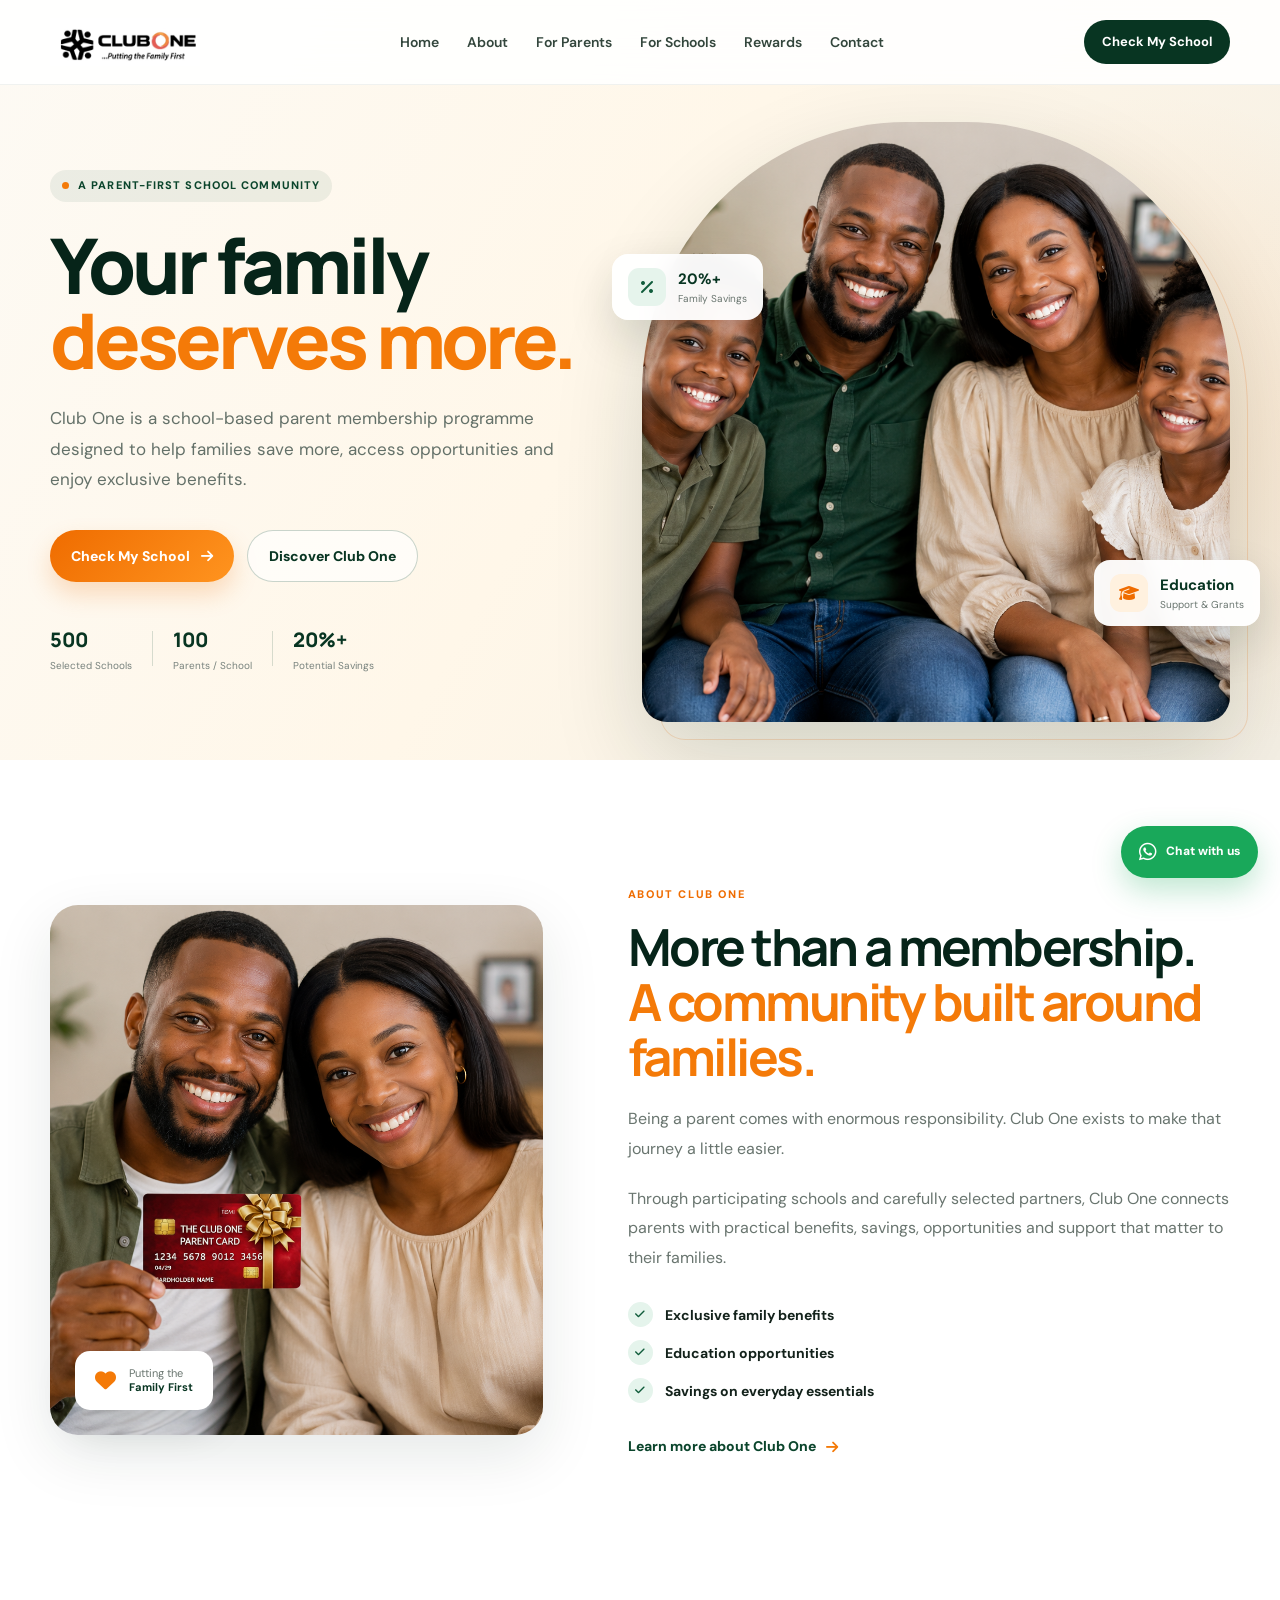
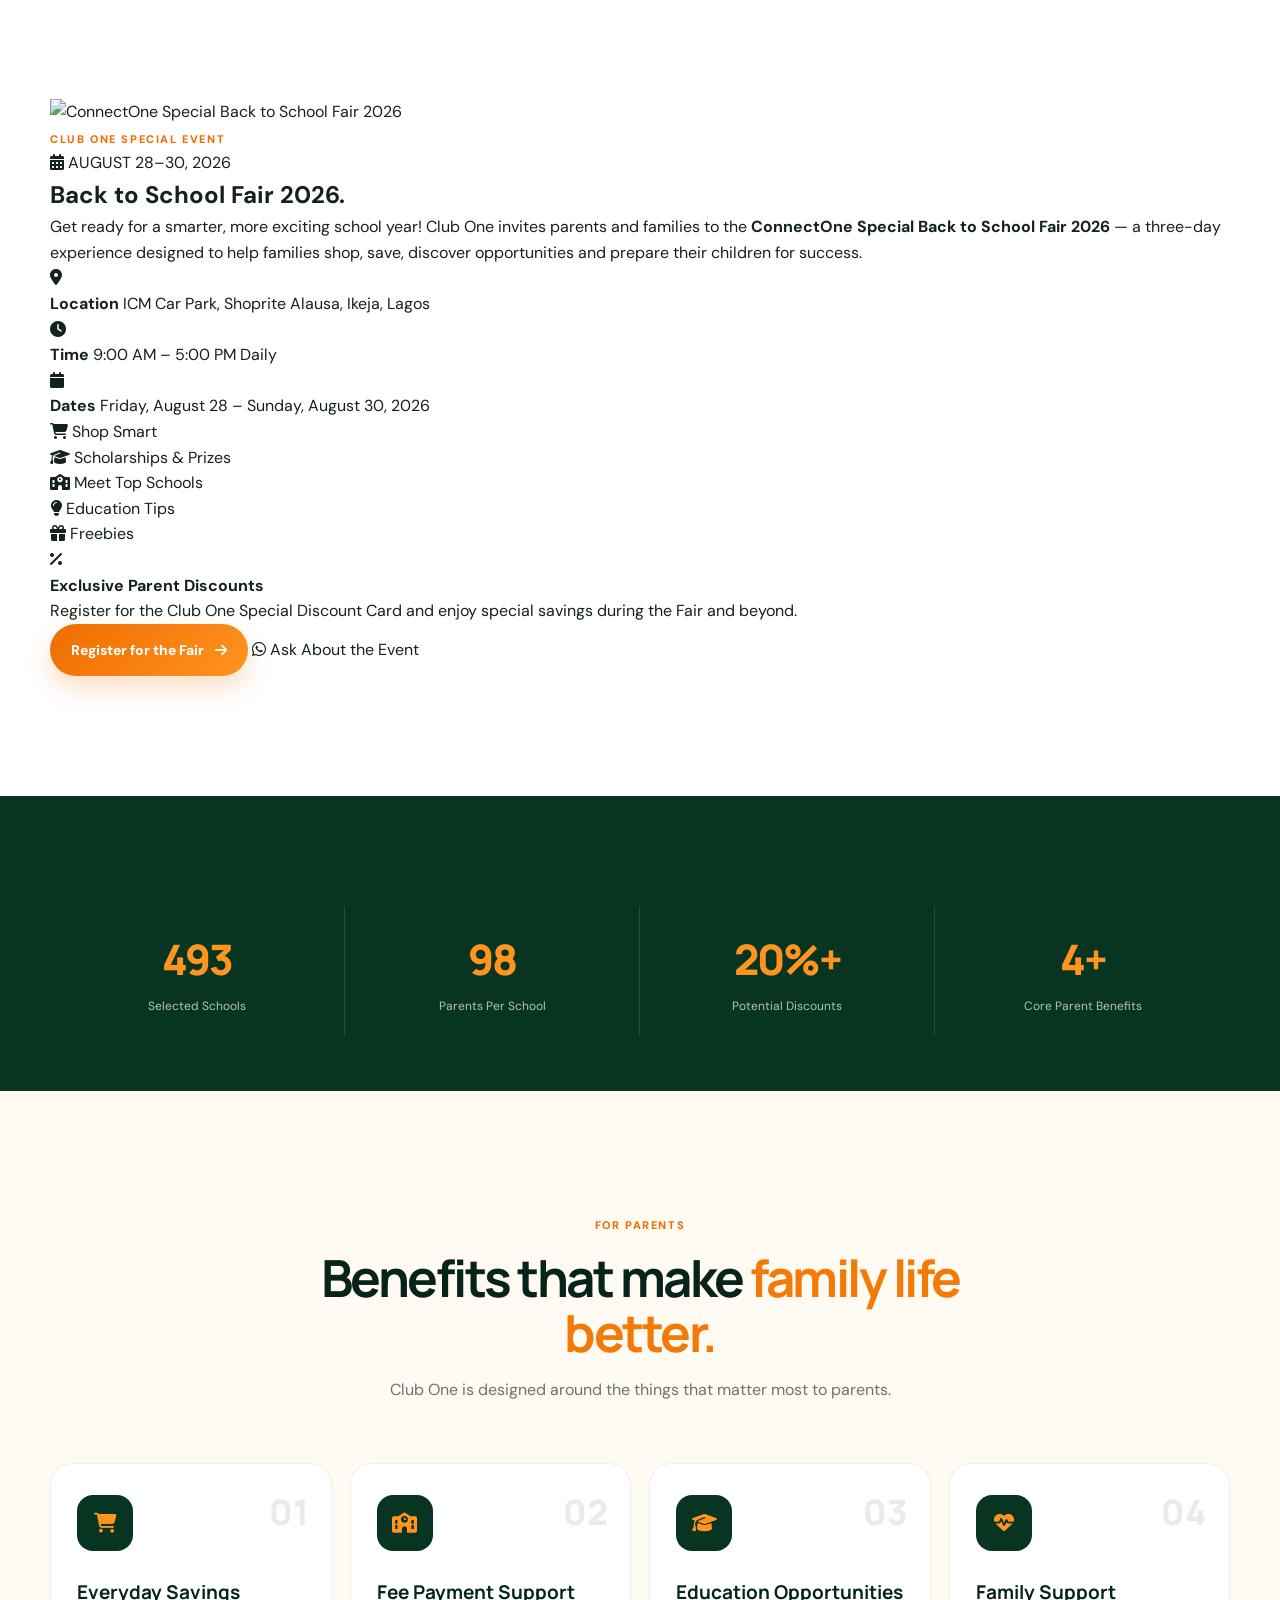
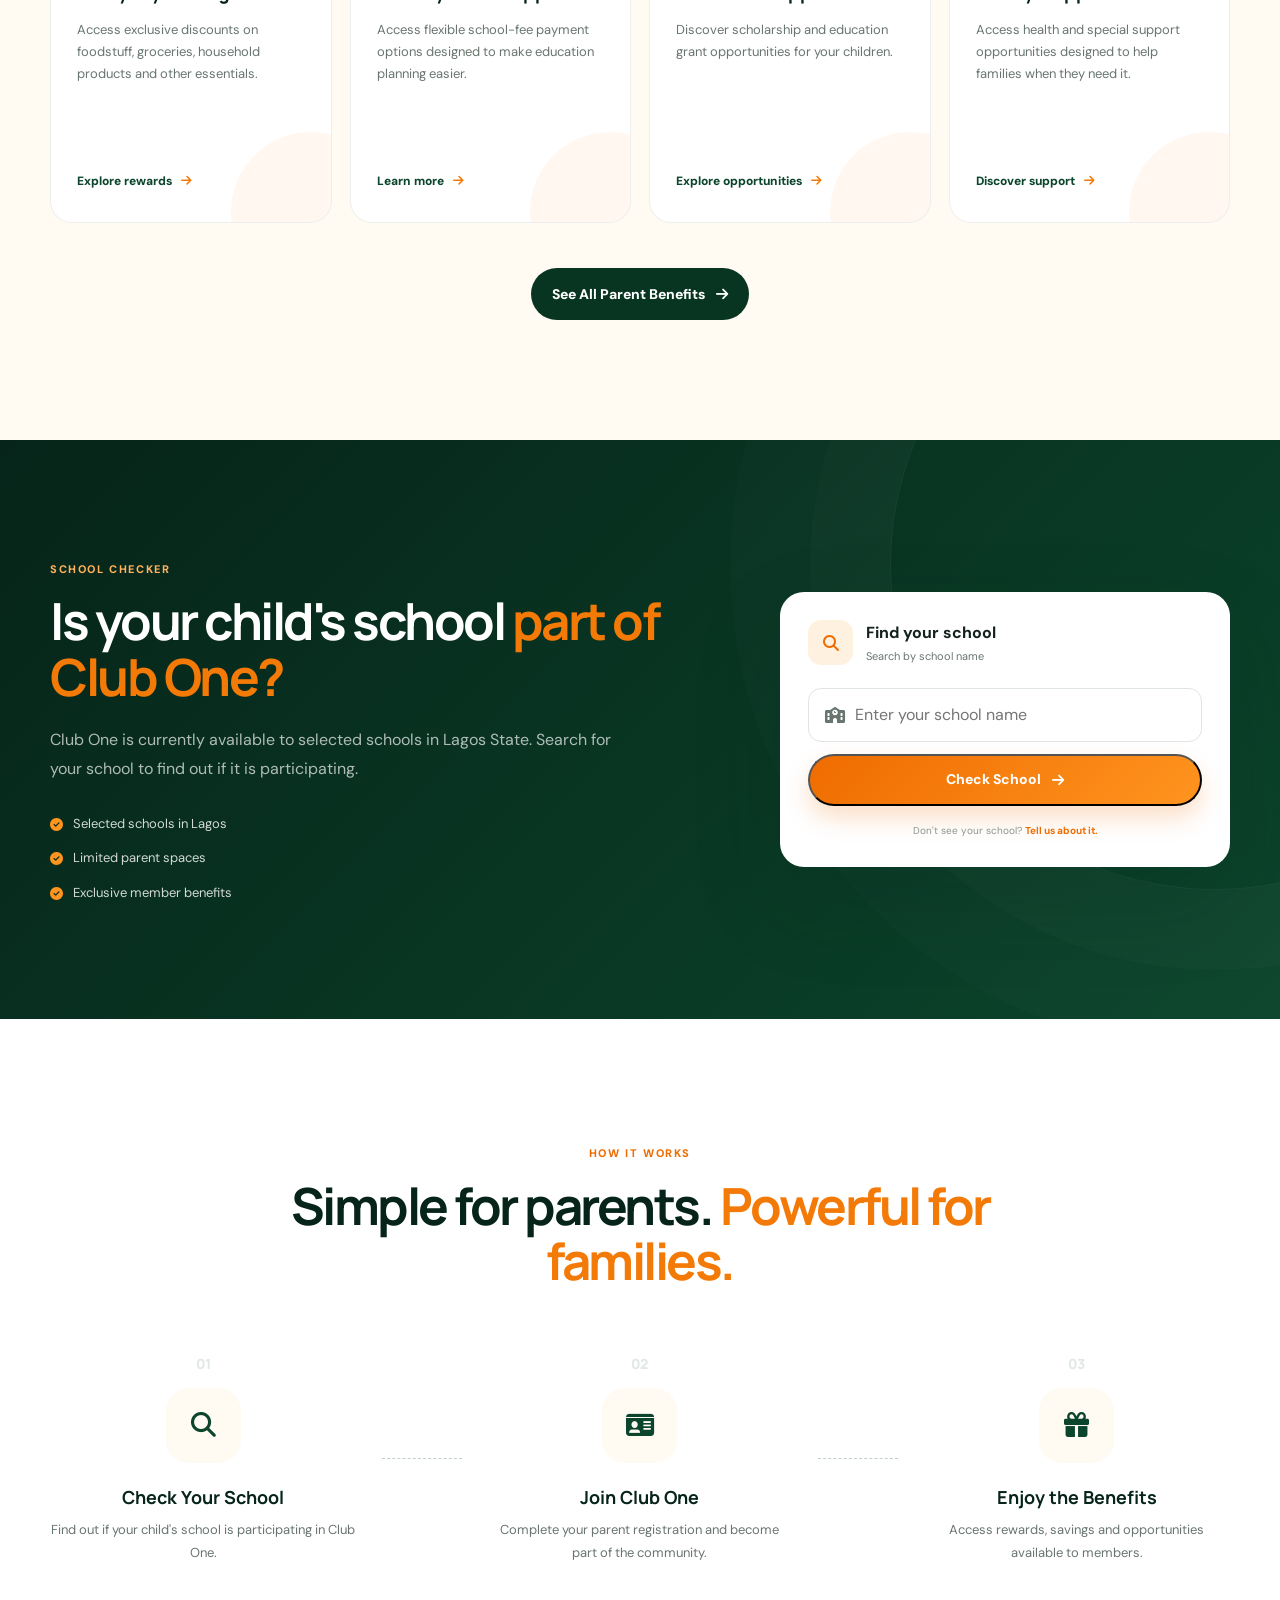
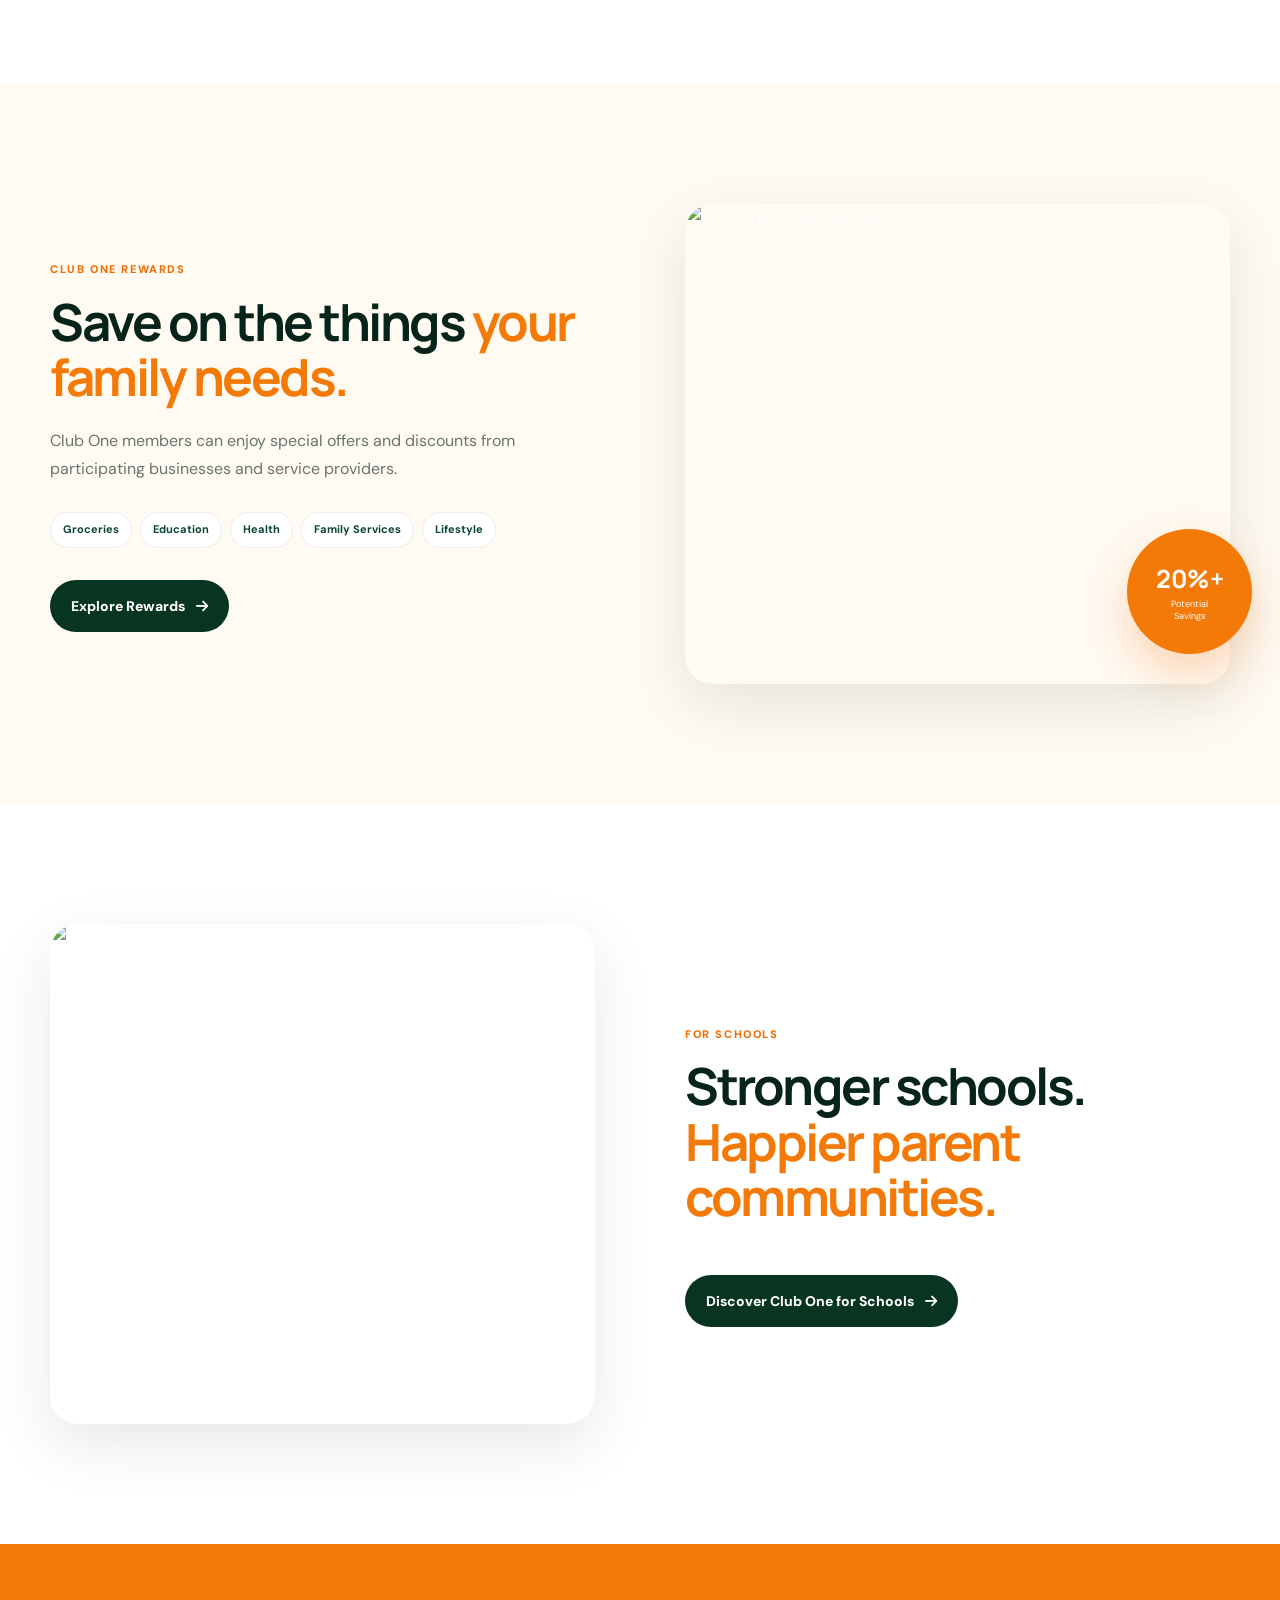
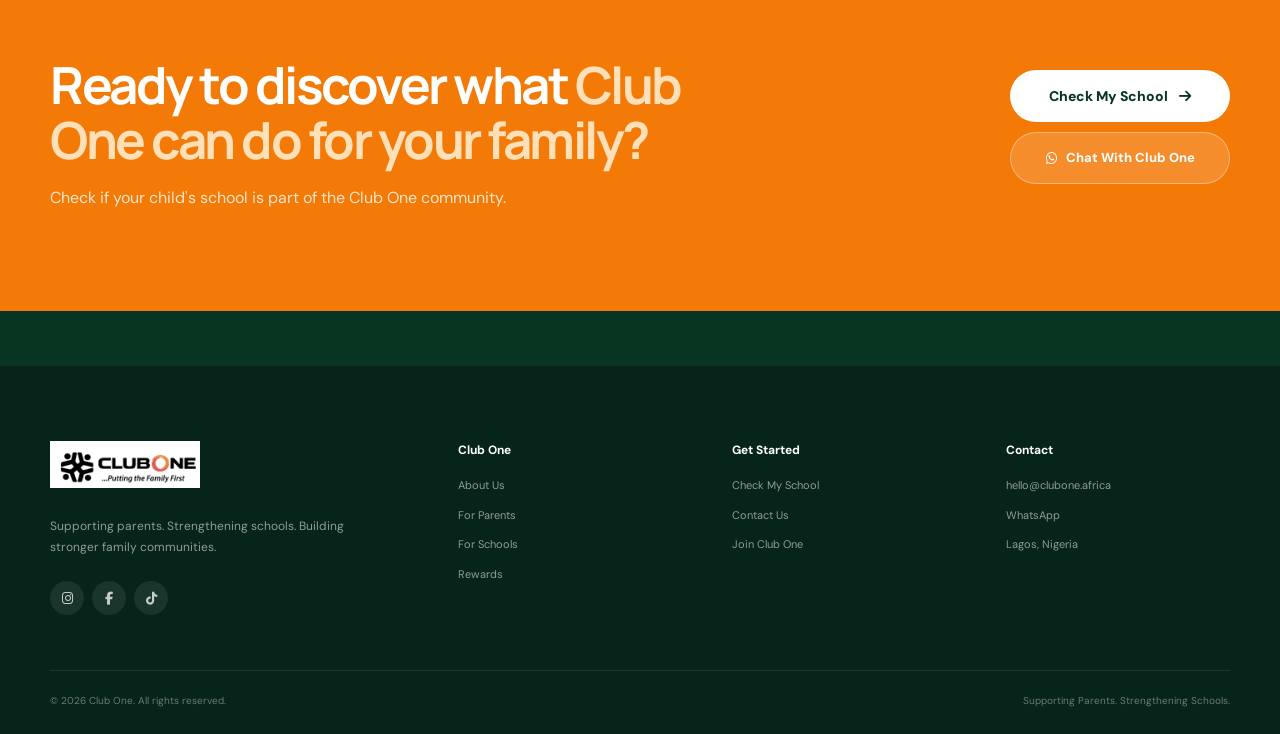
==== index.html @ 0be7a928 "Update index.html" ====
<!DOCTYPE html>
<html lang="en">
<head>

    <meta charset="UTF-8">

    <meta name="viewport"
          content="width=device-width, initial-scale=1.0">

    <meta name="theme-color"
          content="#0b3b28">

    <title>
        Club One | Supporting Parents. Strengthening Schools.
    </title>

    <meta
        name="description"
        content="Club One is a school-based parent membership and rewards programme designed to help families save more, access opportunities and enjoy exclusive benefits."
    >

    <meta
        name="keywords"
        content="Club One, ClubOne Africa, parents Nigeria, Lagos parents, school benefits, school rewards, scholarships Nigeria, school fee support"
    >

    <meta name="author"
          content="Club One">

    <meta property="og:title"
          content="Club One | Your Family Deserves More">

    <meta property="og:description"
          content="A school-based parent membership programme designed to support families while strengthening schools.">

    <meta property="og:type"
          content="website">

    <meta property="og:url"
          content="https://clubone.africa/home">

    <meta property="og:image"
          content="https://clubone.africa/assets/hero-family.png">

    <link rel="icon"
          href="favicon.svg">

    <link rel="preconnect"
          href="https://fonts.googleapis.com">

    <link rel="preconnect"
          href="https://fonts.gstatic.com"
          crossorigin>

    <link
        href="https://fonts.googleapis.com/css2?family=DM+Sans:wght@400;500;600;700&family=Manrope:wght@400;500;600;700;800&display=swap"
        rel="stylesheet"
    >

    <link
        rel="stylesheet"
        href="https://cdnjs.cloudflare.com/ajax/libs/font-awesome/6.5.2/css/all.min.css"
    >

    <link rel="stylesheet"
          href="style.css">

</head>

<body>


<!-- =====================================================
HEADER
===================================================== -->
              
<header class="site-header" id="siteHeader"><div class="container nav-container">

    <!-- Logo -->
    <a href="/home" class="brand">
        <img
            src="/assets/clubone-logo.jpg"
            alt="ClubOne — Together we achieve more!"
            class="site-logo"
        >
    </a>

    <!-- Desktop Navigation -->
    <nav class="desktop-nav" aria-label="Main Navigation">

        <a href="/home">Home</a>

        <a href="/about">About</a>

        <a href="/parents">For Parents</a>

        <a href="/schools">For Schools</a>

        <a href="/rewards">Rewards</a>

        <a href="/contact">Contact</a>

    </nav>

    <!-- Navigation Actions -->
    <div class="nav-actions">

        <a href="/school-checker" class="nav-cta">
            Check My School
        </a>

        <button
            class="menu-toggle"
            id="menuToggle"
            aria-label="Open navigation menu"
            aria-expanded="false"
            type="button">

            <span></span>
            <span></span>
            <span></span>

        </button>

    </div>

</div>

<!-- Mobile Navigation -->
<div class="mobile-nav" id="mobileNav">

    <a href="/home">Home</a>

    <a href="/about">About</a>

    <a href="/parents">For Parents</a>

    <a href="/schools">For Schools</a>

    <a href="/rewards">Rewards</a>

    <a href="/contact">Contact</a>

    <a href="/school-checker" class="mobile-nav-cta">
        Check My School
    </a>

</div>

</header>



<main>


<!-- =====================================================
HERO
===================================================== -->

<section class="hero"
         id="home">

    <div class="hero-background"></div>


    <div class="container hero-grid">


        <div class="hero-content reveal">

            <div class="eyebrow">

                <span class="eyebrow-dot"></span>

                A PARENT-FIRST SCHOOL COMMUNITY

            </div>


            <h1>

                Your family
                <span>deserves more.</span>

            </h1>


            <p class="hero-description">

                Club One is a school-based parent membership
                programme designed to help families save more,
                access opportunities and enjoy exclusive benefits.

            </p>


            <div class="hero-buttons">

                <a href="/school-checker"
                   class="btn btn-primary">

                    Check My School

                    <i class="fa-solid fa-arrow-right"></i>

                </a>


                <a href="/about"
                   class="btn btn-outline">

                    Discover Club One

                </a>

            </div>


            <div class="hero-trust">

                <div class="trust-item">

                    <strong>500</strong>

                    <span>
                        Selected Schools
                    </span>

                </div>


                <div class="trust-divider"></div>


                <div class="trust-item">

                    <strong>100</strong>

                    <span>
                        Parents / School
                    </span>

                </div>


                <div class="trust-divider"></div>


                <div class="trust-item">

                    <strong>20%+</strong>

                    <span>
                        Potential Savings
                    </span>

                </div>

            </div>

        </div>



        <div class="hero-visual reveal reveal-delay">

            <div class="hero-image-wrapper">

                <img
                    src="assets/hero-family.png"
                    alt="Happy Nigerian family representing Club One"
                    class="hero-image"
                >


                <div class="floating-card card-one">

                    <div class="floating-icon">

                        <i class="fa-solid fa-percent"></i>

                    </div>

                    <div>

                        <strong>
                            20%+
                        </strong>

                        <span>
                            Family Savings
                        </span>

                    </div>

                </div>


                <div class="floating-card card-two">

                    <div class="floating-icon orange">

                        <i class="fa-solid fa-graduation-cap"></i>

                    </div>

                    <div>

                        <strong>
                            Education
                        </strong>

                        <span>
                            Support & Grants
                        </span>

                    </div>

                </div>

            </div>

        </div>

    </div>

</section>



<!-- =====================================================
ABOUT PREVIEW
===================================================== -->

<section class="about section">

    <div class="container">

        <div class="section-grid">

            <div class="section-image reveal">

                <img
                    src="assets/parents.png"
                    alt="Club One parents and children"
                >

                <div class="image-badge">

                    <i class="fa-solid fa-heart"></i>

                    <span>

                        Putting the<br>

                        <strong>
                            Family First
                        </strong>

                    </span>

                </div>

            </div>



            <div class="section-content reveal">

                <div class="section-label">
                    ABOUT CLUB ONE
                </div>


                <h2>

                    More than a membership.

                    <span>
                        A community built around families.
                    </span>

                </h2>


                <p>

                    Being a parent comes with enormous
                    responsibility. Club One exists to make
                    that journey a little easier.

                </p>


                <p>

                    Through participating schools and carefully
                    selected partners, Club One connects parents
                    with practical benefits, savings, opportunities
                    and support that matter to their families.

                </p>


                <div class="check-list">

                    <div class="check-item">

                        <span class="check-icon">
                            <i class="fa-solid fa-check"></i>
                        </span>

                        Exclusive family benefits

                    </div>


                    <div class="check-item">

                        <span class="check-icon">
                            <i class="fa-solid fa-check"></i>
                        </span>

                        Education opportunities

                    </div>


                    <div class="check-item">

                        <span class="check-icon">
                            <i class="fa-solid fa-check"></i>
                        </span>

                        Savings on everyday essentials

                    </div>

                </div>


                <a href="/about"
                   class="text-link">

                    Learn more about Club One

                    <i class="fa-solid fa-arrow-right"></i>

                </a>

            </div>

        </div>

    </div>

</section>

</section>


<!-- =====================================================
CLUB ONE EVENT — BACK TO SCHOOL FAIR 2026
===================================================== -->

<section class="event-feature section">

    <div class="container">

        <div class="event-card reveal">

            <!-- EVENT IMAGE -->

            <div class="event-image">

                <img
                    src="assets/back-to-school-fair-2026.jpg"
                    alt="ConnectOne Special Back to School Fair 2026"
                >

            </div>



            <!-- EVENT CONTENT -->

            <div class="event-content">

                <div class="section-label">
                    CLUB ONE SPECIAL EVENT
                </div>


                <div class="event-badge">

                    <i class="fa-solid fa-calendar-days"></i>

                    AUGUST 28–30, 2026

                </div>


                <h2>

                    Back to School

                    <span>
                        Fair 2026.
                    </span>

                </h2>


                <p class="event-intro">

                    Get ready for a smarter, more exciting
                    school year! Club One invites parents and
                    families to the <strong>ConnectOne Special
                    Back to School Fair 2026</strong> — a three-day
                    experience designed to help families shop,
                    save, discover opportunities and prepare
                    their children for success.

                </p>



                <!-- EVENT DETAILS -->

                <div class="event-details">

                    <div class="event-detail">

                        <div class="event-detail-icon">

                            <i class="fa-solid fa-location-dot"></i>

                        </div>

                        <div>

                            <strong>
                                Location
                            </strong>

                            <span>
                                ICM Car Park, Shoprite Alausa,
                                Ikeja, Lagos
                            </span>

                        </div>

                    </div>



                    <div class="event-detail">

                        <div class="event-detail-icon">

                            <i class="fa-solid fa-clock"></i>

                        </div>

                        <div>

                            <strong>
                                Time
                            </strong>

                            <span>
                                9:00 AM – 5:00 PM Daily
                            </span>

                        </div>

                    </div>



                    <div class="event-detail">

                        <div class="event-detail-icon">

                            <i class="fa-solid fa-calendar"></i>

                        </div>

                        <div>

                            <strong>
                                Dates
                            </strong>

                            <span>
                                Friday, August 28 –
                                Sunday, August 30, 2026
                            </span>

                        </div>

                    </div>

                </div>



                <!-- EVENT HIGHLIGHTS -->

                <div class="event-highlights">

                    <div class="event-highlight">

                        <i class="fa-solid fa-cart-shopping"></i>

                        <span>
                            Shop Smart
                        </span>

                    </div>


                    <div class="event-highlight">

                        <i class="fa-solid fa-graduation-cap"></i>

                        <span>
                            Scholarships & Prizes
                        </span>

                    </div>


                    <div class="event-highlight">

                        <i class="fa-solid fa-school"></i>

                        <span>
                            Meet Top Schools
                        </span>

                    </div>


                    <div class="event-highlight">

                        <i class="fa-solid fa-lightbulb"></i>

                        <span>
                            Education Tips
                        </span>

                    </div>


                    <div class="event-highlight">

                        <i class="fa-solid fa-gift"></i>

                        <span>
                            Freebies
                        </span>

                    </div>

                </div>



                <!-- DISCOUNT CARD MESSAGE -->

                <div class="event-discount">

                    <div class="event-discount-icon">

                        <i class="fa-solid fa-percent"></i>

                    </div>

                    <div>

                        <strong>
                            Exclusive Parent Discounts
                        </strong>

                        <p>

                            Register for the Club One Special
                            Discount Card and enjoy special savings
                            during the Fair and beyond.

                        </p>

                    </div>

                </div>



                <!-- CTA -->

                <div class="event-actions">

                    <a
                        href="https://wa.me/2347037170129?text=Hello%20Club%20One%2C%20I%20would%20like%20to%20register%20for%20the%20ConnectOne%20Special%20Back%20to%20School%20Fair%202026."
                        target="_blank"
                        rel="noopener"
                        class="btn btn-primary">

                        Register for the Fair

                        <i class="fa-solid fa-arrow-right"></i>

                    </a>


                    <a
                        href="https://wa.me/2347037170129?text=Hello%20Club%20One%2C%20I%20would%20like%20to%20know%20more%20about%20the%20Back%20to%20School%20Fair%202026."
                        target="_blank"
                        rel="noopener"
                        class="event-whatsapp">

                        <i class="fa-brands fa-whatsapp"></i>

                        Ask About the Event

                    </a>

                </div>

            </div>

        </div>

    </div>

</section>


<!-- =====================================================
STATS
===================================================== -->

<section class="stats-section">



<!-- =====================================================
STATS
===================================================== -->

<section class="stats-section">

    <div class="container">

        <div class="stats-grid">

            <div class="stat reveal">

                <strong class="counter"
                        data-target="500">

                    0

                </strong>

                <span>
                    Selected Schools
                </span>

            </div>


            <div class="stat reveal">

                <strong class="counter"
                        data-target="100">

                    0

                </strong>

                <span>
                    Parents Per School
                </span>

            </div>


            <div class="stat reveal">

                <strong>
                    20%+
                </strong>

                <span>
                    Potential Discounts
                </span>

            </div>


            <div class="stat reveal">

                <strong>
                    4+
                </strong>

                <span>
                    Core Parent Benefits
                </span>

            </div>

        </div>

    </div>

</section>



<!-- =====================================================
BENEFITS PREVIEW
===================================================== -->

<section class="benefits section">

    <div class="container">

        <div class="section-heading center reveal">

            <div class="section-label">
                FOR PARENTS
            </div>

            <h2>

                Benefits that make
                <span>
                    family life better.
                </span>

            </h2>

            <p>

                Club One is designed around the things
                that matter most to parents.

            </p>

        </div>


        <div class="benefits-grid">


            <article class="benefit-card reveal">

                <div class="benefit-number">
                    01
                </div>

                <div class="benefit-icon">

                    <i class="fa-solid fa-cart-shopping"></i>

                </div>

                <h3>
                    Everyday Savings
                </h3>

                <p>

                    Access exclusive discounts on
                    foodstuff, groceries, household
                    products and other essentials.

                </p>

                <a href="/rewards">

                    Explore rewards

                    <i class="fa-solid fa-arrow-right"></i>

                </a>

            </article>



            <article class="benefit-card reveal">

                <div class="benefit-number">
                    02
                </div>

                <div class="benefit-icon">

                    <i class="fa-solid fa-school"></i>

                </div>

                <h3>
                    Fee Payment Support
                </h3>

                <p>

                    Access flexible school-fee
                    payment options designed
                    to make education planning easier.

                </p>

                <a href="/parents">

                    Learn more

                    <i class="fa-solid fa-arrow-right"></i>

                </a>

            </article>



            <article class="benefit-card reveal">

                <div class="benefit-number">
                    03
                </div>

                <div class="benefit-icon">

                    <i class="fa-solid fa-graduation-cap"></i>

                </div>

                <h3>
                    Education Opportunities
                </h3>

                <p>

                    Discover scholarship and
                    education grant opportunities
                    for your children.

                </p>

                <a href="/parents">

                    Explore opportunities

                    <i class="fa-solid fa-arrow-right"></i>

                </a>

            </article>



            <article class="benefit-card reveal">

                <div class="benefit-number">
                    04
                </div>

                <div class="benefit-icon">

                    <i class="fa-solid fa-heart-pulse"></i>

                </div>

                <h3>
                    Family Support
                </h3>

                <p>

                    Access health and special
                    support opportunities designed
                    to help families when they need it.

                </p>

                <a href="/parents">

                    Discover support

                    <i class="fa-solid fa-arrow-right"></i>

                </a>

            </article>

        </div>


        <div class="center-button">

            <a href="/parents"
               class="btn btn-dark">

                See All Parent Benefits

                <i class="fa-solid fa-arrow-right"></i>

            </a>

        </div>

    </div>

</section>



<!-- =====================================================
SCHOOL CHECKER CTA
===================================================== -->

<section class="school-checker">

    <div class="checker-pattern"></div>

    <div class="container checker-grid">

        <div class="checker-content reveal">

            <div class="section-label light">
                SCHOOL CHECKER
            </div>

            <h2>

                Is your child's school
                <span>
                    part of Club One?
                </span>

            </h2>

            <p>

                Club One is currently available to selected
                schools in Lagos State. Search for your school
                to find out if it is participating.

            </p>


            <div class="checker-points">

                <div>
                    <i class="fa-solid fa-circle-check"></i>
                    Selected schools in Lagos
                </div>

                <div>
                    <i class="fa-solid fa-circle-check"></i>
                    Limited parent spaces
                </div>

                <div>
                    <i class="fa-solid fa-circle-check"></i>
                    Exclusive member benefits
                </div>

            </div>

        </div>



        <div class="checker-box reveal">

            <div class="checker-box-header">

                <span class="checker-icon">

                    <i class="fa-solid fa-magnifying-glass"></i>

                </span>

                <div>

                    <strong>
                        Find your school
                    </strong>

                    <small>
                        Search by school name
                    </small>

                </div>

            </div>


            <form id="schoolSearchForm">

                <div class="input-wrapper">

                    <i class="fa-solid fa-school"></i>

                    <input
                        type="text"
                        id="schoolInput"
                        placeholder="Enter your school name"
                        autocomplete="off"
                        required
                    >

                </div>


                <button
                    type="submit"
                    class="btn btn-primary full">

                    Check School

                    <i class="fa-solid fa-arrow-right"></i>

                </button>

            </form>


            <div
                class="checker-result"
                id="checkerResult"
                aria-live="polite">
            </div>


            <small class="checker-note">

                Don't see your school?

                <a href="/contact">
                    Tell us about it.
                </a>

            </small>

        </div>

    </div>

</section>



<!-- =====================================================
HOW IT WORKS
===================================================== -->

<section class="how-it-works section">

    <div class="container">

        <div class="section-heading center reveal">

            <div class="section-label">
                HOW IT WORKS
            </div>

            <h2>

                Simple for parents.

                <span>
                    Powerful for families.
                </span>

            </h2>

        </div>


        <div class="steps">


            <div class="step reveal">

                <div class="step-number">
                    01
                </div>

                <div class="step-icon">

                    <i class="fa-solid fa-magnifying-glass"></i>

                </div>

                <h3>
                    Check Your School
                </h3>

                <p>

                    Find out if your child's school
                    is participating in Club One.

                </p>

            </div>


            <div class="step-line"></div>


            <div class="step reveal">

                <div class="step-number">
                    02
                </div>

                <div class="step-icon">

                    <i class="fa-solid fa-id-card"></i>

                </div>

                <h3>
                    Join Club One
                </h3>

                <p>

                    Complete your parent registration
                    and become part of the community.

                </p>

            </div>


            <div class="step-line"></div>


            <div class="step reveal">

                <div class="step-number">
                    03
                </div>

                <div class="step-icon">

                    <i class="fa-solid fa-gift"></i>

                </div>

                <h3>
                    Enjoy the Benefits
                </h3>

                <p>

                    Access rewards, savings and
                    opportunities available to members.

                </p>

            </div>

        </div>

    </div>

</section>



<!-- =====================================================
REWARDS PREVIEW
===================================================== -->

<section class="rewards section">

    <div class="container">

        <div class="rewards-grid">

            <div class="rewards-content reveal">

                <div class="section-label">
                    CLUB ONE REWARDS
                </div>

                <h2>

                    Save on the things
                    <span>
                        your family needs.
                    </span>

                </h2>

                <p>

                    Club One members can enjoy special
                    offers and discounts from participating
                    businesses and service providers.

                </p>


                <div class="reward-tags">

                    <span>
                        Groceries
                    </span>

                    <span>
                        Education
                    </span>

                    <span>
                        Health
                    </span>

                    <span>
                        Family Services
                    </span>

                    <span>
                        Lifestyle
                    </span>

                </div>


                <a href="/rewards"
                   class="btn btn-dark">

                    Explore Rewards

                    <i class="fa-solid fa-arrow-right"></i>

                </a>

            </div>


            <div class="rewards-image-wrap reveal">

                <img
                    src="assets/rewards.png"
                    alt="Club One family rewards"
                >

                <div class="discount-badge">

                    <strong>
                        20%+
                    </strong>

                    <span>
                        Potential<br>
                        Savings
                    </span>

                </div>

            </div>

        </div>

    </div>

</section>



<!-- =====================================================
SCHOOLS CTA
===================================================== -->

<section class="section schools">

    <div class="container">

        <div class="schools-grid">

            <div class="schools-visual reveal">

                <img
                    src="assets/schools.png"
                    alt="School community"
                >

            </div>


            <div class="schools-content reveal">

                <div class="section-label">
                    FOR SCHOOLS
                </div>

                <h2>

                    Stronger schools.
                    <span>
                        Happier parent communities.
                    </span>

                </h2>


                <p>

                    Club One helps participating schools
                    create additional value for their parent
                    communities while strengthening engagement
                    and loyalty.

                </p>


                <a href="/schools"
                   class="btn btn-dark">

                    Discover Club One for Schools

                    <i class="fa-solid fa-arrow-right"></i>

                </a>

            </div>

        </div>

    </div>

</section>



<!-- =====================================================
FINAL CTA
===================================================== -->

<section class="final-cta">

    <div class="container cta-inner">

        <div class="cta-content">

            <h2>

                Ready to discover what
                <span>
                    Club One can do for your family?
                </span>

            </h2>

            <p>

                Check if your child's school is part
                of the Club One community.

            </p>

        </div>


        <div class="cta-actions">

            <a href="/school-checker"
               class="btn btn-white">

                Check My School

                <i class="fa-solid fa-arrow-right"></i>

            </a>


            <a
                href="https://wa.me/2347037170129?text=Hello%20Club%20One%2C%20I%20would%20like%20to%20learn%20more%20about%20Club%20One"
                target="_blank"
                rel="noopener"
                class="whatsapp-btn">

                <i class="fa-brands fa-whatsapp"></i>

                Chat With Club One

            </a>

        </div>

    </div>

</section>

</main>



<!-- =====================================================
FOOTER
===================================================== -->

<footer class="site-footer">

    <div class="container footer-grid">


        <div class="footer-brand">

             <a href="/home" class="brand">
                  <img
                    src="/assets/clubone-logo.jpg"
                    alt="ClubOne — Together we achieve more!"
                    class="site-logo"
                  >
             </a>


            <p>

                Supporting parents.
                Strengthening schools.
                Building stronger family communities.

            </p>


            <div class="social-links">

                <a href="#"
                   aria-label="Instagram">

                    <i class="fa-brands fa-instagram"></i>

                </a>

                <a href="#"
                   aria-label="Facebook">

                    <i class="fa-brands fa-facebook-f"></i>

                </a>

                <a href="#"
                   aria-label="TikTok">

                    <i class="fa-brands fa-tiktok"></i>

                </a>

            </div>

        </div>



        <div class="footer-column">

            <h4>
                Club One
            </h4>

            <a href="/about">
                About Us
            </a>

            <a href="/parents">
                For Parents
            </a>

            <a href="/schools">
                For Schools
            </a>

            <a href="/rewards">
                Rewards
            </a>

        </div>



        <div class="footer-column">

            <h4>
                Get Started
            </h4>

            <a href="/school-checker">
                Check My School
            </a>

            <a href="/contact">
                Contact Us
            </a>

            <a href="/contact">
                Join Club One
            </a>

        </div>



        <div class="footer-column">

            <h4>
                Contact
            </h4>

            <a href="mailto:hello@clubone.africa">
                hello@clubone.africa
            </a>

            <a
                href="https://wa.me/2347037170129"
                target="_blank"
                rel="noopener">

                WhatsApp

            </a>

            <span>
                Lagos, Nigeria
            </span>

        </div>

    </div>


    <div class="container footer-bottom">

        <span>

            © <span id="currentYear"></span>
            Club One. All rights reserved.

        </span>

        <span>
            Supporting Parents. Strengthening Schools.
        </span>

    </div>

</footer>



<a
    href="https://wa.me/2347037170129?text=Hello%20Club%20One%2C%20I%20would%20like%20to%20learn%20more"
    class="floating-whatsapp"
    target="_blank"
    rel="noopener"
    aria-label="Chat with Club One on WhatsApp">

    <i class="fa-brands fa-whatsapp"></i>

    <span>
        Chat with us
    </span>

</a>



<script src="script.js"></script>

</body>
</html>
---- style.css ----
/* =====================================================
   CLUB ONE
   MAIN STYLESHEET
===================================================== */


/* =====================================================
   ROOT VARIABLES
===================================================== */

:root {

    --green-950: #062419;
    --green-900: #083522;
    --green-800: #0b452c;
    --green-700: #105c3b;
    --green-600: #177449;

    --orange-600: #ef6c00;
    --orange-500: #f47a08;
    --orange-400: #ff941f;
    --orange-light: #fff1df;

    --cream: #fffaf2;
    --cream-dark: #f7efe3;

    --white: #ffffff;

    --text: #13221b;
    --muted: #69756f;

    --border: rgba(13, 61, 39, 0.12);

    --shadow:
        0 20px 60px rgba(6, 36, 25, 0.10);

    --shadow-large:
        0 35px 90px rgba(6, 36, 25, 0.16);

    --radius-sm: 10px;
    --radius-md: 18px;
    --radius-lg: 28px;
    --radius-xl: 40px;

    --container: 1180px;

    --transition:
        0.35s cubic-bezier(.2,.8,.2,1);

}

.site-logo {
    width: 150px;
    height: auto;
    display: block;
    object-fit: contain;
}

/* =====================================================
   RESET
===================================================== */

*,
*::before,
*::after {
    box-sizing: border-box;
    margin: 0;
    padding: 0;
}


html {
    scroll-behavior: smooth;
}


body {

    font-family:
        "DM Sans",
        system-ui,
        -apple-system,
        BlinkMacSystemFont,
        "Segoe UI",
        sans-serif;

    color: var(--text);

    background: var(--white);

    line-height: 1.6;

    overflow-x: hidden;

}


img {

    display: block;

    max-width: 100%;

}


a {

    color: inherit;

    text-decoration: none;

}


button,
input {

    font: inherit;

}


button {

    cursor: pointer;

}


.container {

    width: min(
        calc(100% - 40px),
        var(--container)
    );

    margin-inline: auto;

}


/* =====================================================
   HEADER
===================================================== */

.site-header {

    position: fixed;

    top: 0;
    left: 0;

    width: 100%;

    z-index: 1000;

    background:
        rgba(255,255,255,0.88);

    backdrop-filter:
        blur(18px);

    border-bottom:
        1px solid rgba(6,36,25,0.06);

    transition:
        var(--transition);

}


.site-header.scrolled {

    box-shadow:
        0 8px 35px rgba(6,36,25,0.08);

}


.nav-container {

    height: 84px;

    display: flex;

    align-items: center;

    justify-content: space-between;

    gap: 30px;

}


/* =====================================================
   BRAND
===================================================== */

.brand {

    display: inline-flex;

    align-items: center;

    gap: 10px;

    flex-shrink: 0;

}


.brand-mark {

    width: 38px;

    height: 38px;

    border-radius: 50%;

    display: grid;

    place-items: center;

    background:
        linear-gradient(
            135deg,
            var(--orange-500),
            var(--orange-400)
        );

    position: relative;

}


.brand-ring {

    width: 23px;

    height: 23px;

    border: 5px solid var(--white);

    border-left-color:
        rgba(255,255,255,0.25);

    border-radius: 50%;

}


.brand-text {

    display: flex;

    flex-direction: column;

    line-height: 1;

}


.brand-text strong {

    font-family:
        "Manrope",
        sans-serif;

    font-size: 19px;

    font-weight: 800;

    letter-spacing: -0.5px;

    color: var(--green-900);

}


.brand-text strong span {

    color: var(--orange-500);

}


.brand-text small {

    font-size: 8px;

    margin-top: 5px;

    color: var(--muted);

    letter-spacing: .2px;

}


/* =====================================================
   DESKTOP NAV
===================================================== */

.desktop-nav {

    display: flex;

    align-items: center;

    gap: 28px;

}


.desktop-nav a {

    font-size: 14px;

    font-weight: 600;

    color: #33463c;

    position: relative;

    transition: var(--transition);

}


.desktop-nav a::after {

    content: "";

    position: absolute;

    left: 0;

    bottom: -7px;

    width: 0;

    height: 2px;

    background: var(--orange-500);

    transition: var(--transition);

}


.desktop-nav a:hover {

    color: var(--green-800);

}


.desktop-nav a:hover::after {

    width: 100%;

}


/* =====================================================
   NAV ACTIONS
===================================================== */

.nav-actions {

    display: flex;

    align-items: center;

    gap: 15px;

}


.nav-cta {

    background:
        var(--green-900);

    color: white;

    padding: 12px 18px;

    border-radius: 100px;

    font-size: 13px;

    font-weight: 700;

    transition: var(--transition);

}


.nav-cta:hover {

    background:
        var(--orange-500);

    transform: translateY(-2px);

}


.menu-toggle {

    display: none;

    width: 44px;

    height: 44px;

    border: none;

    background: transparent;

    flex-direction: column;

    justify-content: center;

    align-items: center;

    gap: 5px;

}


.menu-toggle span {

    width: 24px;

    height: 2px;

    background: var(--green-900);

    transition: var(--transition);

}


/* =====================================================
   MOBILE NAV
===================================================== */

.mobile-nav {

    display: none;

    flex-direction: column;

    gap: 5px;

    padding: 15px 20px 25px;

    background: white;

    border-top:
        1px solid var(--border);

}


.mobile-nav a {

    padding: 14px;

    border-radius: 10px;

    font-weight: 600;

}


.mobile-nav a:hover {

    background: var(--cream-dark);

}


.mobile-nav.active {

    display: flex;

}


.mobile-nav-cta {

    background: var(--orange-500);

    color: white !important;

    text-align: center;

    margin-top: 8px;

}


/* =====================================================
   HERO
===================================================== */

.hero {

    min-height: 760px;

    padding-top: 84px;

    background:
        linear-gradient(
            120deg,
            #fdfaf4 0%,
            #fff7e9 48%,
            #f4efe4 100%
        );

    position: relative;

    overflow: hidden;

}


.hero-background {

    position: absolute;

    width: 700px;

    height: 700px;

    border-radius: 50%;

    right: -220px;

    top: 80px;

    background:
        radial-gradient(
            circle,
            rgba(244,122,8,0.13),
            transparent 68%
        );

}


.hero-grid {

    min-height: 676px;

    display: grid;

    grid-template-columns:
        0.95fr 1.05fr;

    align-items: center;

    gap: 60px;

    position: relative;

    z-index: 2;

}


.eyebrow {

    display: inline-flex;

    align-items: center;

    gap: 9px;

    padding: 7px 12px;

    background:
        rgba(11,69,44,0.07);

    border-radius: 100px;

    color: var(--green-800);

    font-size: 11px;

    font-weight: 800;

    letter-spacing: 1.1px;

}


.eyebrow-dot {

    width: 7px;

    height: 7px;

    border-radius: 50%;

    background: var(--orange-500);

}


.hero h1 {

    margin-top: 25px;

    font-family:
        "Manrope",
        sans-serif;

    font-size:
        clamp(52px, 6vw, 82px);

    line-height: .98;

    letter-spacing: -4px;

    font-weight: 800;

    color: var(--green-950);

}


.hero h1 span {

    display: block;

    color: var(--orange-500);

}


.hero-description {

    max-width: 560px;

    margin-top: 26px;

    color: #647169;

    font-size: 17px;

    line-height: 1.8;

}


.hero-buttons {

    display: flex;

    align-items: center;

    gap: 13px;

    margin-top: 35px;

    flex-wrap: wrap;

}


/* =====================================================
   BUTTONS
===================================================== */

.btn {

    min-height: 52px;

    padding:
        0 21px;

    display: inline-flex;

    align-items: center;

    justify-content: center;

    gap: 11px;

    border-radius: 100px;

    font-size: 14px;

    font-weight: 800;

    transition: var(--transition);

}


.btn i {

    transition: var(--transition);

}


.btn:hover i {

    transform: translateX(4px);

}


.btn-primary {

    color: white;

    background:
        linear-gradient(
            135deg,
            var(--orange-600),
            var(--orange-400)
        );

    box-shadow:
        0 12px 25px rgba(239,108,0,0.22);

}


.btn-primary:hover {

    transform: translateY(-3px);

    box-shadow:
        0 18px 35px rgba(239,108,0,0.28);

}


.btn-outline {

    border:
        1px solid rgba(11,69,44,.22);

    color: var(--green-900);

    background: rgba(255,255,255,.65);

}


.btn-outline:hover {

    background: white;

    transform: translateY(-3px);

}


.btn-dark {

    background: var(--green-900);

    color: white;

}


.btn-dark:hover {

    background: var(--orange-500);

    transform: translateY(-3px);

}


.btn-white {

    background: white;

    color: var(--green-900);

}


.btn-white:hover {

    transform: translateY(-3px);

}


.btn.full {

    width: 100%;

}


/* =====================================================
   HERO TRUST
===================================================== */

.hero-trust {

    display: flex;

    align-items: center;

    gap: 20px;

    margin-top: 42px;

}


.trust-item {

    display: flex;

    flex-direction: column;

}


.trust-item strong {

    font-family:
        "Manrope",
        sans-serif;

    font-size: 20px;

    font-weight: 800;

    color: var(--green-900);

}


.trust-item span {

    font-size: 10px;

    color: #77827d;

    margin-top: 2px;

}


.trust-divider {

    height: 35px;

    width: 1px;

    background:
        rgba(11,69,44,.16);

}


/* =====================================================
   HERO IMAGE
===================================================== */

.hero-image-wrapper {

    position: relative;

    max-width: 610px;

    margin-left: auto;

}


.hero-image {

    width: 100%;

    height: 600px;

    object-fit: cover;

    border-radius:
        45% 45% 25px 25px;

    box-shadow:
        var(--shadow-large);

}


.hero-image-wrapper::after {

    content: "";

    position: absolute;

    inset: 18px -18px -18px 18px;

    border:
        1px solid rgba(239,108,0,.18);

    border-radius:
        45% 45% 25px 25px;

    z-index: -1;

}


/* =====================================================
   FLOATING CARDS
===================================================== */

.floating-card {

    position: absolute;

    display: flex;

    align-items: center;

    gap: 12px;

    background: rgba(255,255,255,.96);

    padding: 13px 16px;

    border-radius: 16px;

    box-shadow:
        0 18px 45px rgba(6,36,25,.14);

    backdrop-filter:
        blur(10px);

}


.floating-card strong {

    display: block;

    color: var(--green-900);

    font-size: 15px;

}


.floating-card span {

    display: block;

    color: var(--muted);

    font-size: 10px;

}


.floating-icon {

    width: 38px;

    height: 38px;

    display: grid;

    place-items: center;

    border-radius: 11px;

    background:
        #e6f4ec;

    color: var(--green-700);

}


.floating-icon.orange {

    background:
        var(--orange-light);

    color: var(--orange-600);

}


.card-one {

    left: -30px;

    top: 22%;

}


.card-two {

    right: -30px;

    bottom: 16%;

}


/* =====================================================
   SECTION
===================================================== */

.section {

    padding:
        120px 0;

}


.section-grid {

    display: grid;

    grid-template-columns:
        .9fr 1.1fr;

    gap: 85px;

    align-items: center;

}


.section-image {

    position: relative;

}


.section-image img {

    width: 100%;

    height: 530px;

    object-fit: cover;

    border-radius:
        28px;

    box-shadow: var(--shadow);

}


.image-badge {

    position: absolute;

    left: 25px;

    bottom: 25px;

    display: flex;

    align-items: center;

    gap: 13px;

    padding: 15px 20px;

    border-radius: 15px;

    background: white;

    box-shadow:
        0 15px 40px rgba(6,36,25,.15);

}


.image-badge i {

    color: var(--orange-500);

    font-size: 21px;

}


.image-badge span {

    font-size: 11px;

    line-height: 1.3;

    color: var(--muted);

}


.image-badge strong {

    color: var(--green-900);

}


.section-label {

    display: inline-block;

    color: var(--orange-600);

    font-size: 11px;

    letter-spacing: 1.6px;

    font-weight: 800;

}


.section-label.light {

    color: #ffb15b;

}


.section-content h2,
.section-heading h2,
.rewards-content h2,
.schools-content h2,
.checker-content h2,
.cta-content h2 {

    margin-top: 13px;

    font-family:
        "Manrope",
        sans-serif;

    color: var(--green-950);

    font-size:
        clamp(36px, 4vw, 55px);

    line-height: 1.08;

    letter-spacing: -2.5px;

}


.section-content h2 span,
.section-heading h2 span,
.rewards-content h2 span,
.schools-content h2 span,
.checker-content h2 span,
.cta-content h2 span {

    color: var(--orange-500);

}


.section-content p {

    margin-top: 20px;

    color: var(--muted);

    font-size: 16px;

    line-height: 1.85;

}


.check-list {

    margin-top: 30px;

    display: grid;

    gap: 13px;

}


.check-item {

    display: flex;

    align-items: center;

    gap: 12px;

    font-size: 14px;

    font-weight: 700;

}


.check-icon {

    width: 25px;

    height: 25px;

    display: grid;

    place-items: center;

    background:
        #e5f4ec;

    color: var(--green-700);

    border-radius: 50%;

    font-size: 11px;

}


.text-link {

    display: inline-flex;

    align-items: center;

    gap: 10px;

    margin-top: 32px;

    color: var(--green-800);

    font-weight: 800;

    font-size: 14px;

}


.text-link i {

    color: var(--orange-500);

    transition: var(--transition);

}


.text-link:hover i {

    transform: translateX(5px);

}


/* =====================================================
   STATS
===================================================== */

.stats-section {

    padding: 55px 0;

    background:
        var(--green-900);

    color: white;

}


.stats-grid {

    display: grid;

    grid-template-columns:
        repeat(4, 1fr);

}


.stat {

    text-align: center;

    padding: 20px;

    border-right:
        1px solid rgba(255,255,255,.12);

}


.stat:last-child {

    border-right: none;

}


.stat strong {

    display: block;

    font-family:
        "Manrope",
        sans-serif;

    font-size: 42px;

    font-weight: 800;

    color: var(--orange-400);

    letter-spacing: -2px;

}


.stat span {

    display: block;

    margin-top: 4px;

    font-size: 12px;

    color:
        rgba(255,255,255,.7);

}


/* =====================================================
   SECTION HEADING
===================================================== */

.section-heading {

    max-width: 720px;

    margin-inline: auto;

}


.section-heading.center {

    text-align: center;

}


.section-heading p {

    margin-top: 17px;

    color: var(--muted);

    font-size: 16px;

}


/* =====================================================
   BENEFITS
===================================================== */

.benefits {

    background:
        var(--cream);

}


.benefits-grid {

    margin-top: 60px;

    display: grid;

    grid-template-columns:
        repeat(4, 1fr);

    gap: 18px;

}


.benefit-card {

    position: relative;

    padding: 31px 26px;

    background: white;

    border:
        1px solid rgba(6,36,25,.07);

    border-radius: 22px;

    min-height: 360px;

    display: flex;

    flex-direction: column;

    transition: var(--transition);

    overflow: hidden;

}


.benefit-card::after {

    content: "";

    position: absolute;

    right: -60px;

    bottom: -70px;

    width: 160px;

    height: 160px;

    border-radius: 50%;

    background:
        rgba(244,122,8,.06);

}


.benefit-card:hover {

    transform: translateY(-8px);

    box-shadow: var(--shadow);

}


.benefit-number {

    position: absolute;

    right: 22px;

    top: 20px;

    font-family:
        "Manrope",
        sans-serif;

    color:
        rgba(11,69,44,.10);

    font-size: 35px;

    font-weight: 800;

}


.benefit-icon {

    width: 56px;

    height: 56px;

    display: grid;

    place-items: center;

    border-radius: 16px;

    background:
        var(--green-900);

    color: var(--orange-400);

    font-size: 20px;

}


.benefit-card h3 {

    margin-top: 26px;

    font-family:
        "Manrope",
        sans-serif;

    font-size: 19px;

    color: var(--green-950);

}


.benefit-card p {

    margin-top: 12px;

    color: var(--muted);

    font-size: 13px;

    line-height: 1.7;

}


.benefit-card a {

    margin-top: auto;

    padding-top: 25px;

    color: var(--green-800);

    font-size: 12px;

    font-weight: 800;

}


.benefit-card a i {

    margin-left: 6px;

    color: var(--orange-500);

}


/* =====================================================
   SCHOOL CHECKER
===================================================== */

.school-checker {

    padding:
        115px 0;

    background:
        linear-gradient(
            135deg,
            var(--green-950),
            var(--green-800)
        );

    position: relative;

    overflow: hidden;

    color: white;

}


.checker-pattern {

    position: absolute;

    width: 650px;

    height: 650px;

    border-radius: 50%;

    right: -260px;

    top: -200px;

    border:
        1px solid rgba(255,255,255,.06);

    box-shadow:
        0 0 0 80px rgba(255,255,255,.015),
        0 0 0 160px rgba(255,255,255,.01);

}


.checker-grid {

    position: relative;

    z-index: 2;

    display: grid;

    grid-template-columns:
        1fr 450px;

    gap: 90px;

    align-items: center;

}


.checker-content h2 {

    color: white;

}


.checker-content p {

    margin-top: 22px;

    max-width: 570px;

    color:
        rgba(255,255,255,.68);

    font-size: 16px;

    line-height: 1.8;

}


.checker-points {

    margin-top: 30px;

    display: grid;

    gap: 14px;

}


.checker-points div {

    display: flex;

    align-items: center;

    gap: 10px;

    color:
        rgba(255,255,255,.82);

    font-size: 13px;

}


.checker-points i {

    color: var(--orange-400);

}


.checker-box {

    background: white;

    color: var(--text);

    border-radius: 24px;

    padding: 28px;

    box-shadow:
        var(--shadow-large);

}


.checker-box-header {

    display: flex;

    align-items: center;

    gap: 13px;

    margin-bottom: 22px;

}


.checker-icon {

    width: 45px;

    height: 45px;

    display: grid;

    place-items: center;

    background: var(--orange-light);

    color: var(--orange-600);

    border-radius: 13px;

}


.checker-box-header strong {

    display: block;

    font-size: 16px;

}


.checker-box-header small {

    display: block;

    color: var(--muted);

    font-size: 11px;

    margin-top: 2px;

}


.input-wrapper {

    position: relative;

}


.input-wrapper i {

    position: absolute;

    left: 17px;

    top: 50%;

    transform: translateY(-50%);

    color: var(--muted);

}


.input-wrapper input {

    width: 100%;

    height: 54px;

    padding:
        0 17px 0 46px;

    border:
        1px solid #dfe6e2;

    border-radius: 13px;

    outline: none;

    color: var(--text);

    transition: var(--transition);

}


.input-wrapper input:focus {

    border-color:
        var(--orange-500);

    box-shadow:
        0 0 0 4px rgba(244,122,8,.08);

}


.checker-box .btn {

    margin-top: 12px;

}


.checker-result {

    display: none;

    margin-top: 16px;

    padding: 16px;

    border-radius: 13px;

    font-size: 13px;

}


.checker-result.show {

    display: block;

}


.checker-result.success {

    background: #e8f7ed;

    color: var(--green-900);

}


.checker-result.warning {

    background: #fff2e4;

    color: #9b4d00;

}


.checker-note {

    display: block;

    text-align: center;

    margin-top: 17px;

    color: #8a958f;

    font-size: 10px;

}


.checker-note a {

    color: var(--orange-600);

    font-weight: 700;

}


/* =====================================================
   HOW IT WORKS
===================================================== */

.how-it-works {

    background: white;

}


.steps {

    margin-top: 65px;

    display: grid;

    grid-template-columns:
        1fr auto 1fr auto 1fr;

    align-items: center;

    gap: 25px;

}


.step {

    text-align: center;

    position: relative;

}


.step-number {

    color:
        rgba(11,69,44,.12);

    font-family:
        "Manrope",
        sans-serif;

    font-size: 14px;

    font-weight: 800;

}


.step-icon {

    width: 75px;

    height: 75px;

    margin: 12px auto 20px;

    display: grid;

    place-items: center;

    border-radius: 23px;

    background:
        var(--cream);

    color: var(--green-800);

    font-size: 25px;

}


.step h3 {

    font-family:
        "Manrope",
        sans-serif;

    color: var(--green-950);

    font-size: 18px;

}


.step p {

    margin-top: 8px;

    color: var(--muted);

    font-size: 13px;

    line-height: 1.7;

}


.step-line {

    height: 1px;

    width: 80px;

    border-top:
        1px dashed rgba(11,69,44,.25);

}


/* =====================================================
   REWARDS
===================================================== */

.rewards {

    background:
        var(--cream);

}


.rewards-grid {

    display: grid;

    grid-template-columns:
        1fr 1fr;

    gap: 90px;

    align-items: center;

}


.rewards-content p {

    max-width: 530px;

    margin-top: 22px;

    color: var(--muted);

    line-height: 1.8;

}


.reward-tags {

    display: flex;

    flex-wrap: wrap;

    gap: 8px;

    margin-top: 28px;

    margin-bottom: 32px;

}


.reward-tags span {

    padding: 8px 12px;

    background: white;

    border-radius: 100px;

    font-size: 11px;

    font-weight: 700;

    color: var(--green-800);

    border:
        1px solid rgba(11,69,44,.08);

}


.rewards-image-wrap {

    position: relative;

}


.rewards-image-wrap img {

    width: 100%;

    height: 480px;

    object-fit: cover;

    border-radius: 28px;

    box-shadow: var(--shadow);

}


.discount-badge {

    position: absolute;

    right: -22px;

    bottom: 30px;

    width: 125px;

    height: 125px;

    border-radius: 50%;

    display: flex;

    flex-direction: column;

    justify-content: center;

    align-items: center;

    background:
        var(--orange-500);

    color: white;

    box-shadow:
        0 20px 45px rgba(239,108,0,.25);

    text-align: center;

}


.discount-badge strong {

    font-family:
        "Manrope",
        sans-serif;

    font-size: 25px;

}


.discount-badge span {

    font-size: 9px;

    line-height: 1.3;

}


/* =====================================================
   SCHOOLS
===================================================== */

.schools {

    background: white;

}


.schools-grid {

    display: grid;

    grid-template-columns:
        1fr 1fr;

    gap: 90px;

    align-items: center;

}


.schools-visual {

    position: relative;

}


.schools-visual img {

    width: 100%;

    height: 500px;

    object-fit: cover;

    border-radius: 28px;

    box-shadow: var(--shadow);

}


.school-floating-card {

    position: absolute;

    right: -25px;

    bottom: 30px;

    display: flex;

    align-items: center;

    gap: 12px;

    padding: 15px 18px;

    border-radius: 15px;

    background: white;

    box-shadow:
        0 18px 45px rgba(6,36,25,.14);

}


.school-floating-card > i {

    color: var(--orange-500);

    font-size: 22px;

}


.school-floating-card strong {

    display: block;

    font-size: 12px;

}


.school-floating-card span {

    display: block;

    font-size: 9px;

    color: var(--muted);

}


.school-benefits {

    display: grid;

    gap: 20px;

    margin-top: 28px;

    margin-bottom: 32px;

}


.school-benefit {

    display: flex;

    align-items: flex-start;

    gap: 14px;

}


.mini-icon {

    width: 42px;

    height: 42px;

    flex-shrink: 0;

    display: grid;

    place-items: center;

    background:
        var(--cream);

    color: var(--green-800);

    border-radius: 12px;

}


.school-benefit strong {

    display: block;

    font-size: 13px;

    color: var(--green-950);

}


.school-benefit span {

    display: block;

    margin-top: 3px;

    color: var(--muted);

    font-size: 11px;

}


/* =====================================================
   PARTNERS
===================================================== */

.partners {

    background:
        #f8f9f7;

}


.partner-logos {

    display: grid;

    grid-template-columns:
        repeat(6, 1fr);

    gap: 15px;

    margin-top: 50px;

}


.partner-logo {

    height: 90px;

    display: grid;

    place-items: center;

    background: white;

    border-radius: 14px;

    color:
        #8a948f;

    font-size: 11px;

    font-weight: 800;

    letter-spacing: 1px;

    border:
        1px solid rgba(6,36,25,.05);

}


/* =====================================================
   FINAL CTA
===================================================== */

.final-cta {

    padding:
        100px 0;

    background:
        var(--orange-500);

}


.cta-inner {

    display: flex;

    align-items: center;

    justify-content: space-between;

    gap: 50px;

}


.cta-content h2 {

    color: white;

    max-width: 650px;

}


.cta-content h2 span {

    color: #ffe0b8;

}


.cta-content p {

    max-width: 570px;

    margin-top: 18px;

    color:
        rgba(255,255,255,.8);

}


.cta-actions {

    display: flex;

    flex-direction: column;

    gap: 10px;

    min-width: 220px;

}


.whatsapp-btn {

    min-height: 52px;

    padding: 0 20px;

    border-radius: 100px;

    display: flex;

    align-items: center;

    justify-content: center;

    gap: 9px;

    color: white;

    background:
        rgba(255,255,255,.15);

    border:
        1px solid rgba(255,255,255,.35);

    font-size: 13px;

    font-weight: 800;

    transition: var(--transition);

}


.whatsapp-btn:hover {

    background: white;

    color: var(--green-900);

}


/* =====================================================
   FOOTER
===================================================== */

.site-footer {

    padding:
        75px 0 25px;

    background:
        var(--green-950);

    color: white;

}


.footer-grid {

    display: grid;

    grid-template-columns:
        1.6fr 1fr 1fr 1fr;

    gap: 50px;

}


.footer-brand p {

    max-width: 320px;

    margin-top: 20px;

    color:
        rgba(255,255,255,.55);

    font-size: 12px;

    line-height: 1.8;

}


.footer-logo .brand-text strong {

    color: white;

}


.footer-logo .brand-text small {

    color:
        rgba(255,255,255,.55);

}


.social-links {

    display: flex;

    gap: 8px;

    margin-top: 22px;

}


.social-links a {

    width: 34px;

    height: 34px;

    display: grid;

    place-items: center;

    border-radius: 50%;

    background:
        rgba(255,255,255,.08);

    color:
        rgba(255,255,255,.75);

    font-size: 13px;

    transition: var(--transition);

}


.social-links a:hover {

    background: var(--orange-500);

    color: white;

    transform: translateY(-3px);

}


.footer-column {

    display: flex;

    flex-direction: column;

    align-items: flex-start;

    gap: 12px;

}


.footer-column h4 {

    margin-bottom: 5px;

    font-size: 12px;

    color: white;

}


.footer-column a,
.footer-column span {

    font-size: 11px;

    color:
        rgba(255,255,255,.55);

    transition: var(--transition);

}


.footer-column a:hover {

    color: var(--orange-400);

}


.footer-bottom {

    margin-top: 55px;

    padding-top: 22px;

    border-top:
        1px solid rgba(255,255,255,.09);

    display: flex;

    justify-content: space-between;

    gap: 20px;

    color:
        rgba(255,255,255,.4);

    font-size: 10px;

}


/* =====================================================
   FLOATING WHATSAPP
===================================================== */

.floating-whatsapp {

    position: fixed;

    right: 22px;

    bottom: 22px;

    z-index: 900;

    height: 52px;

    padding: 0 18px;

    border-radius: 100px;

    display: flex;

    align-items: center;

    gap: 9px;

    background:
        #19a85a;

    color: white;

    box-shadow:
        0 12px 30px rgba(25,168,90,.28);

    font-size: 12px;

    font-weight: 800;

    transition: var(--transition);

}


.floating-whatsapp:hover {

    transform: translateY(-4px);

}


.floating-whatsapp i {

    font-size: 20px;

}


/* =====================================================
   REVEAL ANIMATIONS
===================================================== */

.reveal {

    opacity: 0;

    transform:
        translateY(28px);

    transition:
        opacity .8s ease,
        transform .8s cubic-bezier(.2,.8,.2,1);

}


.reveal.active {

    opacity: 1;

    transform:
        translateY(0);

}


.reveal-delay {

    transition-delay: .15s;

}


/* =====================================================
   RESPONSIVE — TABLET
===================================================== */

@media (max-width: 1050px) {

    .desktop-nav {

        gap: 17px;

    }


    .desktop-nav a {

        font-size: 12px;

    }


    .nav-cta {

        font-size: 11px;

        padding: 11px 14px;

    }


    .hero-grid {

        gap: 30px;

    }


    .hero h1 {

        font-size: 60px;

    }


    .benefits-grid {

        grid-template-columns:
            repeat(2, 1fr);

    }


    .checker-grid {

        gap: 45px;

    }


    .partner-logos {

        grid-template-columns:
            repeat(3, 1fr);

    }

}


/* =====================================================
   RESPONSIVE — MOBILE
===================================================== */

@media (max-width: 760px) {

    .container {

        width:
            min(
                calc(100% - 30px),
                var(--container)
            );

    }


    .site-header {

        position: fixed;

    }


    .nav-container {

        height: 72px;

    }


    .desktop-nav,
    .nav-cta {

        display: none;

    }


    .menu-toggle {

        display: flex;

    }


    .hero {

        padding-top: 72px;

        min-height: auto;

    }


    .hero-grid {

        grid-template-columns: 1fr;

        padding:
            65px 0 80px;

        gap: 50px;

    }


    .hero h1 {

        font-size:
            clamp(48px, 15vw, 65px);

        letter-spacing: -3px;

    }


    .hero-description {

        font-size: 15px;

    }


    .hero-trust {

        gap: 13px;

        justify-content: space-between;

    }


    .trust-item strong {

        font-size: 17px;

    }


    .trust-item span {

        font-size: 8px;

    }


    .hero-image {

        height: 450px;

    }


    .card-one {

        left: -5px;

    }


    .card-two {

        right: -5px;

    }


    .floating-card {

        padding: 10px 12px;

    }


    .floating-icon {

        width: 32px;

        height: 32px;

    }


    .section {

        padding:
            80px 0;

    }


    .section-grid,
    .rewards-grid,
    .schools-grid {

        grid-template-columns: 1fr;

        gap: 45px;

    }


    .section-image img,
    .schools-visual img {

        height: 420px;

    }


    .section-content h2,
    .section-heading h2,
    .rewards-content h2,
    .schools-content h2,
    .checker-content h2,
    .cta-content h2 {

        font-size: 38px;

        letter-spacing: -1.8px;

    }


    .stats-grid {

        grid-template-columns:
            repeat(2, 1fr);

    }


    .stat {

        border-right: none;

        border-bottom:
            1px solid rgba(255,255,255,.12);

        padding: 24px 10px;

    }


    .stat:nth-child(odd) {

        border-right:
            1px solid rgba(255,255,255,.12);

    }


    .benefits-grid {

        grid-template-columns: 1fr;

        margin-top: 40px;

    }


    .benefit-card {

        min-height: 300px;

    }


    .school-checker {

        padding: 80px 0;

    }


    .checker-grid {

        grid-template-columns: 1fr;

        gap: 40px;

    }


    .checker-box {

        padding: 22px;

    }


    .steps {

        grid-template-columns: 1fr;

        gap: 35px;

    }


    .step-line {

        width: 1px;

        height: 40px;

        margin: auto;

    }


    .rewards-image-wrap img {

        height: 390px;

    }


    .discount-badge {

        right: 10px;

        width: 105px;

        height: 105px;

    }


    .school-floating-card {

        right: 10px;

    }


    .partner-logos {

        grid-template-columns:
            repeat(2, 1fr);

    }


    .cta-inner {

        flex-direction: column;

        align-items: flex-start;

    }


    .cta-actions {

        width: 100%;

    }


    .cta-actions .btn,
    .cta-actions .whatsapp-btn {

        width: 100%;

    }


    .footer-grid {

        grid-template-columns:
            1fr 1fr;

        gap: 40px 25px;

    }


    .footer-brand {

        grid-column: 1 / -1;

    }


    .footer-bottom {

        flex-direction: column;

    }


    .floating-whatsapp {

        right: 14px;

        bottom: 14px;

        height: 48px;

    }

}


/* =====================================================
   VERY SMALL PHONES
===================================================== */

@media (max-width: 420px) {

    .hero-trust {

        gap: 8px;

    }


    .trust-divider {

        height: 30px;

    }


    .trust-item strong {

        font-size: 15px;

    }


    .trust-item span {

        font-size: 7px;

    }


    .hero-image {

        height: 390px;

    }


    .floating-card span {

        font-size: 8px;

    }


    .floating-card strong {

        font-size: 13px;

    }


    .partner-logos {

        grid-template-columns: 1fr 1fr;

    }

}


/* =====================================================
   ACCESSIBILITY
===================================================== */

@media (prefers-reduced-motion: reduce) {

    html {

        scroll-behavior: auto;

    }


    *,
    *::before,
    *::after {

        animation-duration: 0.01ms !important;

        animation-iteration-count: 1 !important;

        transition-duration: 0.01ms !important;

        scroll-behavior: auto !important;

    }

}

/* =====================================================
   MULTI-PAGE WEBSITE
===================================================== */


/* ACTIVE NAVIGATION */

.desktop-nav a.active-page {
    color: var(--orange-500);
}

.desktop-nav a.active-page::after {
    width: 100%;
}


/* CENTER BUTTON */

.center-button {
    display: flex;
    justify-content: center;
    margin-top: 45px;
}


/* PAGE HERO */

.page-hero {

    padding:
        175px 0 100px;

    background:
        linear-gradient(
            120deg,
            #fdfaf4 0%,
            #fff7e9 48%,
            #f4efe4 100%
        );

    position: relative;

    overflow: hidden;

}


.page-hero::after {

    content: "";

    position: absolute;

    width: 500px;
    height: 500px;

    right: -180px;
    top: -180px;

    border-radius: 50%;

    background:
        radial-gradient(
            circle,
            rgba(244,122,8,.12),
            transparent 70%
        );

}


.page-hero .container {

    position: relative;

    z-index: 2;

}


.page-hero h1 {

    max-width: 850px;

    margin-top: 15px;

    font-family:
        "Manrope",
        sans-serif;

    font-size:
        clamp(48px, 6vw, 76px);

    line-height: 1;

    letter-spacing: -3px;

    color:
        var(--green-950);

}


.page-hero h1 span {

    color:
        var(--orange-500);

    display: block;

}


.page-hero p {

    max-width: 650px;

    margin-top: 25px;

    color:
        var(--muted);

    font-size: 17px;

    line-height: 1.8;

}


.page-hero .btn {

    margin-top: 30px;

}


/* CONTACT PAGE */

.contact-grid {

    display: grid;

    grid-template-columns:
        .9fr 1.1fr;

    gap: 80px;

    align-items: start;

}


.contact-information h2 {

    margin-top: 12px;

    font-family:
        "Manrope",
        sans-serif;

    font-size:
        clamp(38px,4vw,55px);

    line-height: 1.05;

    letter-spacing: -2px;

}


.contact-information h2 span {

    color:
        var(--orange-500);

}


.contact-information > p {

    max-width: 500px;

    margin-top: 20px;

    color:
        var(--muted);

    line-height: 1.8;

}


.contact-items {

    display: grid;

    gap: 15px;

    margin-top: 35px;

}


.contact-item {

    display: flex;

    align-items: center;

    gap: 15px;

    padding: 17px;

    border-radius: 16px;

    background:
        var(--cream);

    transition:
        var(--transition);

}


.contact-item:hover {

    transform:
        translateX(5px);

}


.contact-icon {

    width: 46px;

    height: 46px;

    display: grid;

    place-items: center;

    border-radius: 13px;

    background:
        var(--green-900);

    color:
        var(--orange-400);

}


.contact-item strong {

    display: block;

    color:
        var(--green-950);

    font-size: 14px;

}


.contact-item span {

    display: block;

    margin-top: 2px;

    color:
        var(--muted);

    font-size: 12px;

}


.contact-form-box {

    padding: 35px;

    border-radius: 25px;

    background: white;

    box-shadow:
        var(--shadow);

    border:
        1px solid rgba(6,36,25,.07);

}


.form-group {

    margin-bottom: 18px;

}


.form-group label {

    display: block;

    margin-bottom: 7px;

    font-size: 12px;

    font-weight: 800;

    color:
        var(--green-950);

}


.form-group input,
.form-group select,
.form-group textarea {

    width: 100%;

    border:
        1px solid #dfe6e2;

    border-radius: 12px;

    padding:
        13px 15px;

    outline: none;

    color:
        var(--text);

    background:
        white;

    transition:
        var(--transition);

}


.form-group input,
.form-group select {

    height: 50px;

}


.form-group textarea {

    resize: vertical;

}


.form-group input:focus,
.form-group select:focus,
.form-group textarea:focus {

    border-color:
        var(--orange-500);

    box-shadow:
        0 0 0 4px rgba(244,122,8,.08);

}


/* STANDALONE SCHOOL CHECKER */

.checker-page-hero {

    min-height:
        680px;

}


.standalone-checker {

    max-width:
        560px;

    margin-top:
        45px;

    position:
        relative;

    z-index:
        5;

}


.standalone-checker .checker-box-header {

    margin-bottom:
        25px;

}


/* =====================================================
   MOBILE MULTI-PAGE
===================================================== */

@media (max-width:760px) {

    .page-hero {

        padding:
            130px 0 75px;

    }


    .page-hero h1 {

        font-size:
            clamp(42px,12vw,58px);

        letter-spacing:
            -2px;

    }


    .page-hero p {

        font-size:
            15px;

    }


    .contact-grid {

        grid-template-columns:
            1fr;

        gap:
            45px;

    }


    .contact-form-box {

        padding:
            24px;

    }


    .standalone-checker {

        margin-top:
            30px;

    }

}
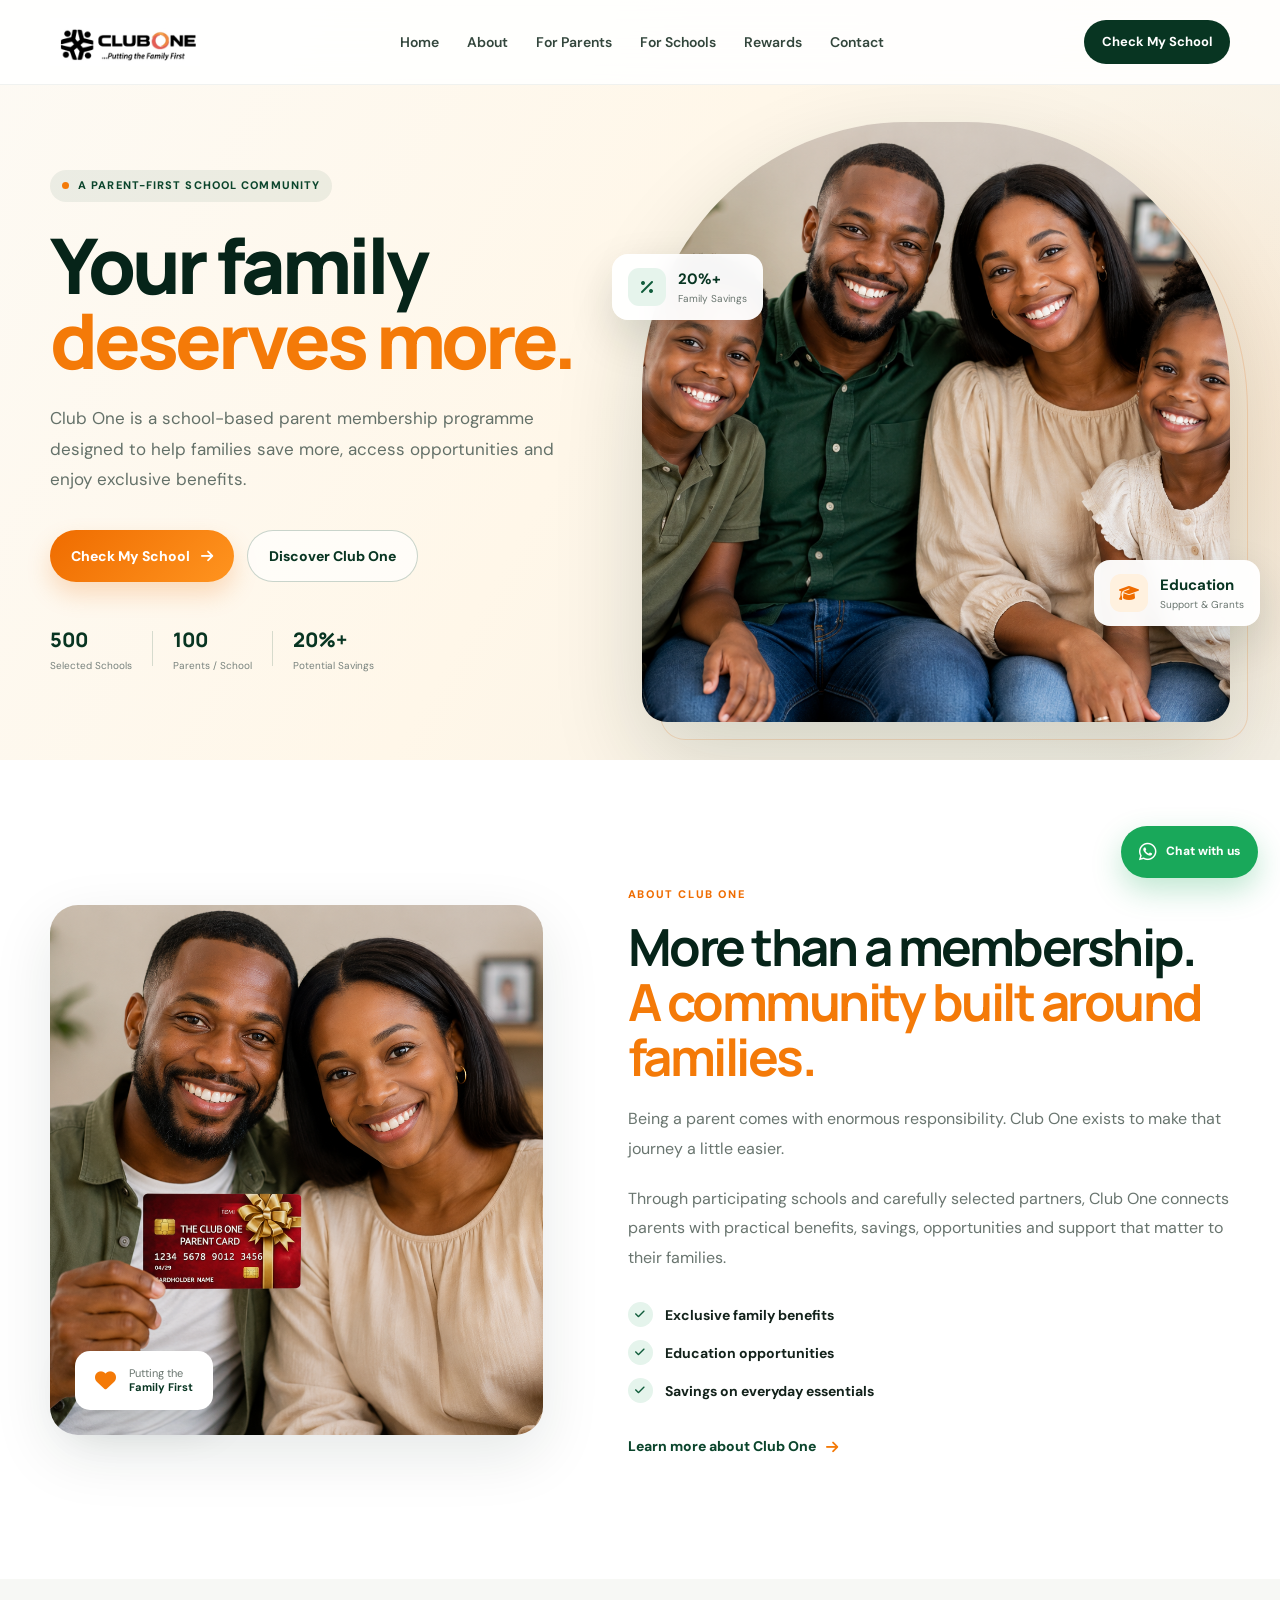
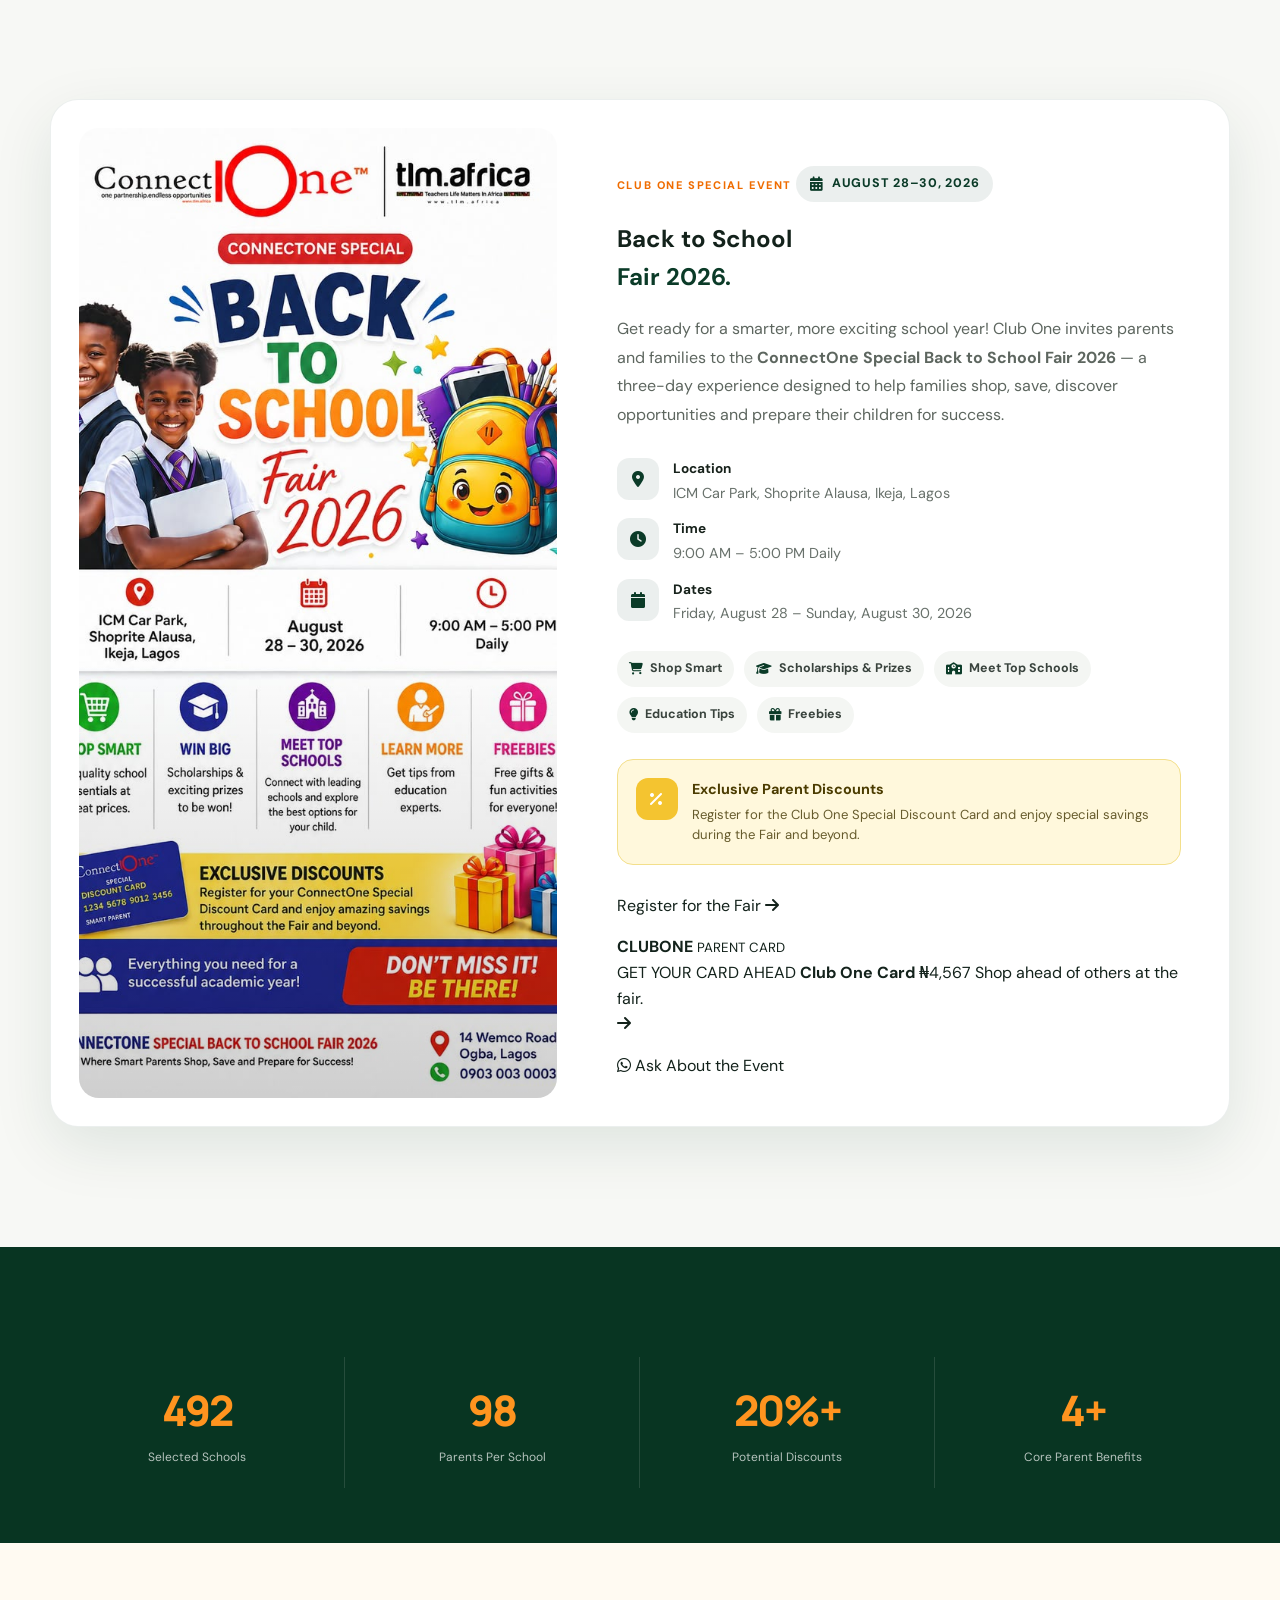
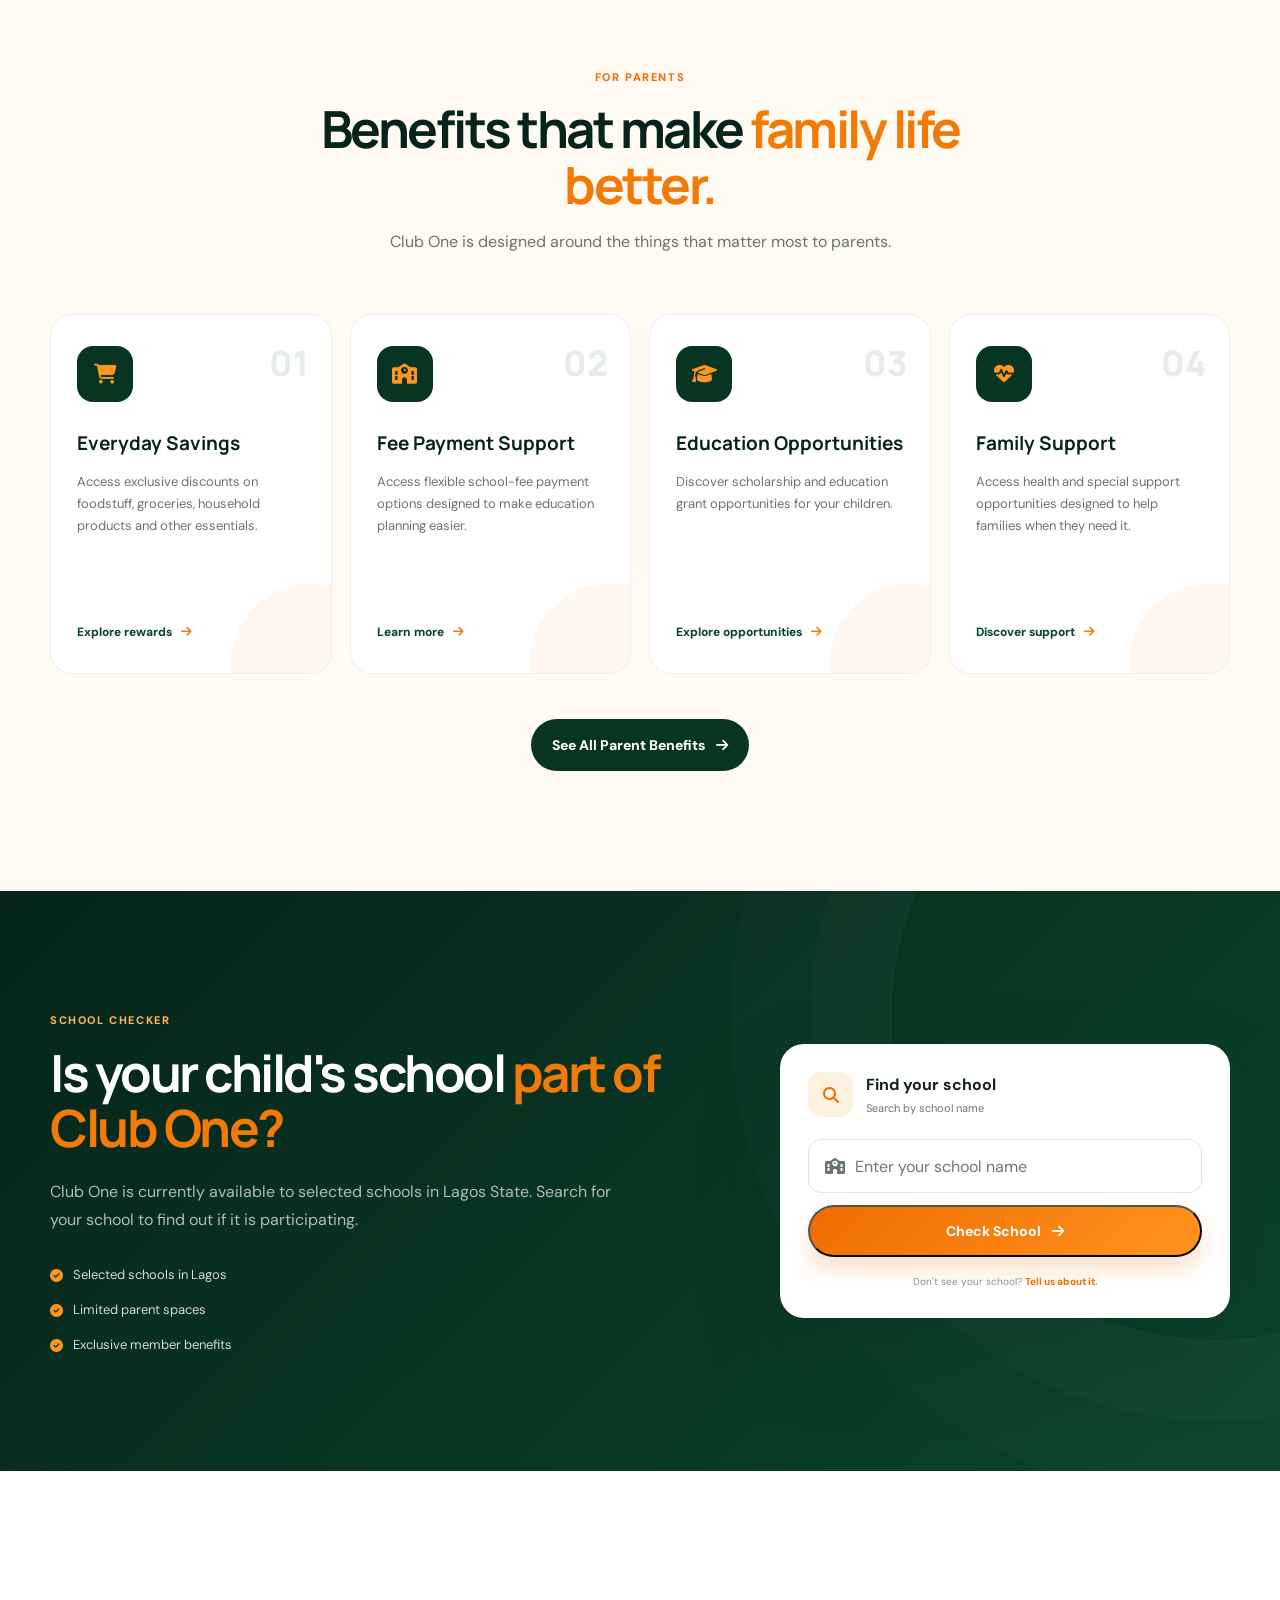
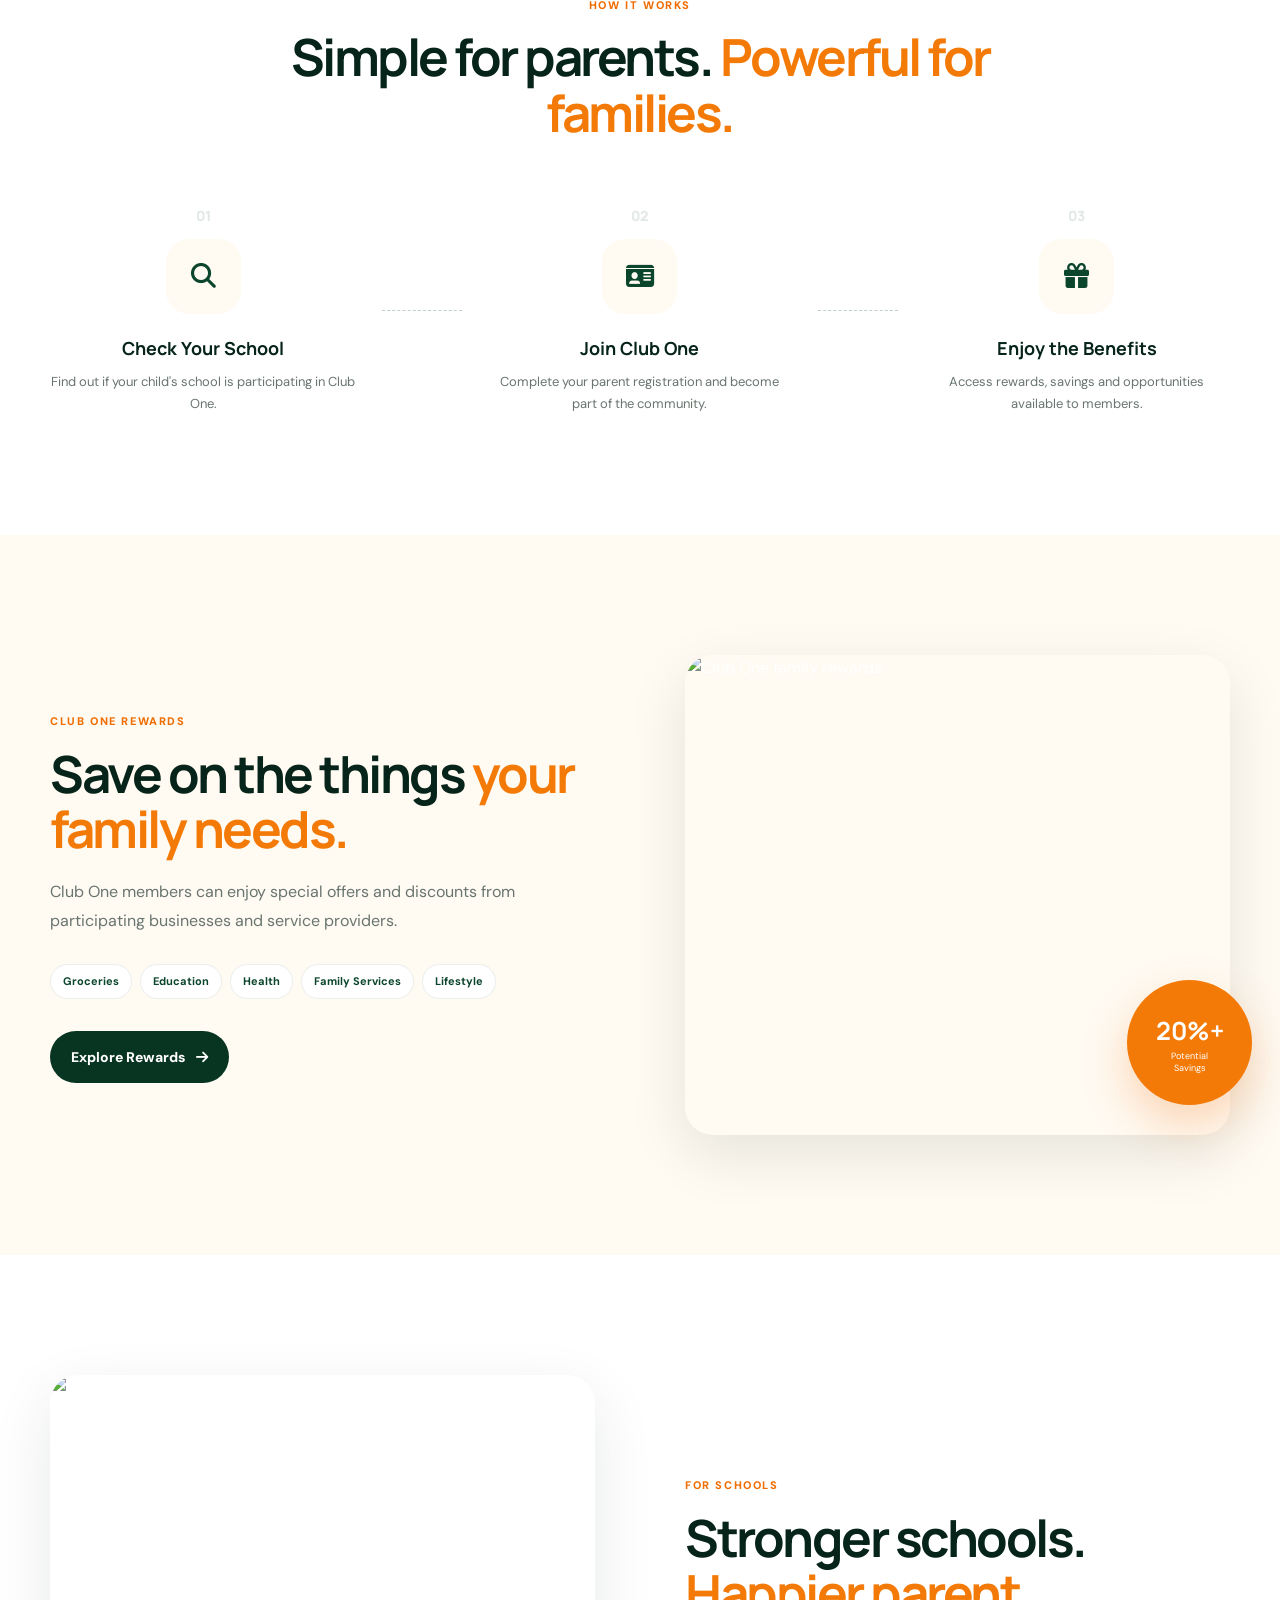
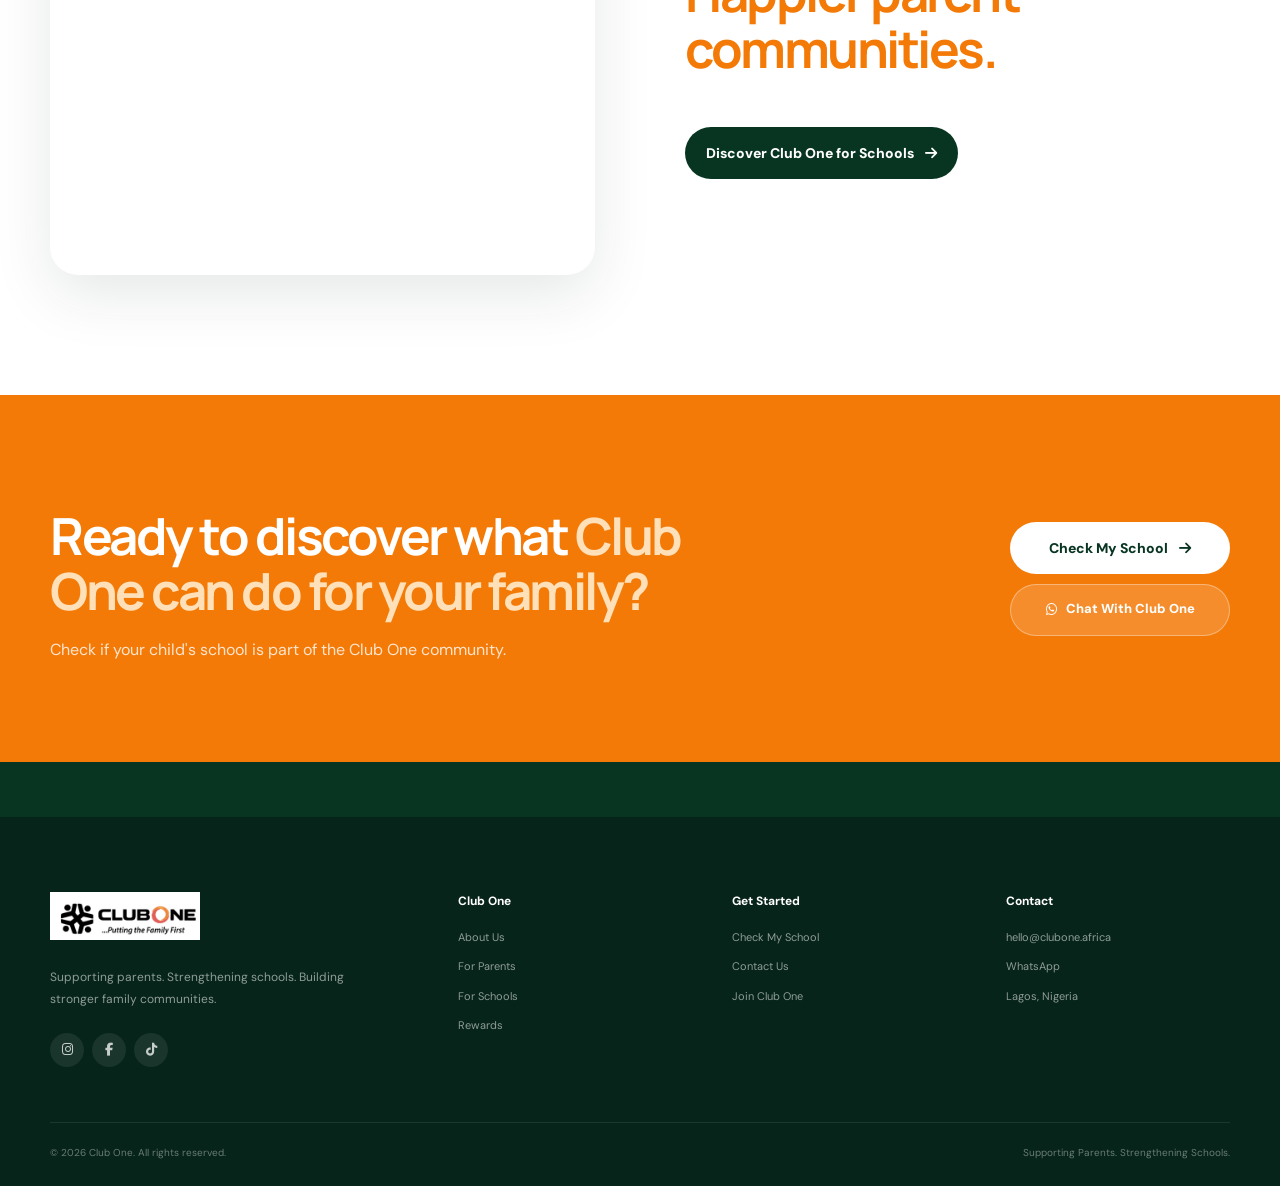
==== commit 99a46edf: "Update index.html" ====
--- a/index.html
+++ b/index.html
@@ -700,40 +700,95 @@
 
                 <!-- CTA -->
 
-                <div class="event-actions">
-
-                    <a
-                        href="https://wa.me/2347037170129?text=Hello%20Club%20One%2C%20I%20would%20like%20to%20register%20for%20the%20ConnectOne%20Special%20Back%20to%20School%20Fair%202026."
-                        target="_blank"
-                        rel="noopener"
-                        class="btn btn-primary">
-
-                        Register for the Fair
-
-                        <i class="fa-solid fa-arrow-right"></i>
-
-                    </a>
-
-
-                    <a
-                        href="https://wa.me/2347037170129?text=Hello%20Club%20One%2C%20I%20would%20like%20to%20know%20more%20about%20the%20Back%20to%20School%20Fair%202026."
-                        target="_blank"
-                        rel="noopener"
-                        class="event-whatsapp">
-
-                        <i class="fa-brands fa-whatsapp"></i>
-
-                        Ask About the Event
-
-                    </a>
-
-                </div>
-
-            </div>
-
-        </div>
-
-    </div>
+                <!-- =====================================================
+EVENT ACTIONS
+===================================================== -->
+
+<div class="event-actions">
+
+    <!-- PRIMARY EVENT REGISTRATION -->
+    <a href="/contact"
+       class="event-register-btn">
+
+        <span>
+            Register for the Fair
+        </span>
+
+        <i class="fa-solid fa-arrow-right"></i>
+
+    </a>
+
+
+    <!-- CLUB ONE CARD OFFER -->
+    <a href="https://wa.me/2347037170129?text=Hello%20Club%20One%2C%20I%20want%20to%20get%20the%20Club%20One%20Card%20ahead%20of%20the%20Back%20to%20School%20Fair.%20I%20understand%20the%20card%20costs%20N4%2C567."
+       target="_blank"
+       rel="noopener"
+       class="club-card-offer">
+
+        <div class="club-card-mini">
+
+            <div class="club-card-mini-inner">
+
+                <span class="mini-chip"></span>
+
+                <strong>
+                    CLUB<span>ONE</span>
+                </strong>
+
+                <small>
+                    PARENT CARD
+                </small>
+
+            </div>
+
+        </div>
+
+
+        <div class="club-card-offer-content">
+
+            <span class="club-card-offer-label">
+                GET YOUR CARD AHEAD
+            </span>
+
+            <strong class="club-card-offer-title">
+                Club One Card
+            </strong>
+
+            <span class="club-card-price">
+                ₦4,567
+            </span>
+
+            <span class="club-card-benefit">
+                Shop ahead of others at the fair.
+            </span>
+
+        </div>
+
+
+        <div class="club-card-arrow">
+
+            <i class="fa-solid fa-arrow-right"></i>
+
+        </div>
+
+    </a>
+
+
+    <!-- EVENT WHATSAPP -->
+    <a href="https://wa.me/2347037170129?text=Hello%20Club%20One%2C%20I%20would%20like%20to%20ask%20about%20the%20Back%20to%20School%20Fair."
+       target="_blank"
+       rel="noopener"
+       class="event-whatsapp-btn">
+
+        <i class="fa-brands fa-whatsapp"></i>
+
+        <span>
+            Ask About the Event
+        </span>
+
+    </a>
+
+</div>
 
 </section>
 
--- a/style.css
+++ b/style.css
@@ -672,6 +672,414 @@
 
 }
 
+/* =====================================================
+   CLUB ONE EVENT — BACK TO SCHOOL FAIR 2026
+===================================================== */
+
+.event-feature {
+    position: relative;
+    background: #f7f8f5;
+    overflow: hidden;
+}
+
+
+.event-card {
+    display: grid;
+    grid-template-columns: 0.9fr 1.1fr;
+    gap: 60px;
+    align-items: center;
+
+    background: #ffffff;
+
+    border-radius: 28px;
+
+    padding: 28px;
+
+    box-shadow:
+        0 20px 60px rgba(11, 59, 40, 0.10);
+
+    border: 1px solid rgba(11, 59, 40, 0.08);
+}
+
+
+.event-image {
+    position: relative;
+    width: 100%;
+    height: 100%;
+    min-height: 560px;
+
+    overflow: hidden;
+
+    border-radius: 20px;
+
+    background: #eeeeee;
+}
+
+
+.event-image::after {
+    content: "";
+
+    position: absolute;
+
+    inset: 0;
+
+    background:
+        linear-gradient(
+            to top,
+            rgba(0, 0, 0, 0.18),
+            transparent 45%
+        );
+
+    pointer-events: none;
+}
+
+
+.event-image img {
+    width: 100%;
+    height: 100%;
+
+    object-fit: cover;
+
+    display: block;
+}
+
+
+.event-content {
+    padding: 20px 20px 20px 0;
+}
+
+
+.event-badge {
+    display: inline-flex;
+
+    align-items: center;
+    gap: 8px;
+
+    margin-top: 18px;
+    margin-bottom: 18px;
+
+    padding: 8px 14px;
+
+    border-radius: 50px;
+
+    background: rgba(11, 59, 40, 0.08);
+
+    color: #0b3b28;
+
+    font-size: 0.78rem;
+    font-weight: 800;
+
+    letter-spacing: 0.06em;
+}
+
+
+.event-badge i {
+    font-size: 0.9rem;
+}
+
+
+.event-content h2 {
+    margin-bottom: 18px;
+}
+
+
+.event-content h2 span {
+    display: block;
+    color: #0b3b28;
+}
+
+
+.event-intro {
+    font-size: 1rem;
+    line-height: 1.8;
+
+    color: #5d665f;
+
+    margin-bottom: 28px;
+}
+
+
+.event-details {
+    display: grid;
+
+    gap: 14px;
+
+    margin-bottom: 26px;
+}
+
+
+.event-detail {
+    display: flex;
+
+    align-items: flex-start;
+
+    gap: 14px;
+}
+
+
+.event-detail-icon {
+    flex: 0 0 42px;
+
+    width: 42px;
+    height: 42px;
+
+    display: flex;
+
+    align-items: center;
+    justify-content: center;
+
+    border-radius: 12px;
+
+    background: rgba(11, 59, 40, 0.08);
+
+    color: #0b3b28;
+}
+
+
+.event-detail strong {
+    display: block;
+
+    margin-bottom: 3px;
+
+    font-size: 0.85rem;
+
+    color: #17221b;
+}
+
+
+.event-detail span {
+    display: block;
+
+    color: #68716b;
+
+    font-size: 0.9rem;
+
+    line-height: 1.5;
+}
+
+
+.event-highlights {
+    display: flex;
+
+    flex-wrap: wrap;
+
+    gap: 10px;
+
+    margin-bottom: 26px;
+}
+
+
+.event-highlight {
+    display: inline-flex;
+
+    align-items: center;
+
+    gap: 7px;
+
+    padding: 8px 12px;
+
+    border-radius: 50px;
+
+    background: #f4f6f3;
+
+    color: #39433d;
+
+    font-size: 0.78rem;
+
+    font-weight: 700;
+}
+
+
+.event-highlight i {
+    color: #0b3b28;
+}
+
+
+.event-discount {
+    display: flex;
+
+    align-items: flex-start;
+
+    gap: 14px;
+
+    padding: 18px;
+
+    margin-bottom: 28px;
+
+    border-radius: 16px;
+
+    background: #fff8dc;
+
+    border: 1px solid #f3df8b;
+}
+
+
+.event-discount-icon {
+    flex: 0 0 42px;
+
+    width: 42px;
+    height: 42px;
+
+    display: flex;
+
+    align-items: center;
+    justify-content: center;
+
+    border-radius: 12px;
+
+    background: #f4c430;
+
+    color: #ffffff;
+}
+
+
+.event-discount strong {
+    display: block;
+
+    margin-bottom: 4px;
+
+    color: #4b3c00;
+
+    font-size: 0.9rem;
+}
+
+
+.event-discount p {
+    margin: 0;
+
+    color: #665b2c;
+
+    font-size: 0.82rem;
+
+    line-height: 1.55;
+}
+
+
+.event-actions {
+    display: flex;
+
+    align-items: center;
+
+    flex-wrap: wrap;
+
+    gap: 16px;
+}
+
+
+.event-whatsapp {
+    display: inline-flex;
+
+    align-items: center;
+
+    gap: 8px;
+
+    color: #0b3b28;
+
+    font-size: 0.9rem;
+
+    font-weight: 700;
+
+    text-decoration: none;
+
+    transition: 0.25s ease;
+}
+
+
+.event-whatsapp:hover {
+    transform: translateX(3px);
+}
+
+
+.event-whatsapp i {
+    font-size: 1.15rem;
+}
+
+
+/* =====================================================
+   EVENT RESPONSIVE
+===================================================== */
+
+@media (max-width: 1000px) {
+
+    .event-card {
+        grid-template-columns: 1fr;
+
+        gap: 35px;
+
+        padding: 22px;
+    }
+
+
+    .event-image {
+        min-height: 500px;
+    }
+
+
+    .event-content {
+        padding: 0 10px 10px;
+    }
+
+}
+
+
+@media (max-width: 600px) {
+
+    .event-card {
+        padding: 14px;
+
+        border-radius: 20px;
+    }
+
+
+    .event-image {
+        min-height: 460px;
+
+        border-radius: 16px;
+    }
+
+
+    .event-content {
+        padding: 8px;
+    }
+
+
+    .event-content h2 {
+        font-size: 2rem;
+    }
+
+
+    .event-intro {
+        font-size: 0.92rem;
+
+        line-height: 1.7;
+    }
+
+
+    .event-detail span {
+        font-size: 0.82rem;
+    }
+
+
+    .event-highlight {
+        font-size: 0.72rem;
+    }
+
+
+    .event-actions {
+        align-items: stretch;
+
+        flex-direction: column;
+    }
+
+
+    .event-actions .btn,
+    .event-whatsapp {
+        width: 100%;
+
+        justify-content: center;
+    }
+
+}
 
 /* =====================================================
    BUTTONS
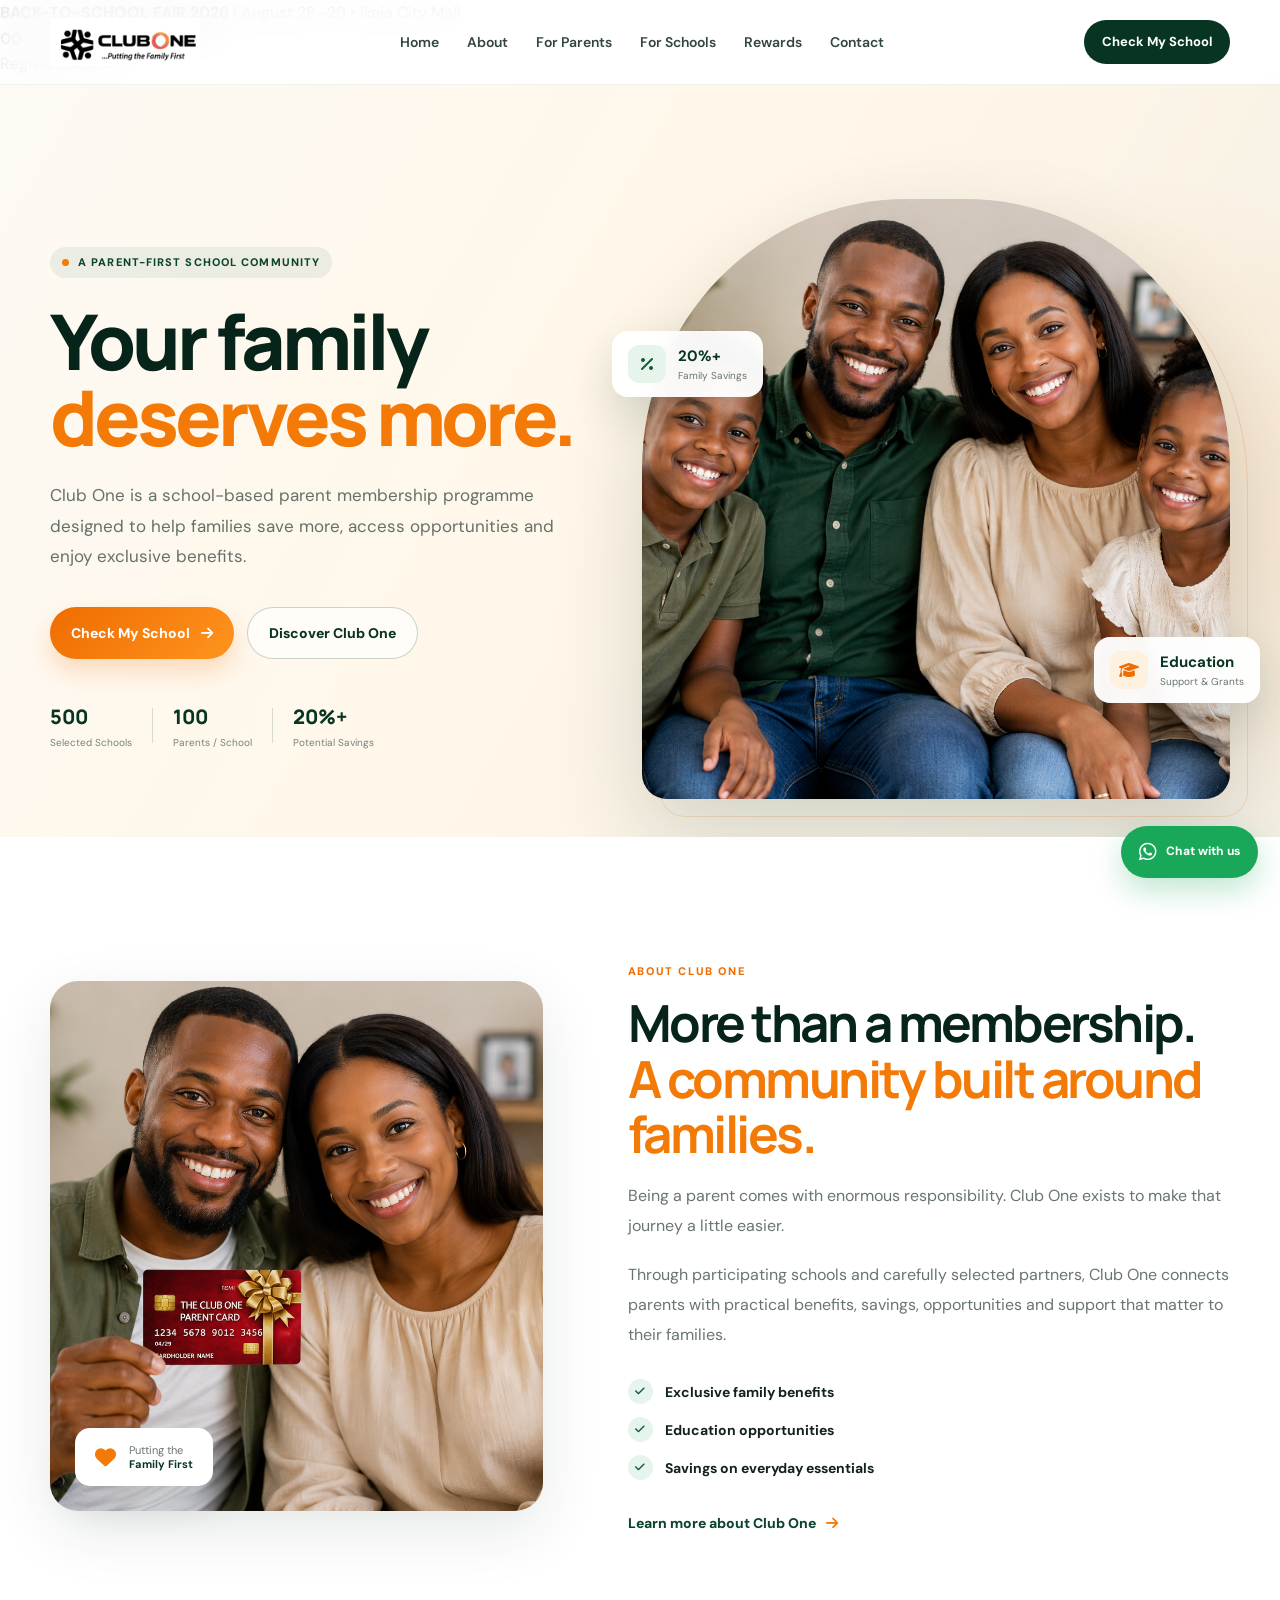
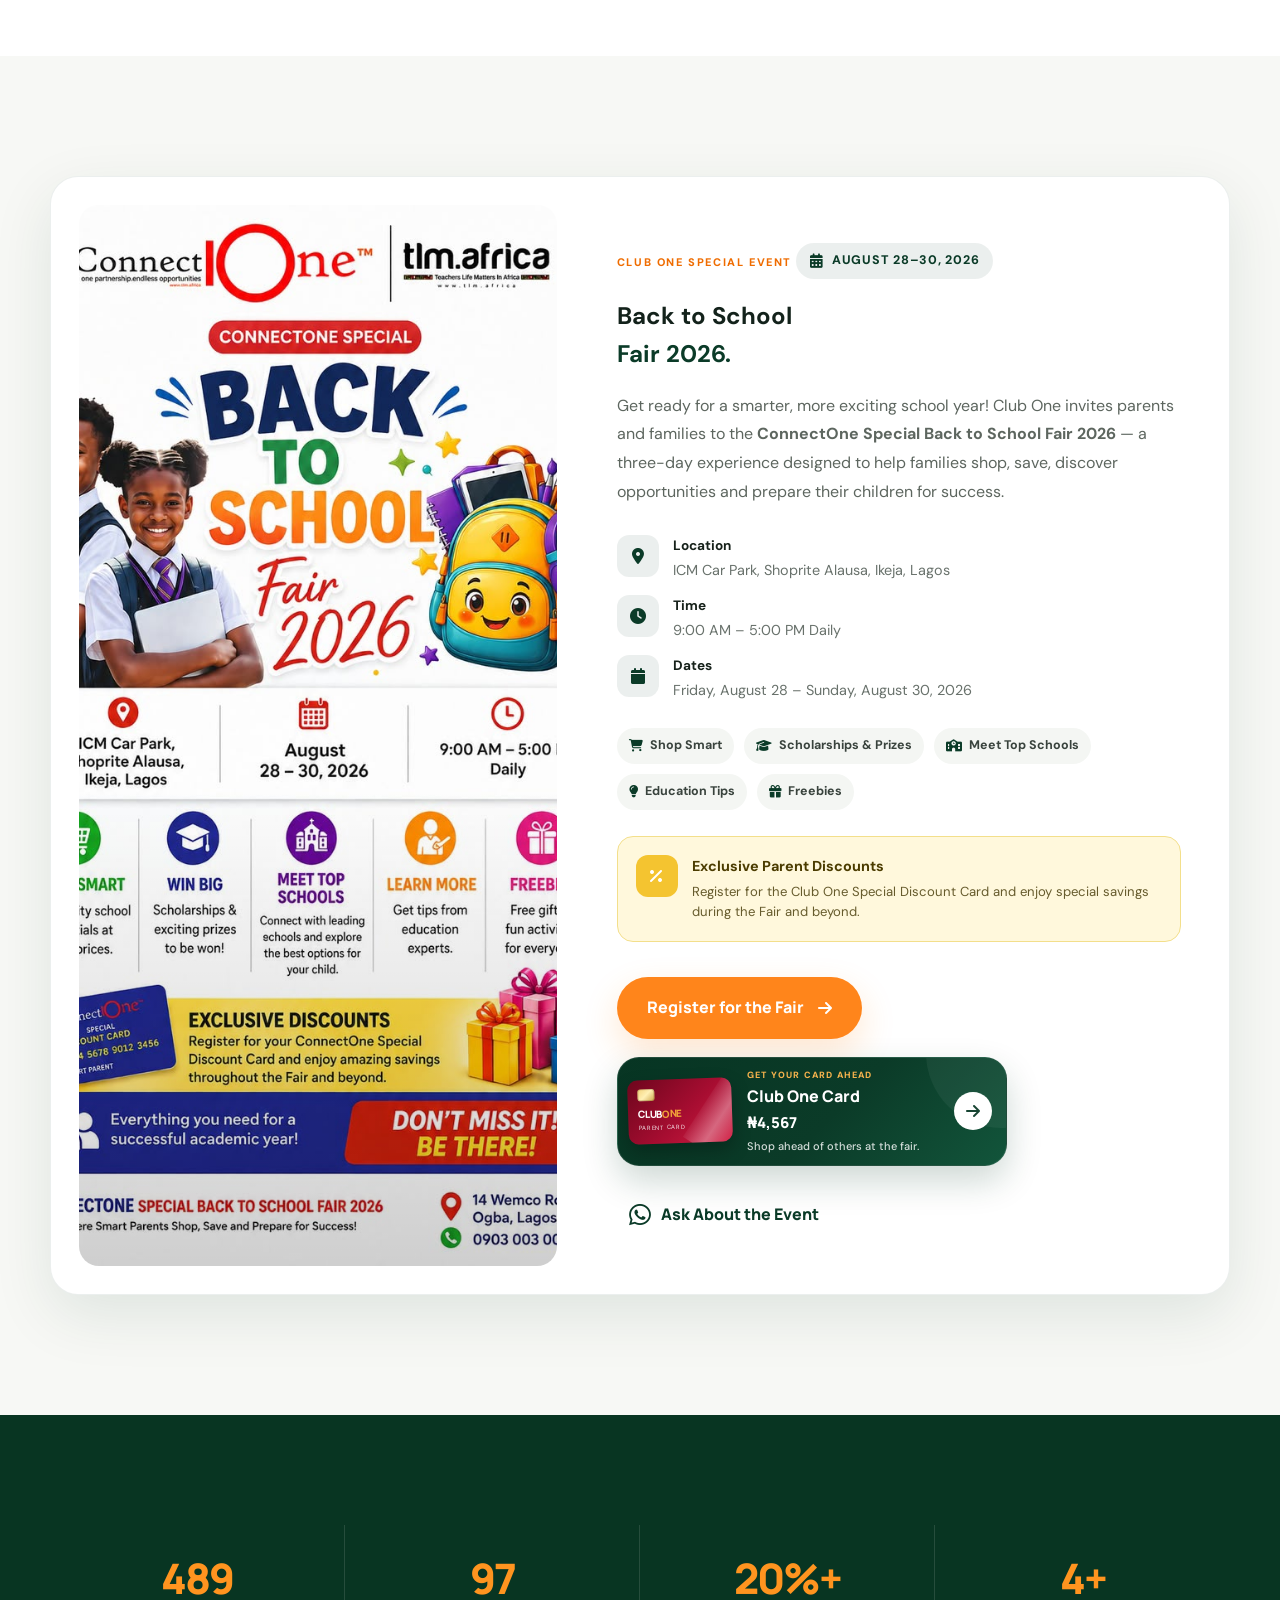
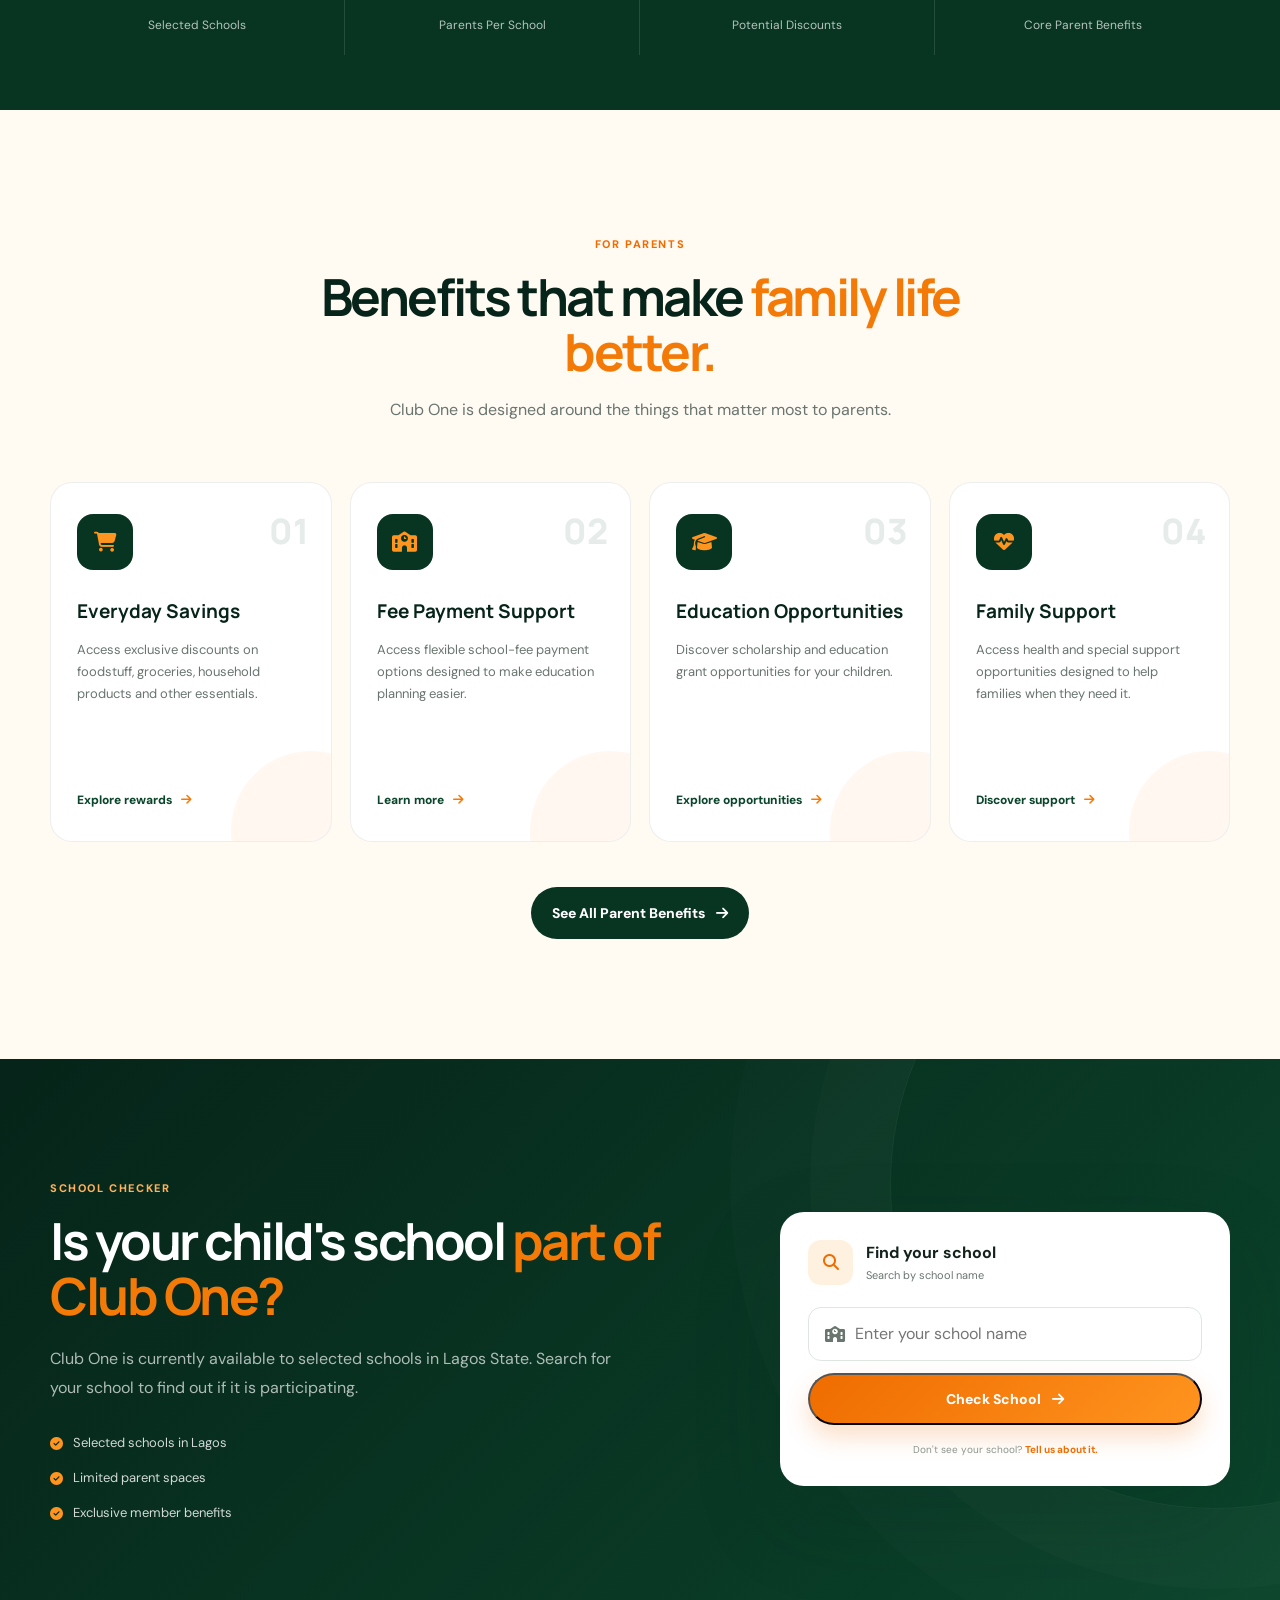
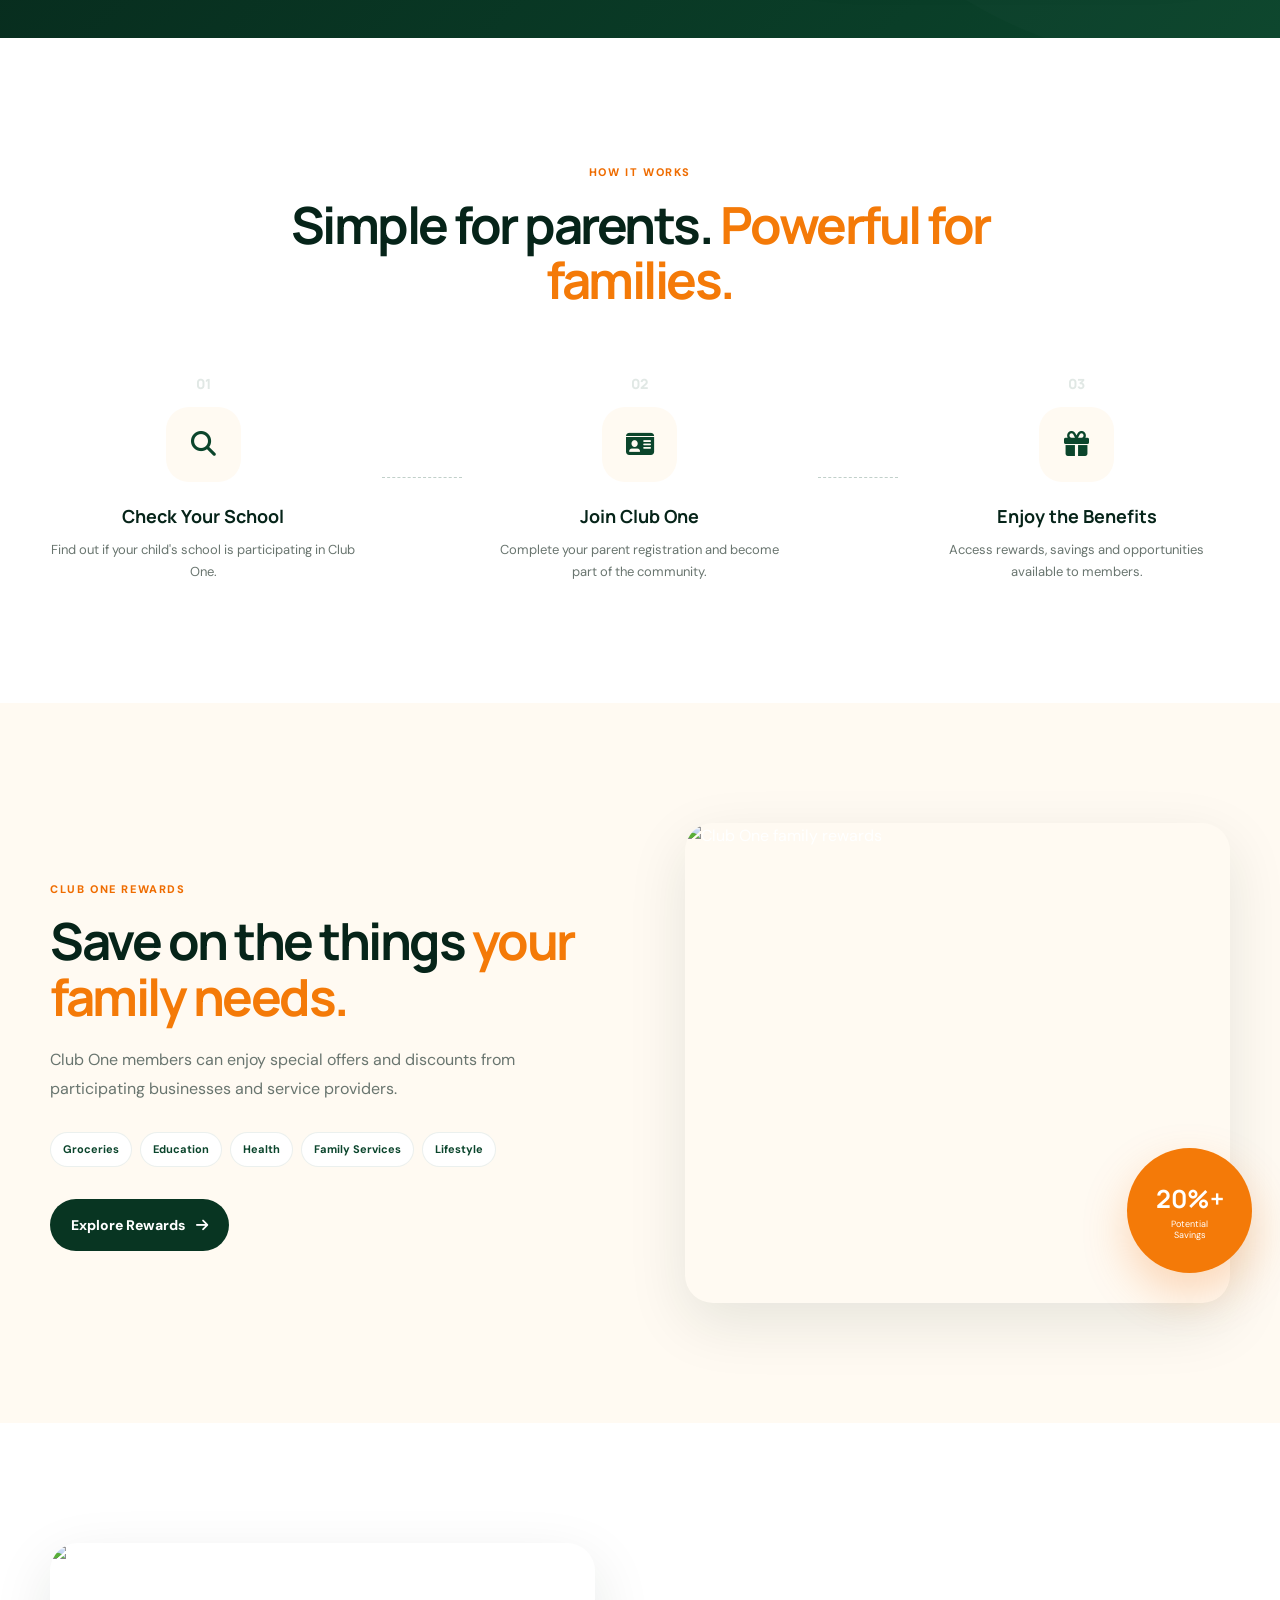
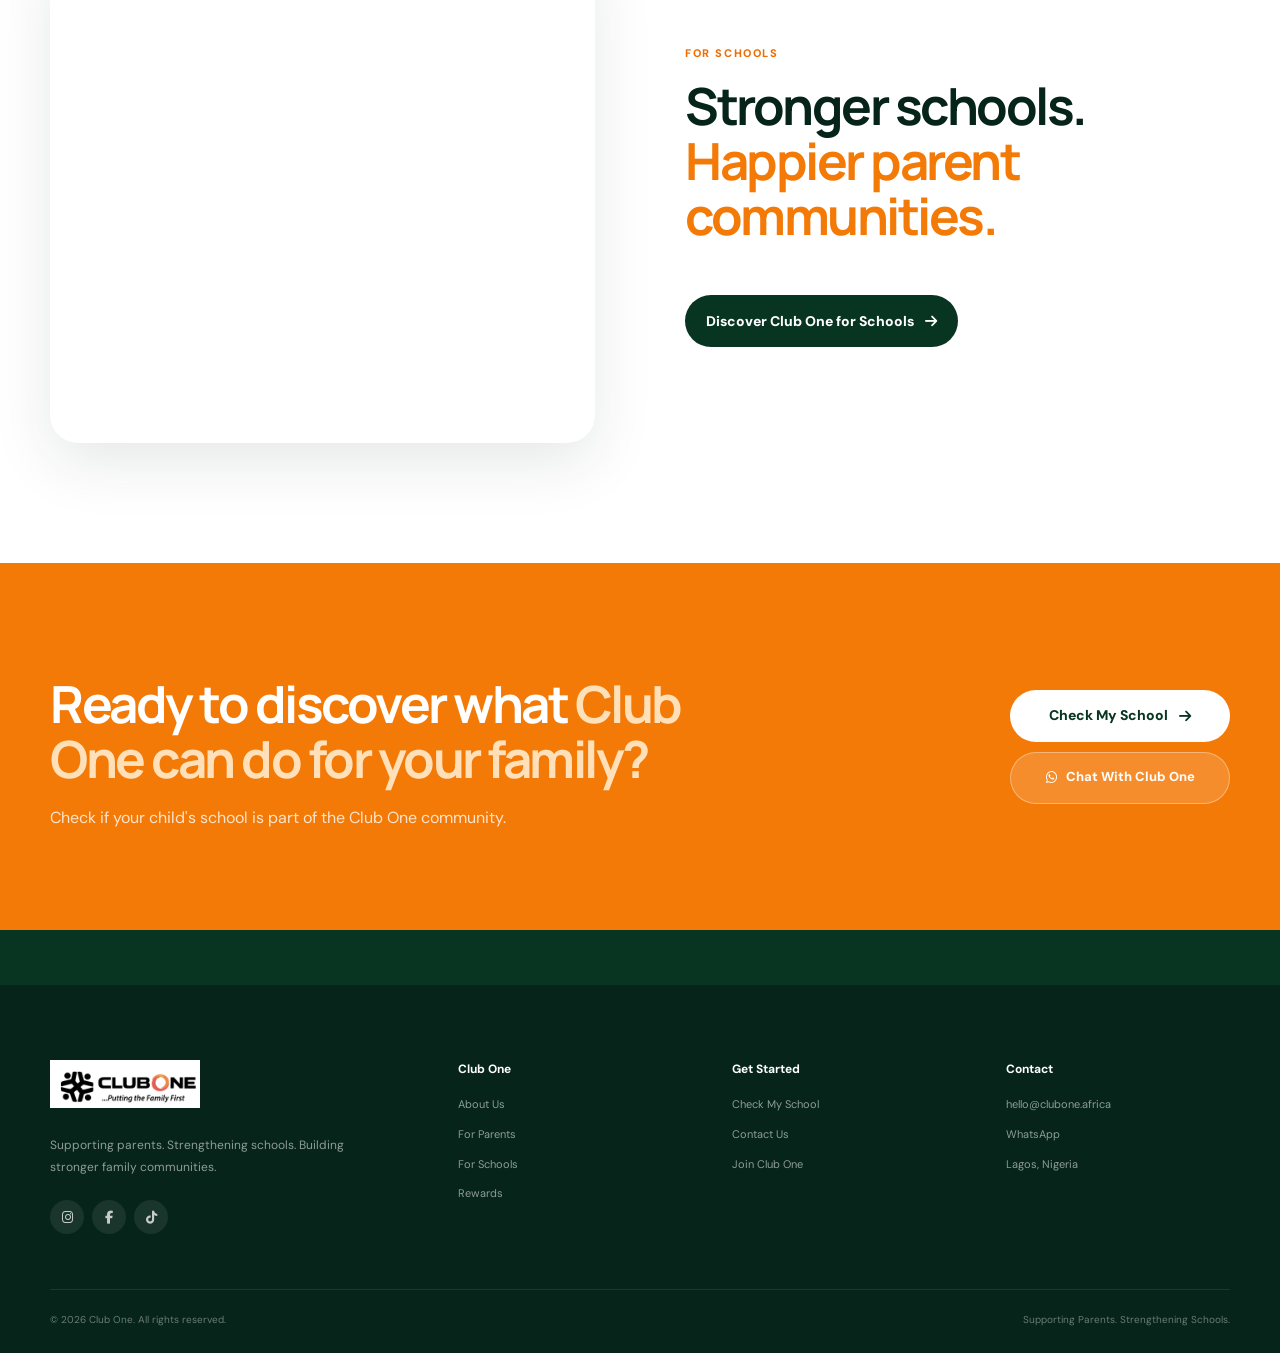
==== commit 8d3416b9: "Update index.html" ====
--- a/index.html
+++ b/index.html
@@ -150,7 +150,65 @@
 </header>
 
 
-
+<!-- =====================================================
+     TEMPORARY EVENT ANNOUNCEMENT
+===================================================== -->
+
+<div class="event-announcement" id="eventAnnouncement">
+
+    <div class="event-announcement-inner">
+
+        <span class="event-live-dot"></span>
+
+        <strong>
+            BACK-TO-SCHOOL FAIR 2026
+        </strong>
+
+        <span class="announcement-divider">
+            |
+        </span>
+
+        <span>
+            August 28–29 • Ikeja City Mall
+        </span>
+
+        <div class="announcement-countdown"
+             id="eventCountdown">
+
+            <span>
+                <strong id="countdownDays">00</strong>
+                <small>DAYS</small>
+            </span>
+
+            <span>
+                <strong id="countdownHours">00</strong>
+                <small>HRS</small>
+            </span>
+
+            <span>
+                <strong id="countdownMinutes">00</strong>
+                <small>MIN</small>
+            </span>
+
+            <span>
+                <strong id="countdownSeconds">00</strong>
+                <small>SEC</small>
+            </span>
+
+        </div>
+
+        <a href="/event-registration"
+           class="announcement-button">
+
+            Register Now
+
+            <i class="fa-solid fa-arrow-right"></i>
+
+        </a>
+
+    </div>
+
+</div>
 <main>
 
 
--- a/style.css
+++ b/style.css
@@ -994,6 +994,512 @@
     font-size: 1.15rem;
 }
 
+/* =====================================================
+   CLUB ONE EVENT ACTIONS
+===================================================== */
+
+.event-actions {
+    display: flex;
+    align-items: center;
+    gap: 18px;
+    flex-wrap: wrap;
+    margin-top: 35px;
+}
+
+
+/* =====================================================
+   REGISTER FOR FAIR
+===================================================== */
+
+.event-register-btn {
+    display: inline-flex;
+    align-items: center;
+    justify-content: center;
+    gap: 14px;
+
+    min-height: 62px;
+    padding: 0 30px;
+
+    border-radius: 999px;
+
+    background: #ff851b;
+    color: #ffffff;
+
+    text-decoration: none;
+
+    font-family: "Manrope", sans-serif;
+    font-size: 16px;
+    font-weight: 800;
+
+    box-shadow:
+        0 14px 35px rgba(255, 133, 27, 0.20);
+
+    transition:
+        transform 0.25s ease,
+        box-shadow 0.25s ease,
+        background 0.25s ease;
+}
+
+
+.event-register-btn:hover {
+    transform: translateY(-3px);
+
+    background: #f57a0a;
+
+    box-shadow:
+        0 18px 40px rgba(255, 133, 27, 0.30);
+}
+
+
+.event-register-btn i {
+    font-size: 16px;
+
+    transition:
+        transform 0.25s ease;
+}
+
+
+.event-register-btn:hover i {
+    transform: translateX(4px);
+}
+
+
+/* =====================================================
+   CLUB ONE CARD OFFER
+===================================================== */
+
+.club-card-offer {
+
+    position: relative;
+
+    display: flex;
+    align-items: center;
+
+    min-height: 84px;
+    min-width: 390px;
+
+    padding: 10px 14px 10px 10px;
+
+    gap: 15px;
+
+    border-radius: 22px;
+
+    background:
+        linear-gradient(
+            135deg,
+            #073523 0%,
+            #0b3b28 55%,
+            #12553b 100%
+        );
+
+    color: #ffffff;
+
+    text-decoration: none;
+
+    overflow: hidden;
+
+    box-shadow:
+        0 15px 35px rgba(11, 59, 40, 0.20);
+
+    border: 1px solid rgba(255, 255, 255, 0.10);
+
+    transition:
+        transform 0.25s ease,
+        box-shadow 0.25s ease;
+}
+
+
+.club-card-offer::before {
+
+    content: "";
+
+    position: absolute;
+
+    width: 150px;
+    height: 150px;
+
+    right: -70px;
+    top: -80px;
+
+    border-radius: 50%;
+
+    background: rgba(255, 255, 255, 0.05);
+
+    pointer-events: none;
+}
+
+
+.club-card-offer:hover {
+
+    transform: translateY(-4px);
+
+    box-shadow:
+        0 20px 45px rgba(11, 59, 40, 0.28);
+}
+
+
+/* =====================================================
+   MINI CARD VISUAL
+===================================================== */
+
+.club-card-mini {
+
+    position: relative;
+
+    flex-shrink: 0;
+
+    width: 104px;
+    height: 64px;
+
+    border-radius: 10px;
+
+    background:
+        linear-gradient(
+            135deg,
+            #6d061d,
+            #a70d31 55%,
+            #d31d42
+        );
+
+    box-shadow:
+        0 8px 18px rgba(0, 0, 0, 0.25);
+
+    overflow: hidden;
+
+    transform: rotate(-2deg);
+}
+
+
+.club-card-mini::after {
+
+    content: "";
+
+    position: absolute;
+
+    right: -14px;
+    top: -12px;
+
+    width: 42px;
+    height: 90px;
+
+    background:
+        linear-gradient(
+            90deg,
+            rgba(255, 255, 255, 0.05),
+            rgba(255, 255, 255, 0.35),
+            rgba(255, 255, 255, 0.05)
+        );
+
+    transform: rotate(35deg);
+}
+
+
+.club-card-mini-inner {
+
+    position: relative;
+
+    z-index: 2;
+
+    display: flex;
+
+    flex-direction: column;
+
+    height: 100%;
+
+    padding: 9px 10px;
+
+    box-sizing: border-box;
+}
+
+
+.club-card-mini strong {
+
+    margin-top: 5px;
+
+    font-family: "Manrope", sans-serif;
+
+    font-size: 10px;
+
+    font-weight: 800;
+
+    letter-spacing: -0.3px;
+}
+
+
+.club-card-mini strong span {
+
+    color: #f1a23a;
+}
+
+
+.club-card-mini small {
+
+    margin-top: 2px;
+
+    font-family: "DM Sans", sans-serif;
+
+    font-size: 6px;
+
+    letter-spacing: 0.7px;
+
+    opacity: 0.9;
+}
+
+
+.mini-chip {
+
+    width: 17px;
+    height: 12px;
+
+    border-radius: 3px;
+
+    background:
+        linear-gradient(
+            135deg,
+            #f4d37c,
+            #fff0b5,
+            #cda54c
+        );
+
+    box-shadow:
+        inset 0 0 0 1px rgba(80, 50, 0, 0.25);
+}
+
+
+/* =====================================================
+   CARD OFFER CONTENT
+===================================================== */
+
+.club-card-offer-content {
+
+    display: flex;
+
+    flex-direction: column;
+
+    align-items: flex-start;
+
+    flex: 1;
+
+    min-width: 0;
+}
+
+
+.club-card-offer-label {
+
+    font-family: "DM Sans", sans-serif;
+
+    font-size: 9px;
+
+    font-weight: 800;
+
+    letter-spacing: 1.2px;
+
+    color: #f6b34d;
+}
+
+
+.club-card-offer-title {
+
+    margin-top: 2px;
+
+    font-family: "Manrope", sans-serif;
+
+    font-size: 16px;
+
+    font-weight: 800;
+}
+
+
+.club-card-price {
+
+    margin-top: 1px;
+
+    font-family: "Manrope", sans-serif;
+
+    font-size: 15px;
+
+    font-weight: 800;
+
+    color: #ffffff;
+}
+
+
+.club-card-benefit {
+
+    margin-top: 3px;
+
+    font-family: "DM Sans", sans-serif;
+
+    font-size: 11px;
+
+    font-weight: 500;
+
+    opacity: 0.82;
+
+    white-space: nowrap;
+}
+
+
+/* =====================================================
+   CARD ARROW
+===================================================== */
+
+.club-card-arrow {
+
+    display: flex;
+
+    align-items: center;
+
+    justify-content: center;
+
+    flex-shrink: 0;
+
+    width: 38px;
+    height: 38px;
+
+    border-radius: 50%;
+
+    background: #ffffff;
+
+    color: #0b3b28;
+
+    transition:
+        transform 0.25s ease;
+}
+
+
+.club-card-offer:hover .club-card-arrow {
+
+    transform: translateX(4px);
+}
+
+
+/* =====================================================
+   WHATSAPP EVENT LINK
+===================================================== */
+
+.event-whatsapp-btn {
+
+    display: inline-flex;
+
+    align-items: center;
+
+    justify-content: center;
+
+    gap: 10px;
+
+    min-height: 62px;
+
+    padding: 0 12px;
+
+    color: #0b3b28;
+
+    text-decoration: none;
+
+    font-family: "Manrope", sans-serif;
+
+    font-size: 16px;
+
+    font-weight: 800;
+}
+
+
+.event-whatsapp-btn i {
+
+    font-size: 25px;
+
+    color: #0b3b28;
+}
+
+
+/* =====================================================
+   MOBILE
+===================================================== */
+
+@media (max-width: 900px) {
+
+    .event-actions {
+
+        flex-direction: column;
+
+        align-items: stretch;
+
+        width: 100%;
+    }
+
+
+    .event-register-btn {
+
+        width: 100%;
+
+        box-sizing: border-box;
+    }
+
+
+    .club-card-offer {
+
+        width: 100%;
+
+        min-width: 0;
+
+        box-sizing: border-box;
+    }
+
+
+    .event-whatsapp-btn {
+
+        justify-content: center;
+    }
+
+}
+
+
+@media (max-width: 480px) {
+
+    .club-card-offer {
+
+        min-height: 78px;
+
+        gap: 11px;
+
+        padding: 9px;
+    }
+
+
+    .club-card-mini {
+
+        width: 88px;
+        height: 55px;
+    }
+
+
+    .club-card-offer-title {
+
+        font-size: 14px;
+    }
+
+
+    .club-card-price {
+
+        font-size: 14px;
+    }
+
+
+    .club-card-benefit {
+
+        font-size: 10px;
+
+        white-space: normal;
+    }
+
+
+    .club-card-arrow {
+
+        width: 34px;
+        height: 34px;
+    }
+
+}
 
 /* =====================================================
    EVENT RESPONSIVE
@@ -4158,3 +4664,534 @@
     }
 
 }
+
+/* =====================================================
+   SCHOOL CHECKER RESULTS
+===================================================== */
+
+.checker-result {
+    margin-top: 18px;
+    width: 100%;
+}
+
+
+/* =====================================================
+   RESULT MESSAGE
+===================================================== */
+
+.checker-message {
+    display: flex;
+    align-items: flex-start;
+    gap: 13px;
+
+    padding: 16px;
+
+    border-radius: 14px;
+
+    border: 1px solid rgba(0, 0, 0, 0.08);
+
+    animation: checkerFadeIn 0.3s ease;
+}
+
+
+@keyframes checkerFadeIn {
+
+    from {
+        opacity: 0;
+        transform: translateY(6px);
+    }
+
+    to {
+        opacity: 1;
+        transform: translateY(0);
+    }
+
+}
+
+
+/* =====================================================
+   MESSAGE ICON
+===================================================== */
+
+.checker-message-icon {
+
+    width: 38px;
+    height: 38px;
+
+    flex: 0 0 38px;
+
+    border-radius: 50%;
+
+    display: flex;
+    align-items: center;
+    justify-content: center;
+
+    font-size: 16px;
+
+}
+
+
+/* =====================================================
+   MESSAGE CONTENT
+===================================================== */
+
+.checker-message-content {
+    display: flex;
+    flex-direction: column;
+    gap: 4px;
+}
+
+
+.checker-message-content strong {
+    font-size: 15px;
+    line-height: 1.3;
+}
+
+
+.checker-message-content span {
+    font-size: 14px;
+    line-height: 1.5;
+}
+
+
+.checker-message-content small {
+    margin-top: 3px;
+
+    font-size: 12px;
+    line-height: 1.5;
+}
+
+
+/* =====================================================
+   SUCCESS
+===================================================== */
+
+.checker-success {
+
+    background: #edf9f1;
+
+    border-color: #bde5ca;
+
+}
+
+
+.checker-success .checker-message-icon {
+
+    background: #0b6b3a;
+
+    color: #ffffff;
+
+}
+
+
+.checker-success strong {
+    color: #075c31;
+}
+
+
+.checker-success span {
+    color: #164c30;
+}
+
+
+.checker-success small {
+    color: #4c6b58;
+}
+
+
+/* =====================================================
+   ERROR
+===================================================== */
+
+.checker-error {
+
+    background: #fff5f3;
+
+    border-color: #f0c9c2;
+
+}
+
+
+.checker-error .checker-message-icon {
+
+    background: #c93c2f;
+
+    color: #ffffff;
+
+}
+
+
+.checker-error strong {
+    color: #a52d23;
+}
+
+
+.checker-error span {
+    color: #63342f;
+}
+
+
+.checker-error small {
+    color: #80615d;
+}
+
+
+/* =====================================================
+   WARNING
+===================================================== */
+
+.checker-warning {
+
+    background: #fff9ed;
+
+    border-color: #f0dfb0;
+
+}
+
+
+.checker-warning .checker-message-icon {
+
+    background: #d99a17;
+
+    color: #ffffff;
+
+}
+
+
+.checker-warning strong {
+    color: #9a6807;
+}
+
+
+.checker-warning span {
+    color: #715a2c;
+}
+
+
+/* =====================================================
+   INFO
+===================================================== */
+
+.checker-info {
+
+    background: #f2f7f5;
+
+    border-color: #cfe1d8;
+
+}
+
+
+.checker-info .checker-message-icon {
+
+    background: #0b3b28;
+
+    color: #ffffff;
+
+}
+
+
+.checker-info strong {
+    color: #0b3b28;
+}
+
+
+.checker-info span {
+    color: #496158;
+}
+
+
+/* =====================================================
+   POSSIBLE SCHOOL MATCHES
+===================================================== */
+
+.school-match-list {
+
+    display: flex;
+
+    flex-direction: column;
+
+    gap: 8px;
+
+    margin-top: 10px;
+
+}
+
+
+.school-match {
+
+    width: 100%;
+
+    display: flex;
+
+    align-items: center;
+
+    gap: 10px;
+
+    padding: 13px 14px;
+
+    background: #ffffff;
+
+    border: 1px solid #dce7e1;
+
+    border-radius: 12px;
+
+    color: #173d2d;
+
+    cursor: pointer;
+
+    text-align: left;
+
+    transition:
+        transform 0.2s ease,
+        border-color 0.2s ease,
+        background 0.2s ease;
+
+}
+
+
+.school-match:hover {
+
+    transform: translateY(-2px);
+
+    border-color: #0b6b3a;
+
+    background: #f4faf7;
+
+}
+
+
+.school-match span {
+
+    flex: 1;
+
+    font-family: inherit;
+
+    font-size: 14px;
+
+    font-weight: 600;
+
+}
+
+
+.school-match > i:first-child {
+
+    color: #0b6b3a;
+
+}
+
+
+.school-match > i:last-child {
+
+    font-size: 12px;
+
+    opacity: 0.6;
+
+}
+
+
+/* =====================================================
+   CONTACT BUTTON
+===================================================== */
+
+.checker-contact-btn {
+
+    display: flex;
+
+    align-items: center;
+
+    justify-content: center;
+
+    gap: 9px;
+
+    width: 100%;
+
+    margin-top: 10px;
+
+    padding: 13px 16px;
+
+    border-radius: 10px;
+
+    background: #0b3b28;
+
+    color: #ffffff;
+
+    text-decoration: none;
+
+    font-size: 13px;
+
+    font-weight: 700;
+
+    transition:
+        transform 0.2s ease,
+        background 0.2s ease;
+
+}
+
+
+.checker-contact-btn:hover {
+
+    transform: translateY(-2px);
+
+    background: #075c31;
+
+}
+
+
+.checker-contact-btn i:last-child {
+
+    font-size: 11px;
+
+}
+
+/* =========================================================
+   SCHOOL CHECKER RESULTS
+========================================================= */
+
+.checker-result {
+    margin-top: 18px;
+}
+
+
+/* RESULT CARD */
+
+.checker-message {
+    display: flex;
+    gap: 14px;
+    padding: 18px;
+    border-radius: 16px;
+    background: #ffffff;
+    border: 1px solid rgba(11, 59, 40, 0.10);
+}
+
+
+.checker-message.success {
+    box-shadow: 0 10px 30px rgba(11, 59, 40, 0.08);
+}
+
+
+.checker-result-icon {
+    width: 42px;
+    height: 42px;
+    min-width: 42px;
+
+    display: flex;
+    align-items: center;
+    justify-content: center;
+
+    border-radius: 50%;
+
+    background: #e8f7ef;
+    color: #0b3b28;
+
+    font-size: 18px;
+}
+
+
+.checker-result-content {
+    flex: 1;
+}
+
+
+.checker-result-content strong {
+    display: block;
+    color: #0b3b28;
+    font-weight: 700;
+}
+
+
+.checker-result-content p {
+    margin: 5px 0 12px;
+    color: #5c6862;
+    line-height: 1.6;
+}
+
+
+.checker-result-button {
+    display: inline-flex;
+    align-items: center;
+    gap: 8px;
+
+    color: #0b3b28;
+    font-weight: 700;
+
+    text-decoration: none;
+}
+
+
+.checker-result-button:hover {
+    text-decoration: underline;
+}
+
+
+/* NOT FOUND */
+
+.checker-message.not-found {
+    background: #fffaf3;
+    border-color: rgba(230, 126, 34, 0.15);
+}
+
+
+.checker-message.not-found
+.checker-result-icon {
+    background: #fff0dc;
+    color: #e67e22;
+}
+
+
+/* =========================================================
+   SCHOOL SUGGESTIONS
+========================================================= */
+
+.school-suggestions {
+    margin-top: 10px;
+
+    background: #ffffff;
+
+    border: 1px solid rgba(11, 59, 40, 0.10);
+
+    border-radius: 14px;
+
+    overflow: hidden;
+
+    box-shadow:
+        0 12px 30px rgba(0, 0, 0, 0.08);
+}
+
+
+.school-suggestion {
+    width: 100%;
+
+    display: flex;
+    align-items: center;
+    gap: 12px;
+
+    padding: 13px 16px;
+
+    border: 0;
+    border-bottom: 1px solid #eef2ef;
+
+    background: #ffffff;
+
+    color: #18382b;
+
+    text-align: left;
+
+    cursor: pointer;
+
+    font: inherit;
+}
+
+
+.school-suggestion:last-child {
+    border-bottom: 0;
+}
+
+
+.school-suggestion:hover {
+    background: #f3f8f5;
+}
+
+
+.school-suggestion i {
+    color: #0b3b28;
+}
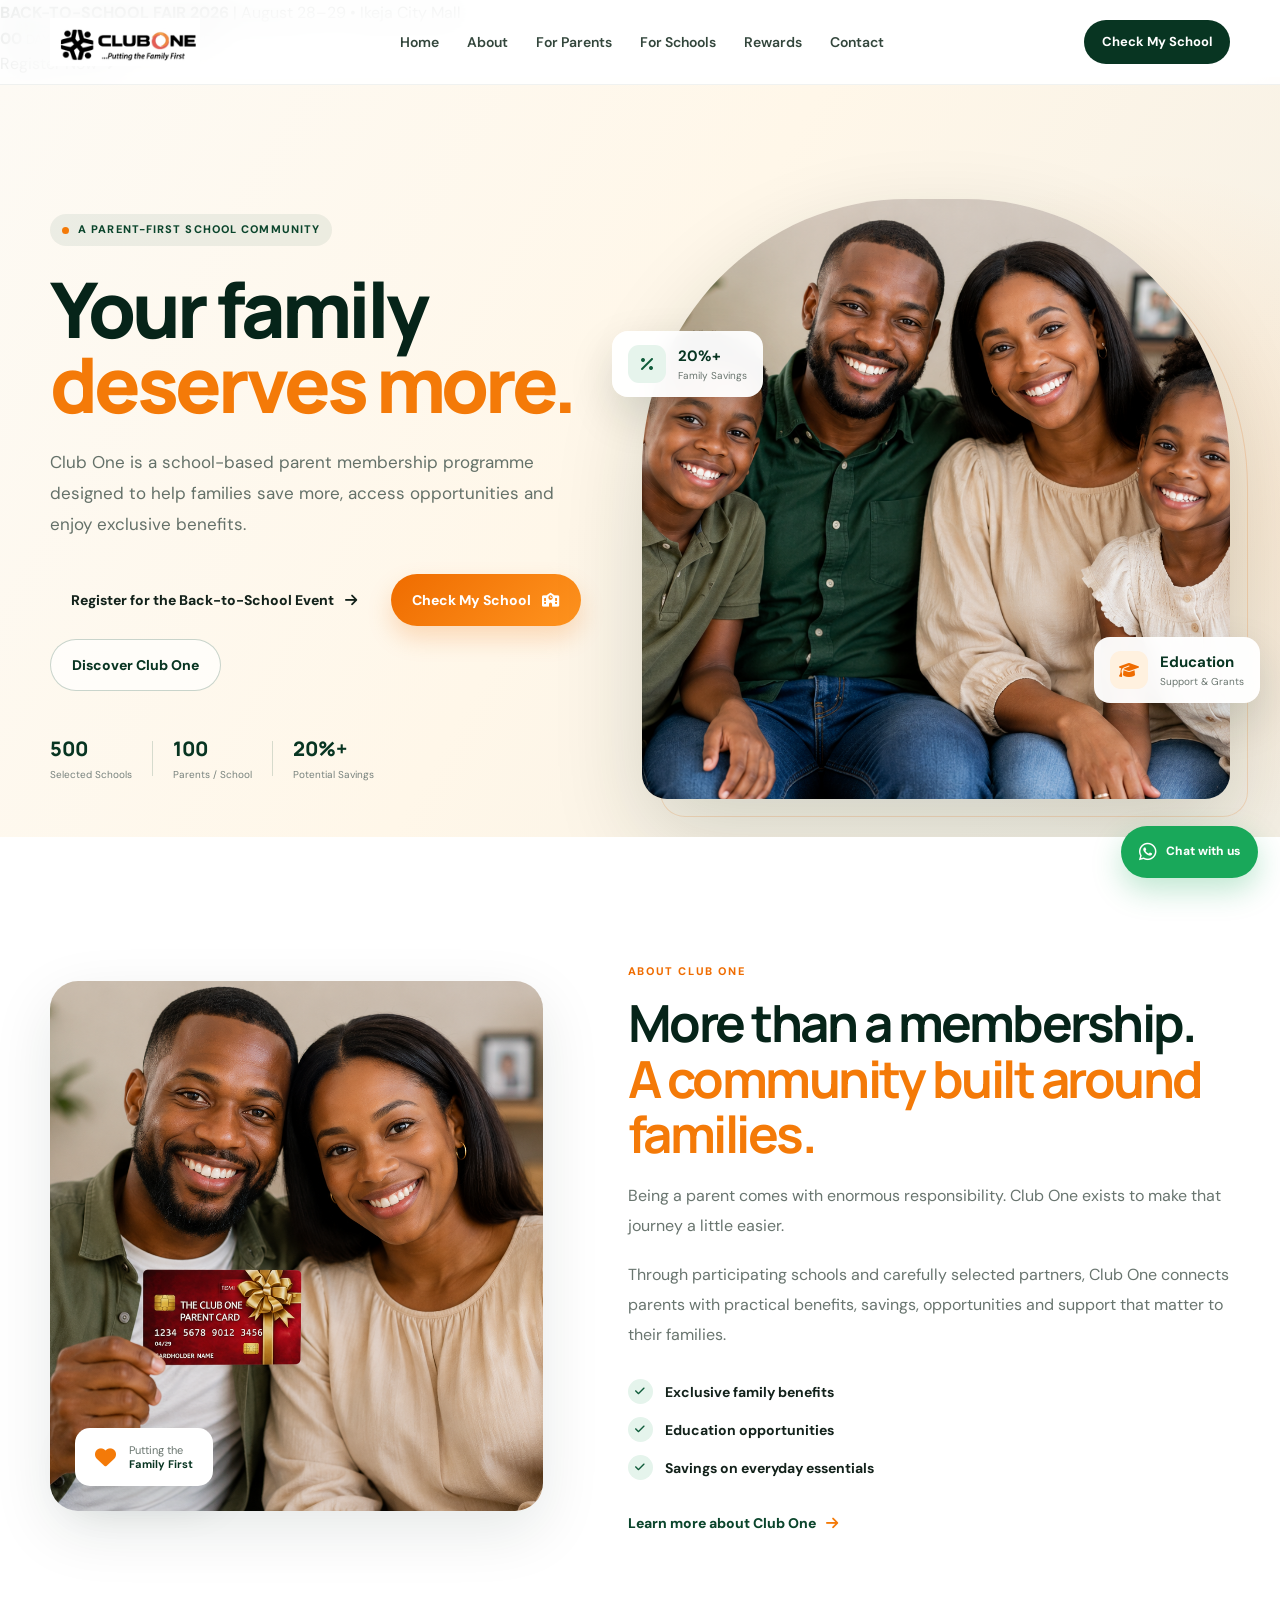
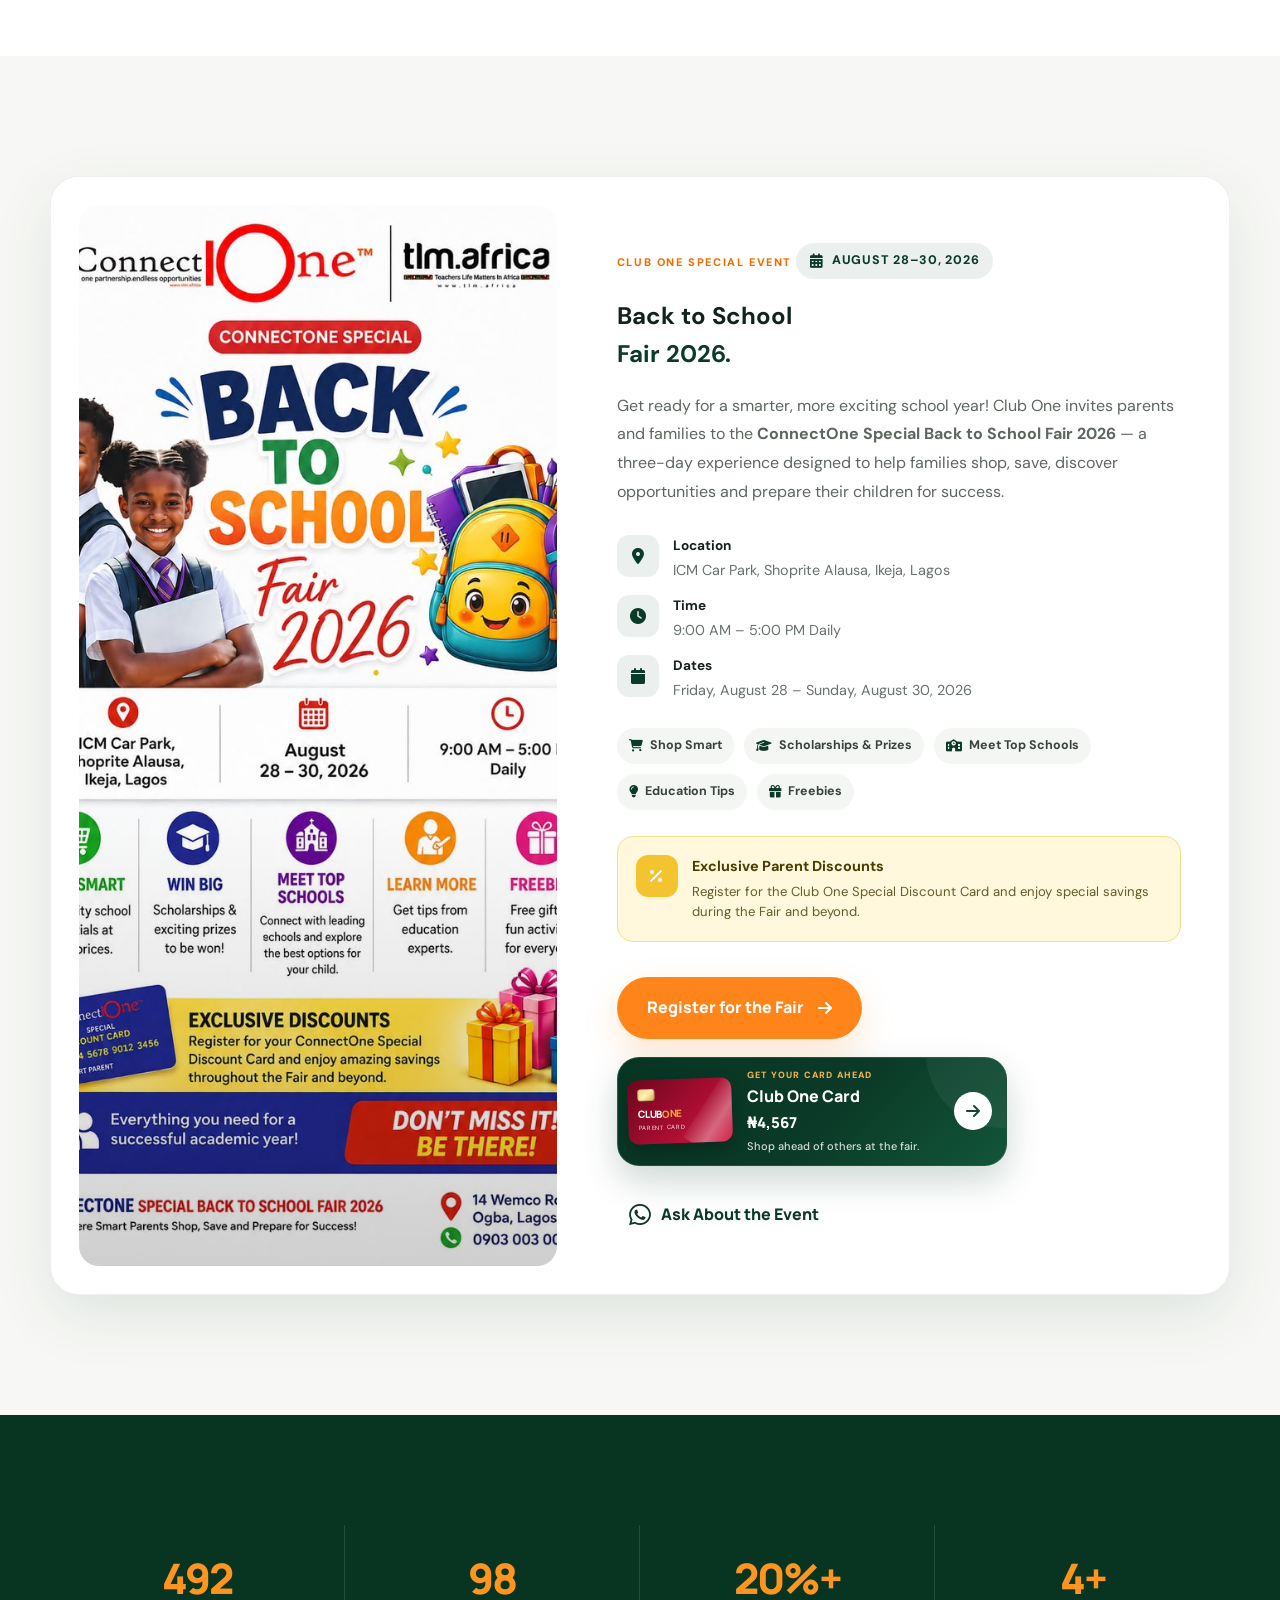
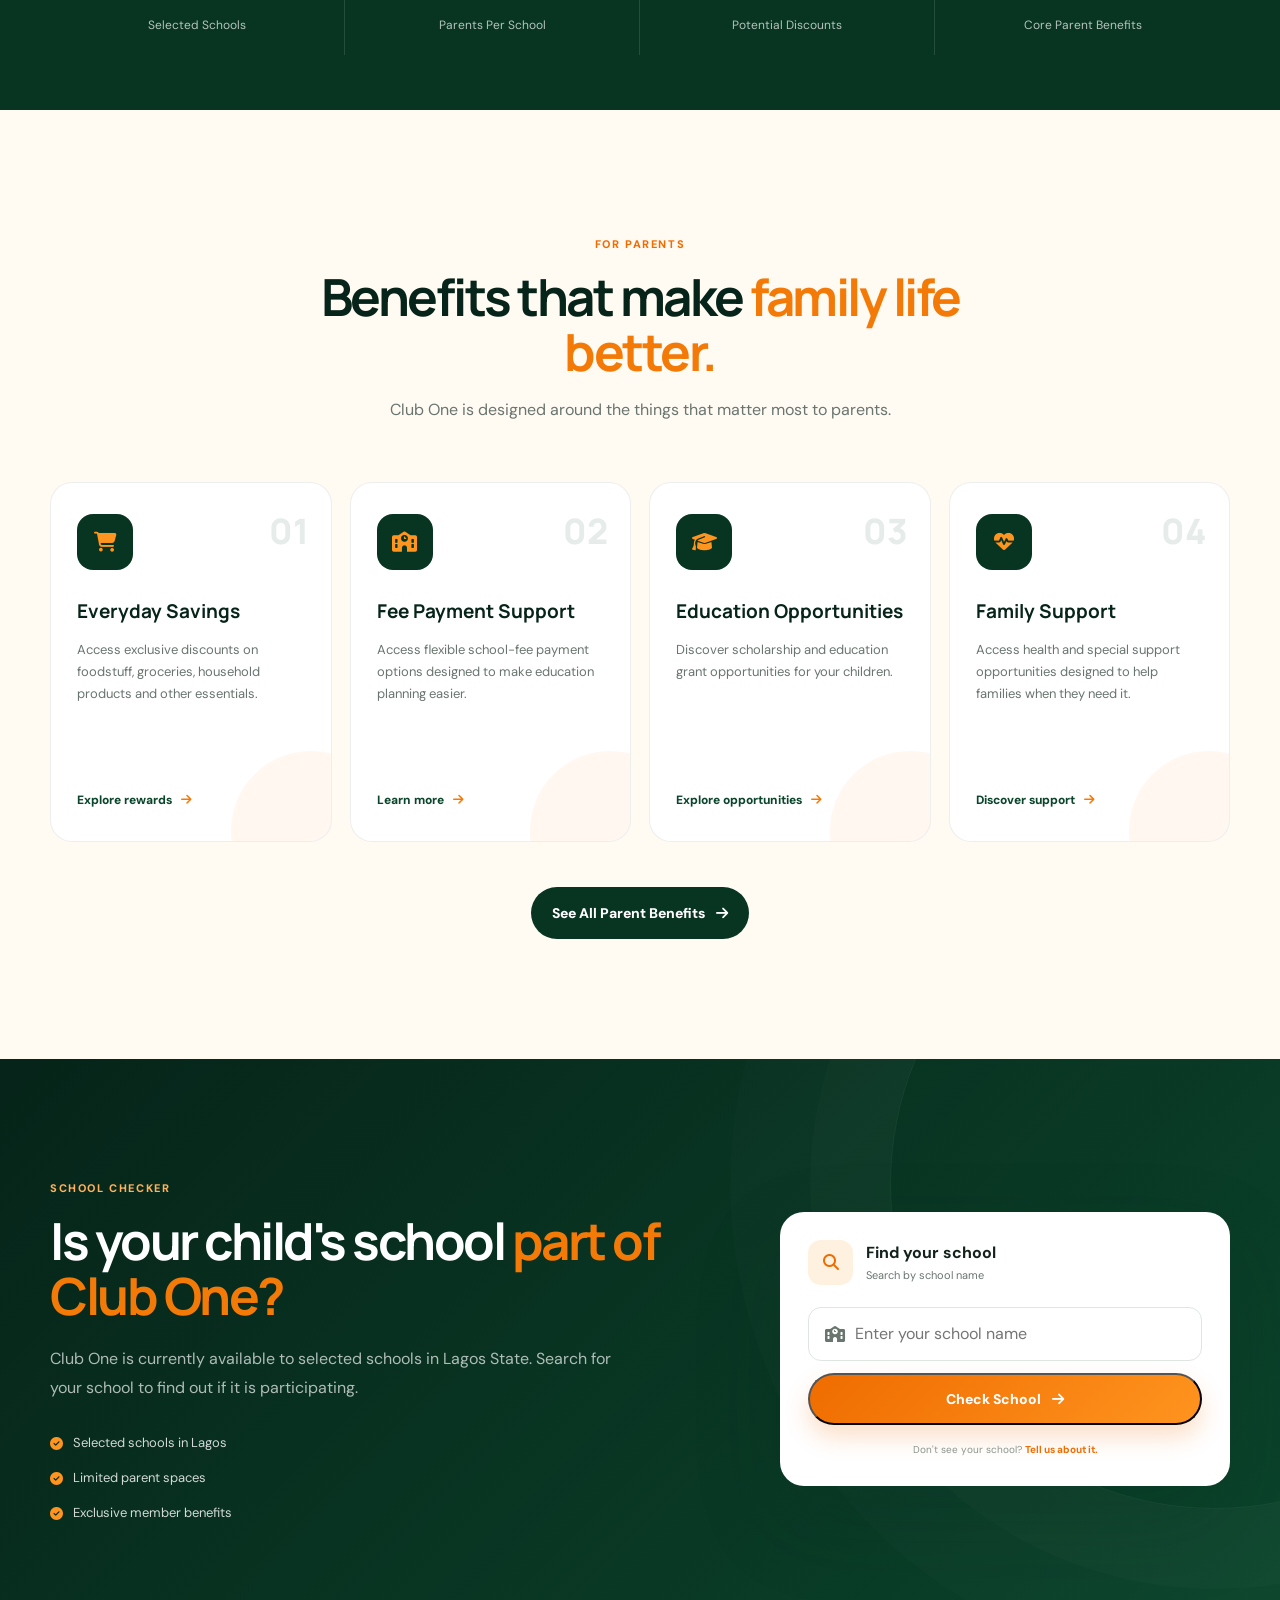
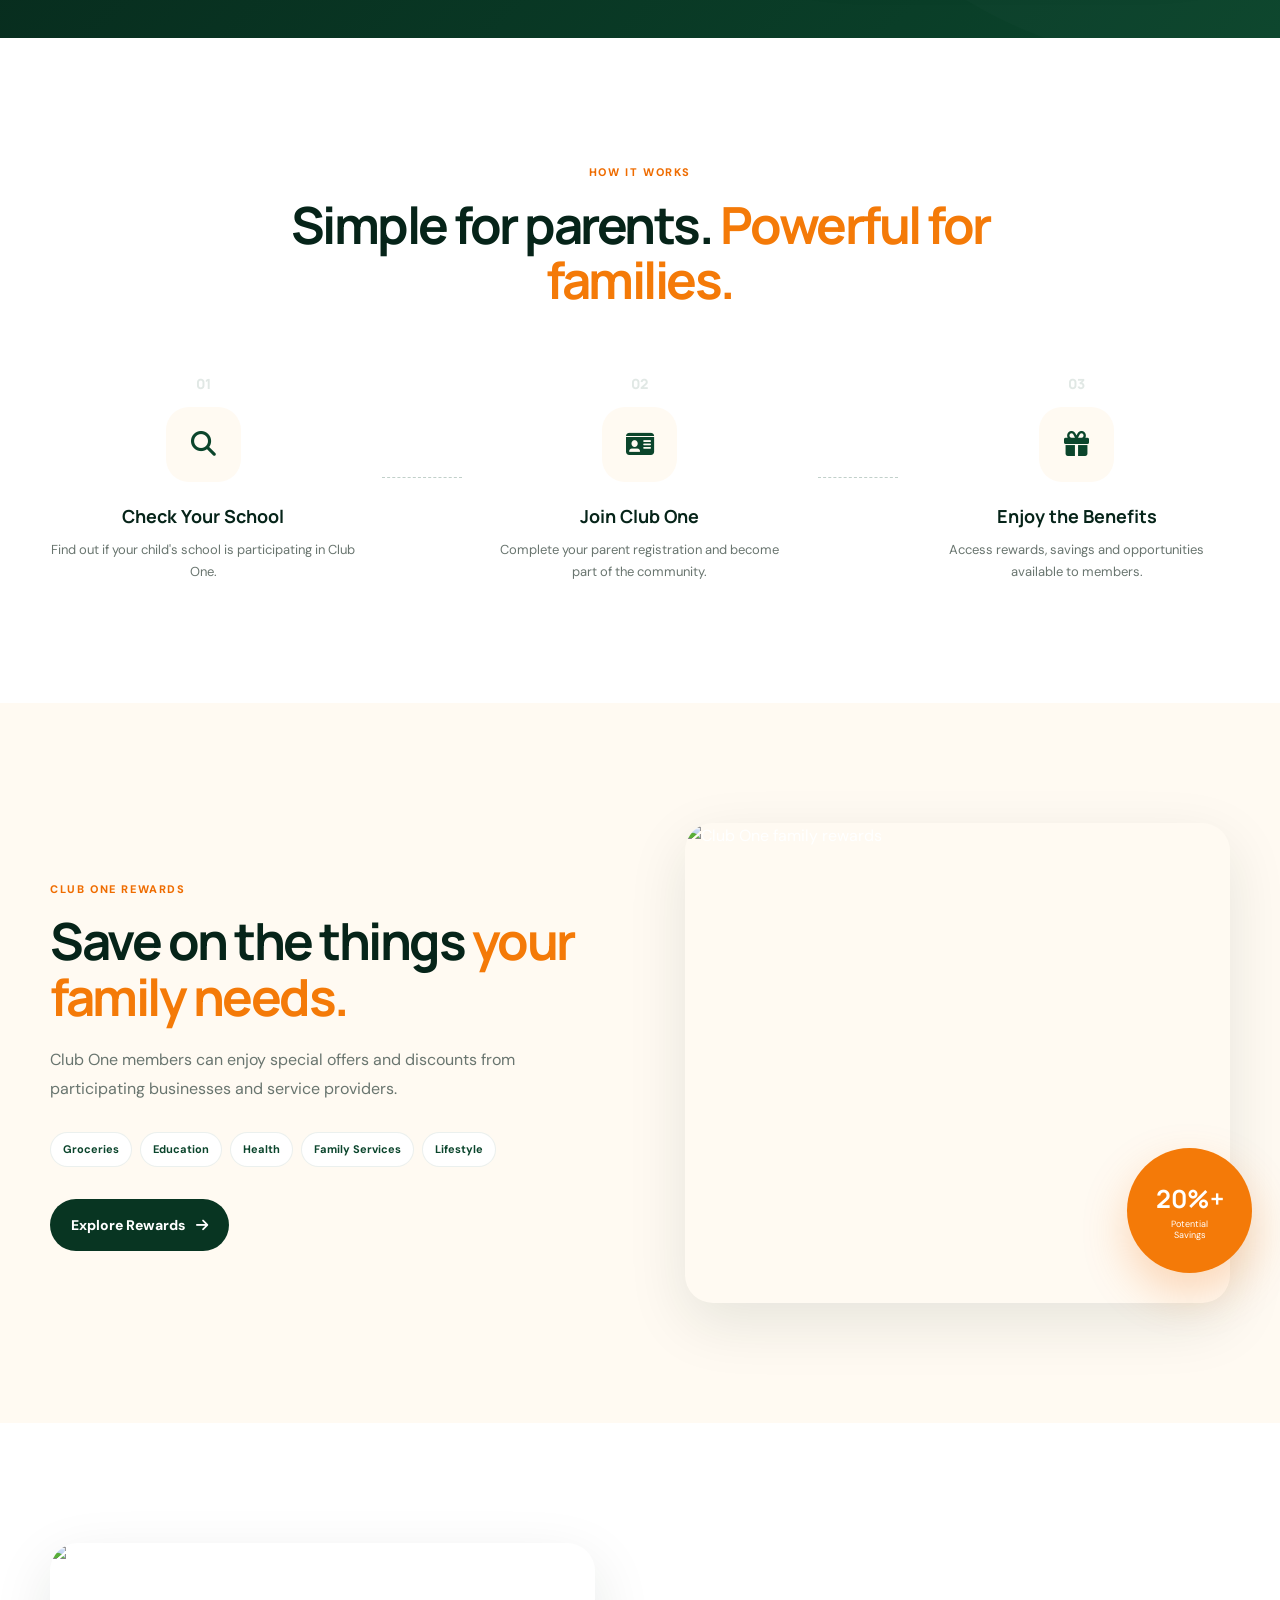
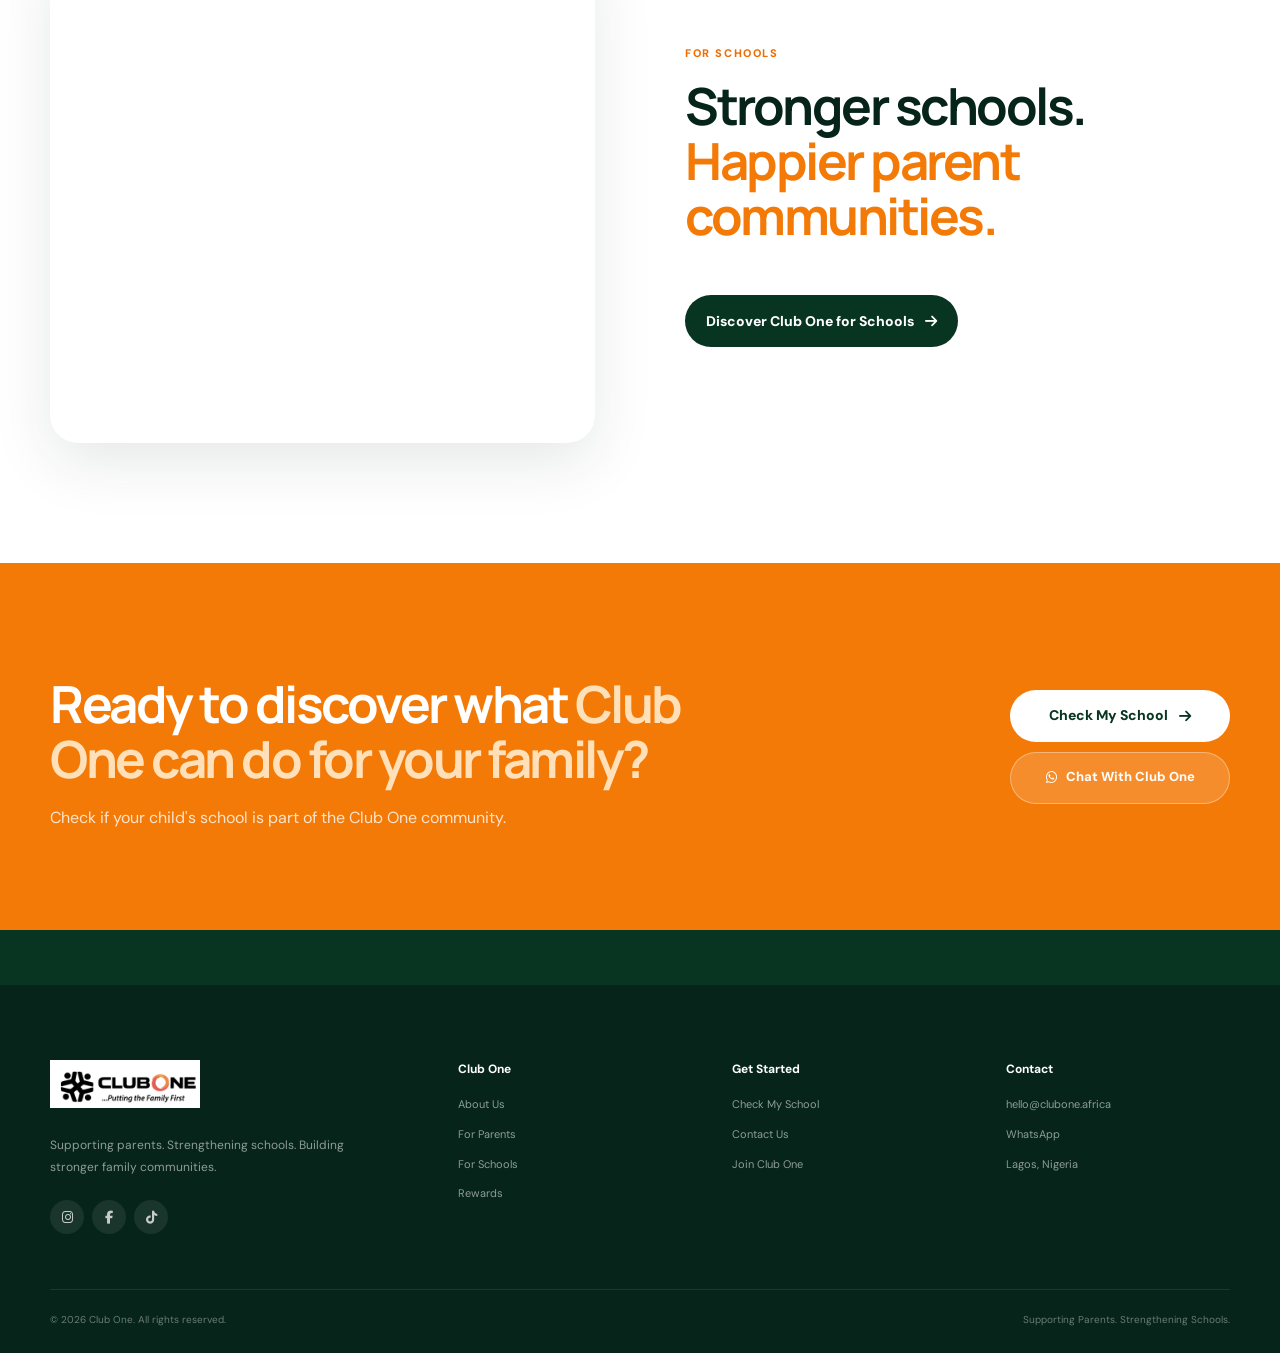
==== commit bdfdf713: "Update index.html" ====
--- a/index.html
+++ b/index.html
@@ -255,24 +255,34 @@
 
             <div class="hero-buttons">
 
-                <a href="/school-checker"
-                   class="btn btn-primary">
-
-                    Check My School
-
-                    <i class="fa-solid fa-arrow-right"></i>
-
-                </a>
-
-
-                <a href="/about"
-                   class="btn btn-outline">
-
-                    Discover Club One
-
-                </a>
-
-            </div>
+    <a href="/event-registration"
+       class="btn btn-event">
+
+        Register for the Back-to-School Event
+
+        <i class="fa-solid fa-arrow-right"></i>
+
+    </a>
+
+
+    <a href="/school-checker"
+       class="btn btn-primary">
+
+        Check My School
+
+        <i class="fa-solid fa-school"></i>
+
+    </a>
+
+
+    <a href="/about"
+       class="btn btn-outline">
+
+        Discover Club One
+
+    </a>
+
+</div>
 
 
             <div class="hero-trust">
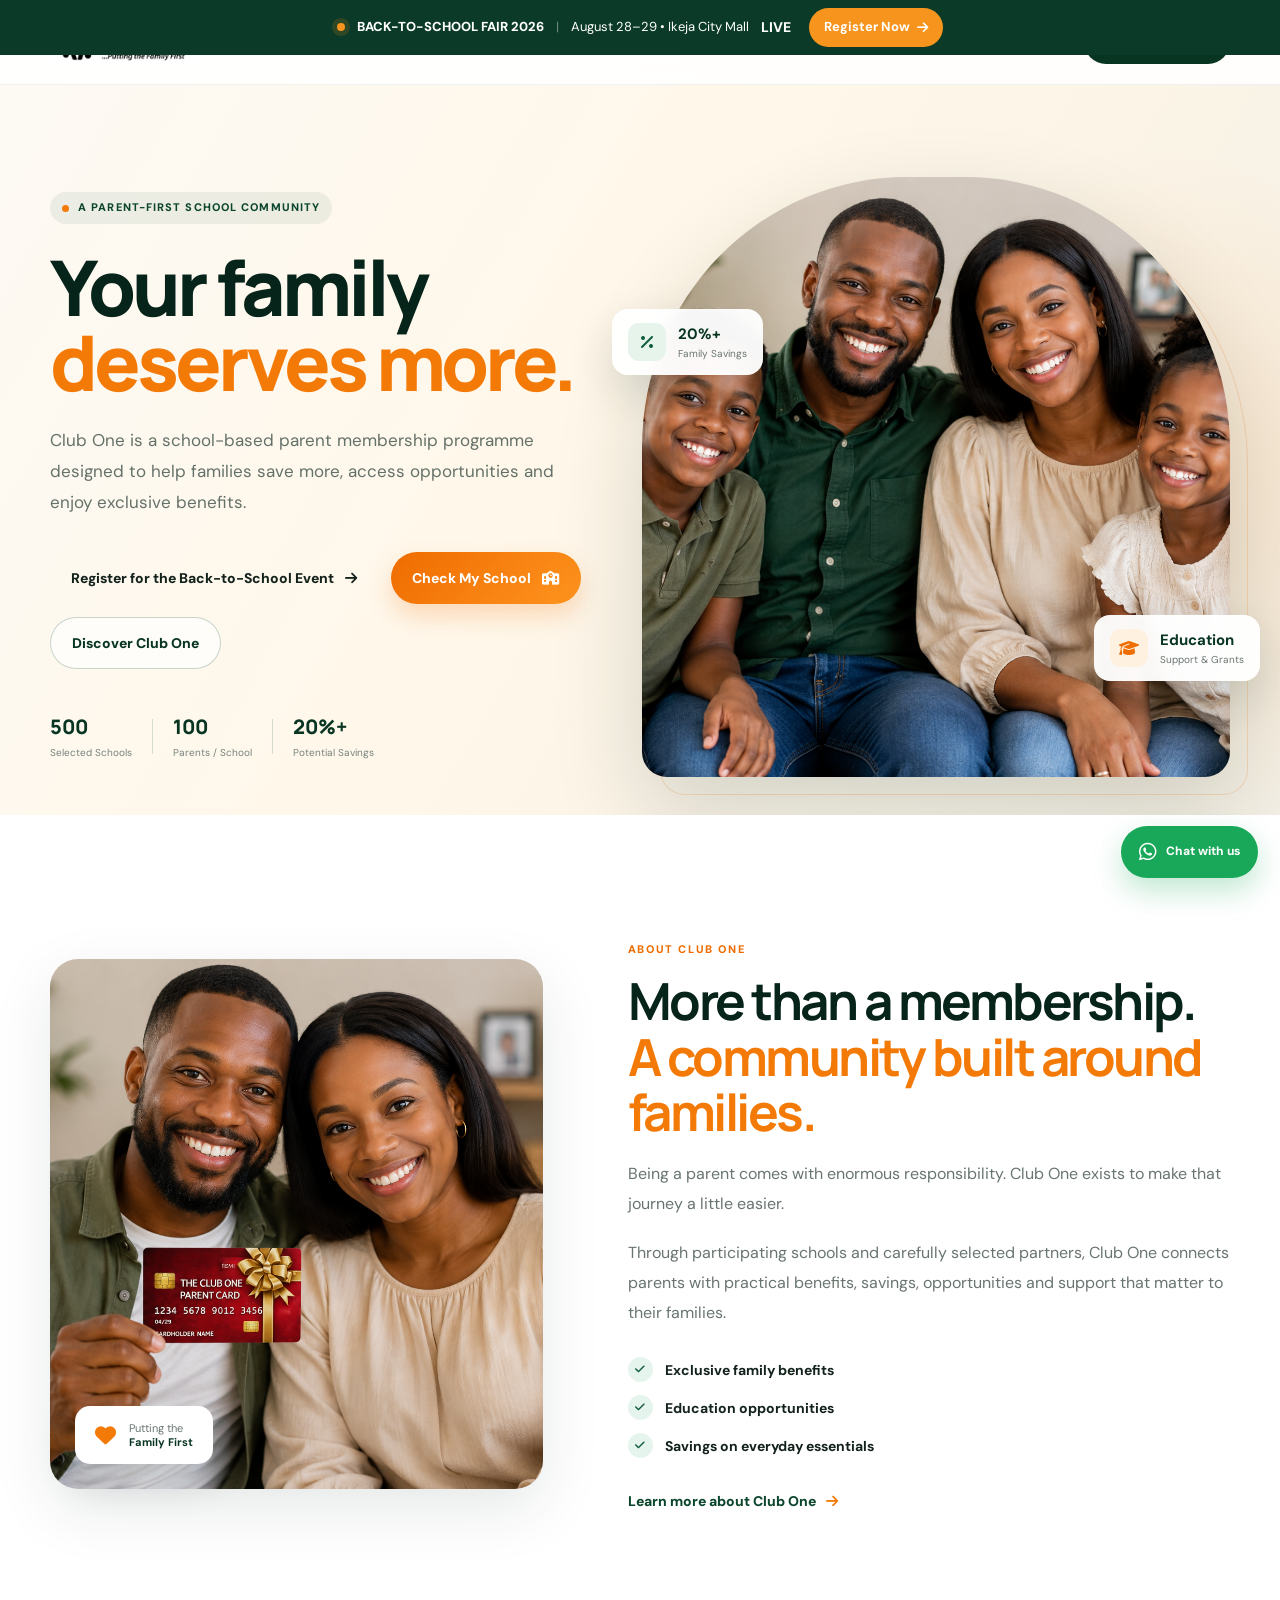
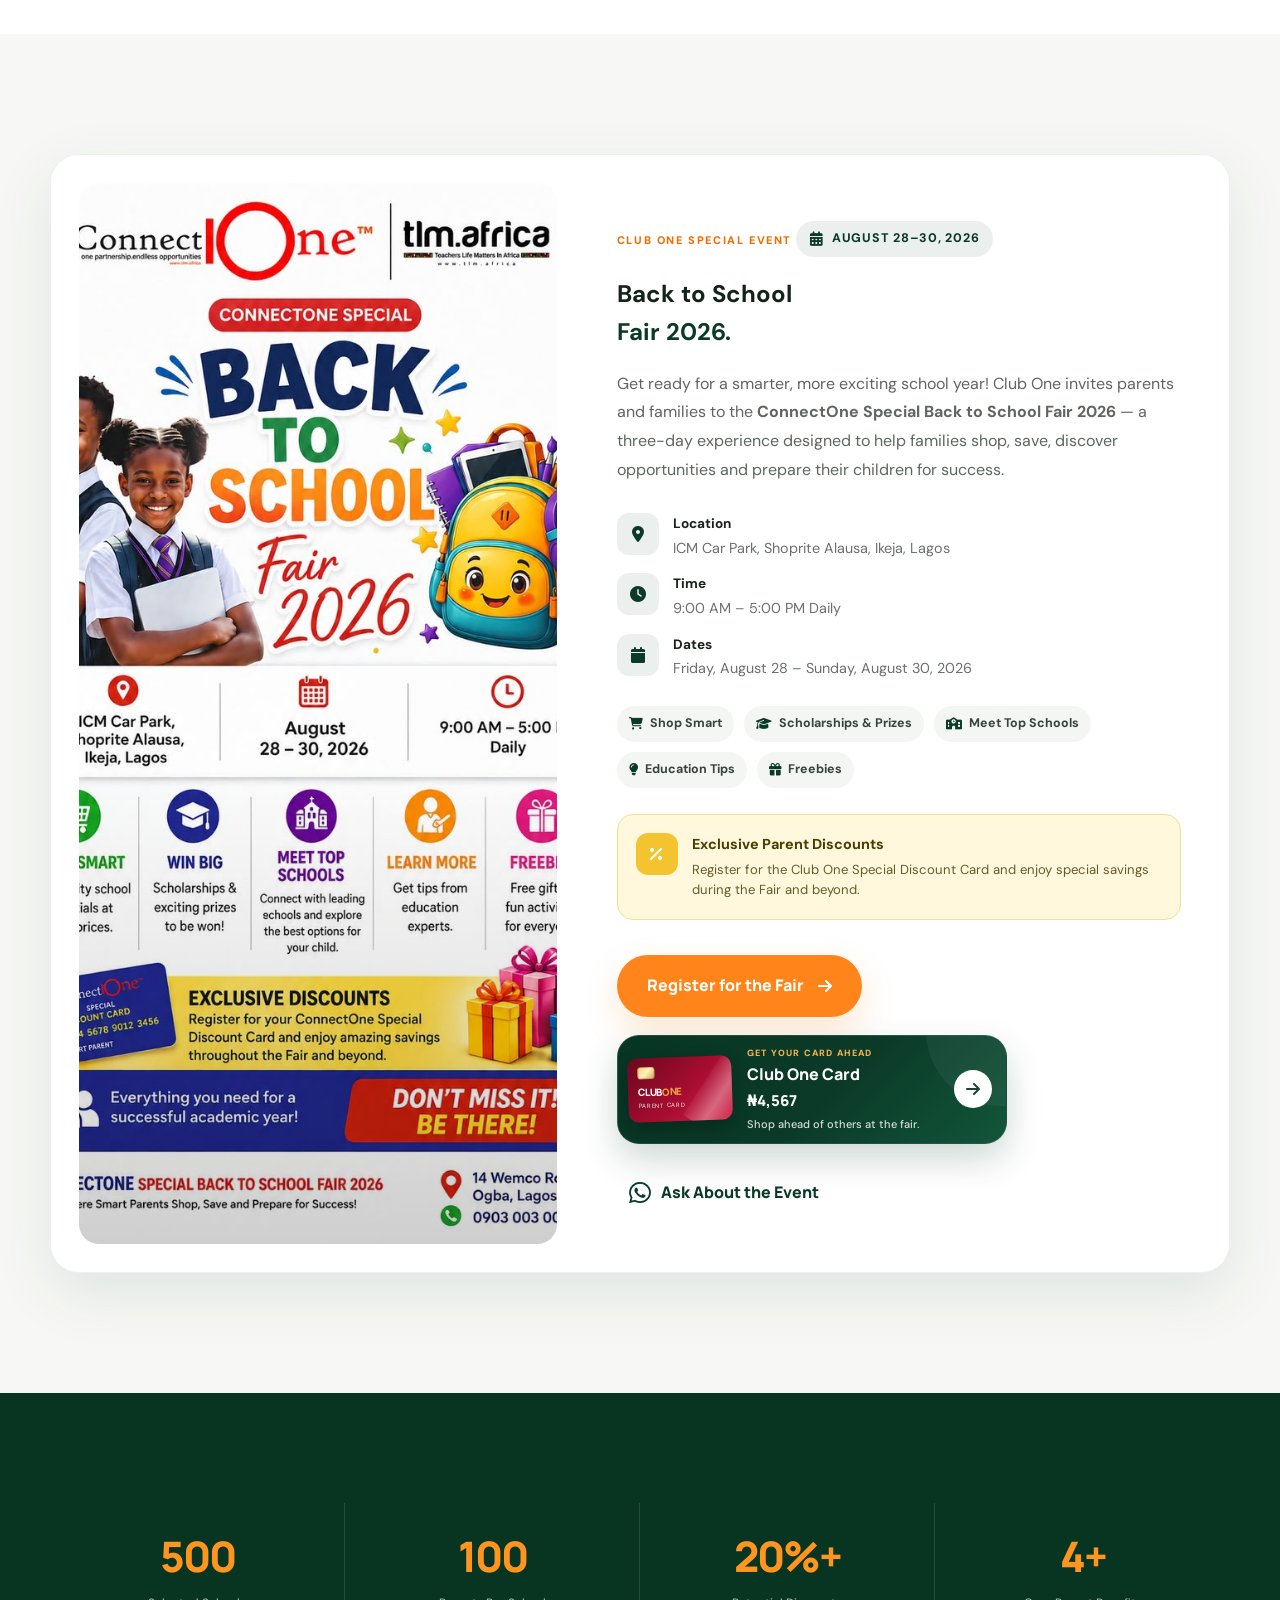
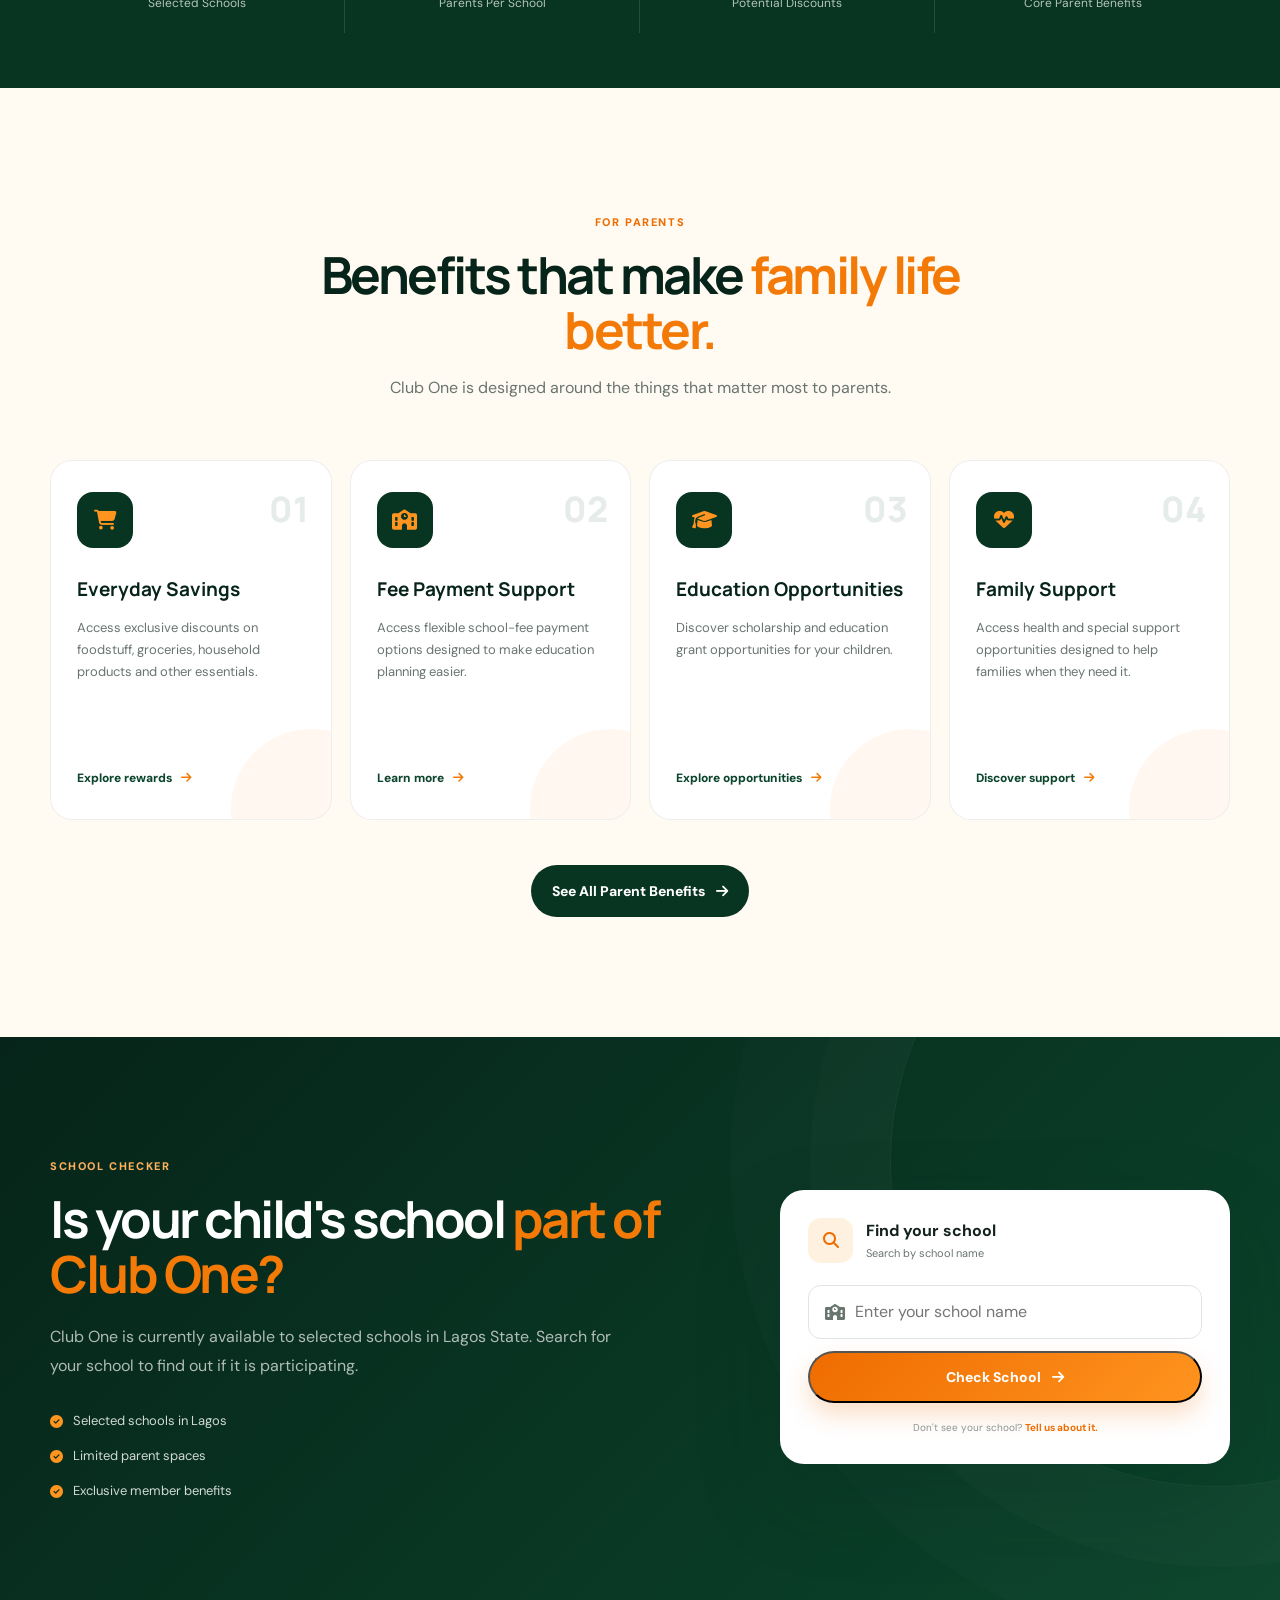
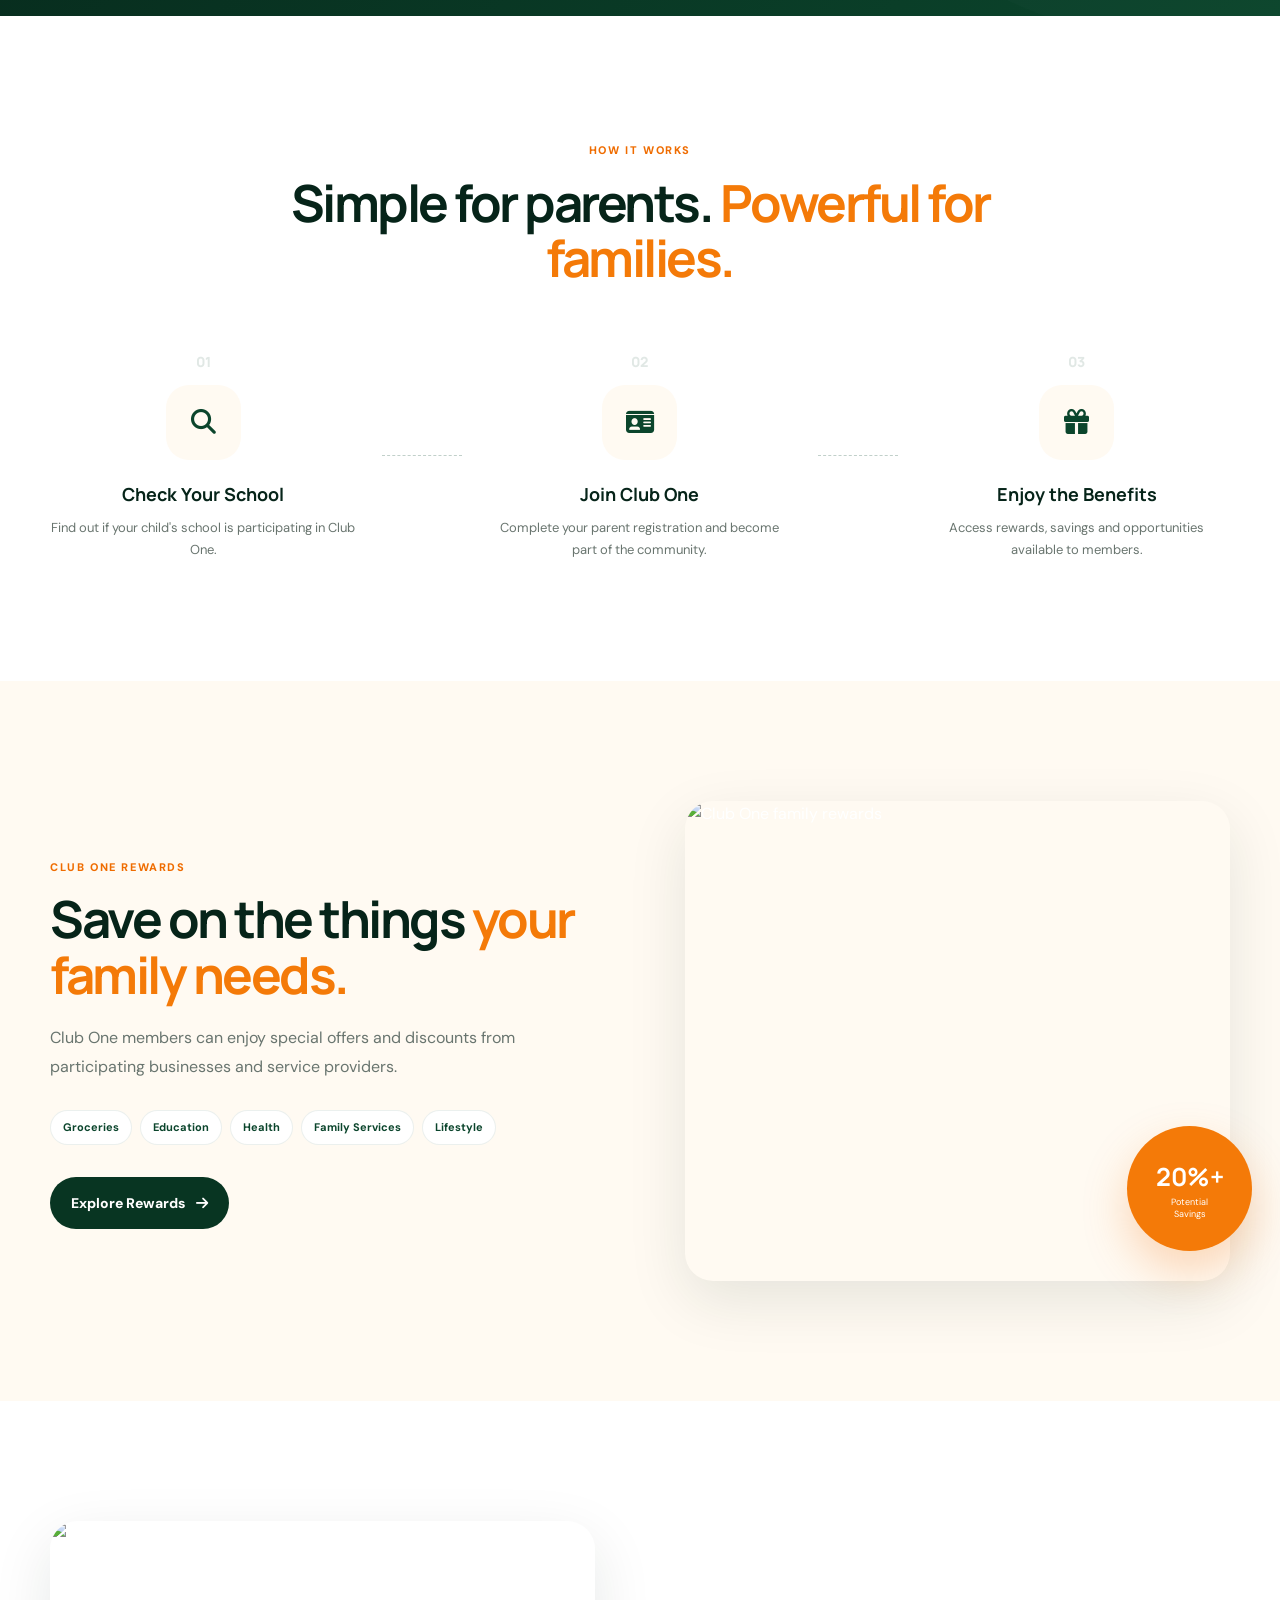
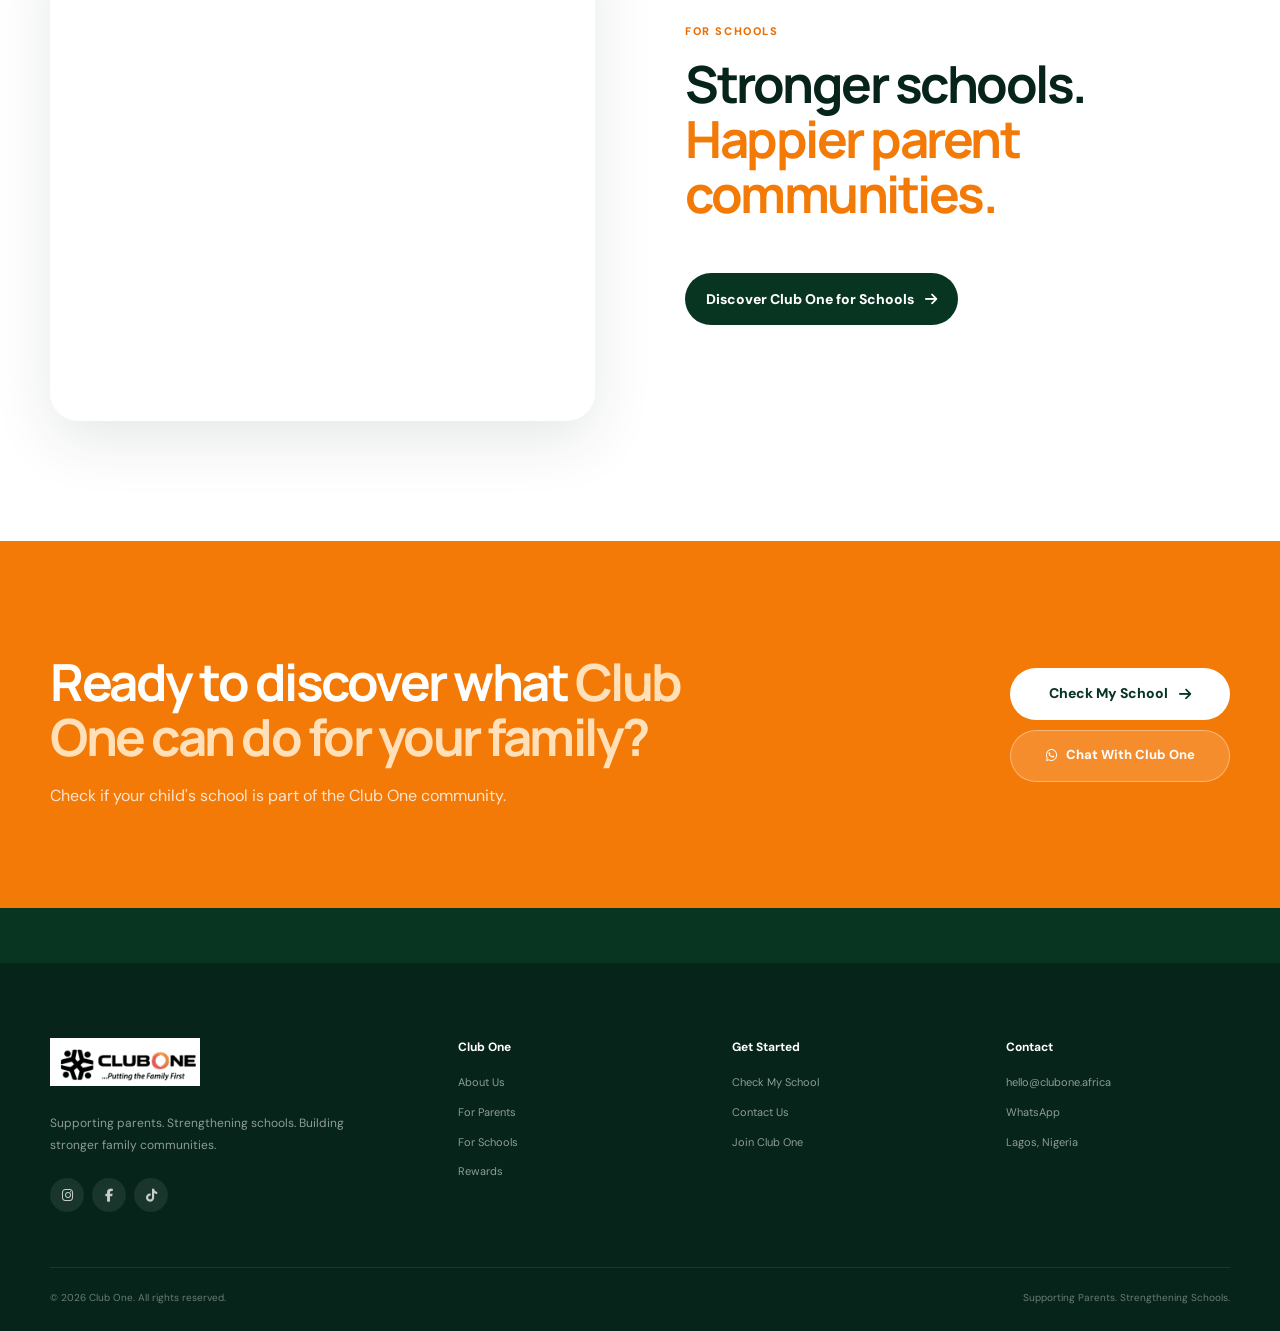
==== commit 5c3cba61: "Update index.html" ====
--- a/index.html
+++ b/index.html
@@ -150,6 +150,8 @@
 </header>
 
 
+
+<main>
 <!-- =====================================================
      TEMPORARY EVENT ANNOUNCEMENT
 ===================================================== -->
@@ -209,8 +211,6 @@
     </div>
 
 </div>
-<main>
-
 
 <!-- =====================================================
 HERO
--- a/style.css
+++ b/style.css
@@ -5195,3 +5195,549 @@
 .school-suggestion i {
     color: #0b3b28;
 }
+
+/* =========================================================
+   TEMPORARY EVENT ANNOUNCEMENT
+========================================================= */
+
+.event-announcement {
+    background: #0b3b28;
+    color: #ffffff;
+    position: relative;
+    z-index: 1000;
+}
+
+
+.event-announcement-inner {
+    min-height: 52px;
+
+    max-width: 1240px;
+    margin: auto;
+
+    padding: 8px 24px;
+
+    display: flex;
+    align-items: center;
+    justify-content: center;
+    gap: 12px;
+
+    font-size: 13px;
+}
+
+
+.event-live-dot {
+    width: 8px;
+    height: 8px;
+
+    border-radius: 50%;
+
+    background: #f7941d;
+
+    box-shadow:
+        0 0 0 5px rgba(247, 148, 29, 0.15);
+}
+
+
+.event-announcement strong {
+    font-weight: 800;
+}
+
+
+.announcement-divider {
+    opacity: 0.4;
+}
+
+
+.announcement-countdown {
+    display: flex;
+    align-items: center;
+    gap: 7px;
+}
+
+
+.announcement-countdown span {
+    display: flex;
+    align-items: baseline;
+    gap: 3px;
+}
+
+
+.announcement-countdown strong {
+    font-size: 14px;
+}
+
+
+.announcement-countdown small {
+    font-size: 8px;
+    opacity: 0.65;
+}
+
+
+.announcement-button {
+    display: inline-flex;
+    align-items: center;
+    gap: 7px;
+
+    padding: 9px 15px;
+
+    background: #f7941d;
+    color: #ffffff;
+
+    border-radius: 999px;
+
+    font-weight: 700;
+    text-decoration: none;
+
+    margin-left: 6px;
+}
+
+
+.announcement-button:hover {
+    transform: translateY(-1px);
+}
+
+/* =========================================================
+   EVENT REGISTRATION PAGE
+========================================================= */
+
+.registration-page {
+    background: #f4f7f4;
+}
+
+
+.registration-section {
+    padding: 80px 0 100px;
+}
+
+
+.registration-container {
+    max-width: 900px;
+}
+
+
+.registration-intro {
+    text-align: center;
+    max-width: 720px;
+    margin: 0 auto 45px;
+}
+
+
+.registration-intro h1 {
+
+    font-family: "Manrope", sans-serif;
+
+    font-size: clamp(40px, 6vw, 64px);
+
+    line-height: 1.05;
+
+    color: #0b3b28;
+
+    margin: 15px 0 20px;
+}
+
+
+.registration-intro h1 span {
+    color: #e67e22;
+}
+
+
+.registration-intro p {
+
+    color: #647069;
+
+    font-size: 16px;
+
+    line-height: 1.7;
+}
+
+
+.registration-event-info {
+
+    display: flex;
+
+    justify-content: center;
+
+    flex-wrap: wrap;
+
+    gap: 12px;
+
+    margin-top: 25px;
+}
+
+
+.registration-event-info div {
+
+    display: inline-flex;
+
+    align-items: center;
+
+    gap: 8px;
+
+    padding: 10px 14px;
+
+    border-radius: 999px;
+
+    background: #ffffff;
+
+    color: #345145;
+
+    font-size: 12px;
+
+    font-weight: 700;
+}
+
+
+.registration-event-info i {
+    color: #e67e22;
+}
+
+
+.registration-card {
+
+    max-width: 650px;
+
+    margin: auto;
+
+    padding: 35px;
+
+    background: #ffffff;
+
+    border-radius: 25px;
+
+    box-shadow:
+        0 25px 70px rgba(11, 59, 40, .08);
+}
+
+
+.registration-card-header {
+
+    display: flex;
+
+    align-items: center;
+
+    gap: 15px;
+
+    margin-bottom: 30px;
+}
+
+
+.registration-icon {
+
+    width: 50px;
+    height: 50px;
+
+    display: flex;
+
+    align-items: center;
+    justify-content: center;
+
+    border-radius: 15px;
+
+    background: #edf6f1;
+
+    color: #0b3b28;
+
+    font-size: 21px;
+}
+
+
+.registration-card-header h2 {
+
+    margin: 0;
+
+    color: #0b3b28;
+
+    font-family: "Manrope", sans-serif;
+}
+
+
+.registration-card-header p {
+
+    margin: 3px 0 0;
+
+    color: #78827d;
+
+    font-size: 13px;
+}
+
+
+.event-registration-form {
+
+    display: flex;
+
+    flex-direction: column;
+
+    gap: 24px;
+}
+
+
+.form-group {
+
+    display: flex;
+
+    flex-direction: column;
+
+    gap: 9px;
+}
+
+
+.form-group > label {
+
+    font-size: 13px;
+
+    font-weight: 700;
+
+    color: #253e34;
+}
+
+
+.form-group > label span {
+    color: #e67e22;
+}
+
+
+.form-group input[type="text"] {
+
+    width: 100%;
+
+    box-sizing: border-box;
+
+    padding: 15px 16px;
+
+    border: 1px solid #dce4df;
+
+    border-radius: 12px;
+
+    background: #fbfcfb;
+
+    font: inherit;
+
+    color: #17392c;
+
+    outline: none;
+}
+
+
+.form-group input[type="text"]:focus {
+
+    border-color: #0b3b28;
+
+    box-shadow:
+        0 0 0 3px rgba(11,59,40,.08);
+}
+
+
+.form-group small {
+
+    color: #89928d;
+
+    font-size: 11px;
+}
+
+
+.radio-options {
+
+    display: grid;
+
+    grid-template-columns: 1fr 1fr;
+
+    gap: 12px;
+}
+
+
+.radio-card {
+
+    position: relative;
+
+    display: flex;
+
+    align-items: center;
+
+    gap: 10px;
+
+    padding: 14px 16px;
+
+    border: 1px solid #dce4df;
+
+    border-radius: 12px;
+
+    cursor: pointer;
+
+    color: #30493e;
+
+    font-weight: 600;
+
+    transition: .2s ease;
+}
+
+
+.radio-card:hover {
+    border-color: #0b3b28;
+}
+
+
+.radio-card input {
+
+    position: absolute;
+
+    opacity: 0;
+}
+
+
+.radio-custom {
+
+    width: 17px;
+    height: 17px;
+
+    border: 2px solid #bdc8c2;
+
+    border-radius: 50%;
+
+    position: relative;
+}
+
+
+.radio-card input:checked
+~ .radio-custom {
+
+    border-color: #0b3b28;
+}
+
+
+.radio-card input:checked
+~ .radio-custom::after {
+
+    content: "";
+
+    position: absolute;
+
+    width: 7px;
+    height: 7px;
+
+    background: #0b3b28;
+
+    border-radius: 50%;
+
+    top: 3px;
+    left: 3px;
+}
+
+
+.card-price-note {
+
+    display: flex;
+
+    align-items: center;
+
+    gap: 8px;
+
+    padding: 12px 14px;
+
+    border-radius: 10px;
+
+    background: #fff8ee;
+
+    color: #725738;
+
+    font-size: 12px;
+}
+
+
+.card-price-note i {
+    color: #e67e22;
+}
+
+
+.registration-submit {
+
+    width: 100%;
+
+    justify-content: center;
+
+    border: 0;
+
+    padding: 16px;
+
+    font: inherit;
+
+    font-weight: 800;
+
+    cursor: pointer;
+}
+
+
+.registration-note {
+
+    display: flex;
+
+    justify-content: center;
+
+    align-items: center;
+
+    gap: 7px;
+
+    margin: 0;
+
+    color: #818b85;
+
+    font-size: 11px;
+
+    text-align: center;
+}
+
+
+.registration-note i {
+    color: #25d366;
+}
+
+
+.registration-back {
+
+    display: inline-flex;
+
+    align-items: center;
+
+    gap: 8px;
+
+    color: #0b3b28;
+
+    font-weight: 700;
+
+    text-decoration: none;
+}
+
+
+@media (max-width: 600px) {
+
+    .registration-section {
+        padding: 50px 0 70px;
+    }
+
+
+    .registration-card {
+        padding: 23px;
+        border-radius: 20px;
+    }
+
+
+    .registration-event-info {
+        flex-direction: column;
+        align-items: stretch;
+    }
+
+
+    .registration-event-info div {
+        justify-content: center;
+    }
+
+
+    .radio-options {
+        grid-template-columns: 1fr;
+    }
+
+
+    .registration-back {
+        font-size: 12px;
+    }
+
+}
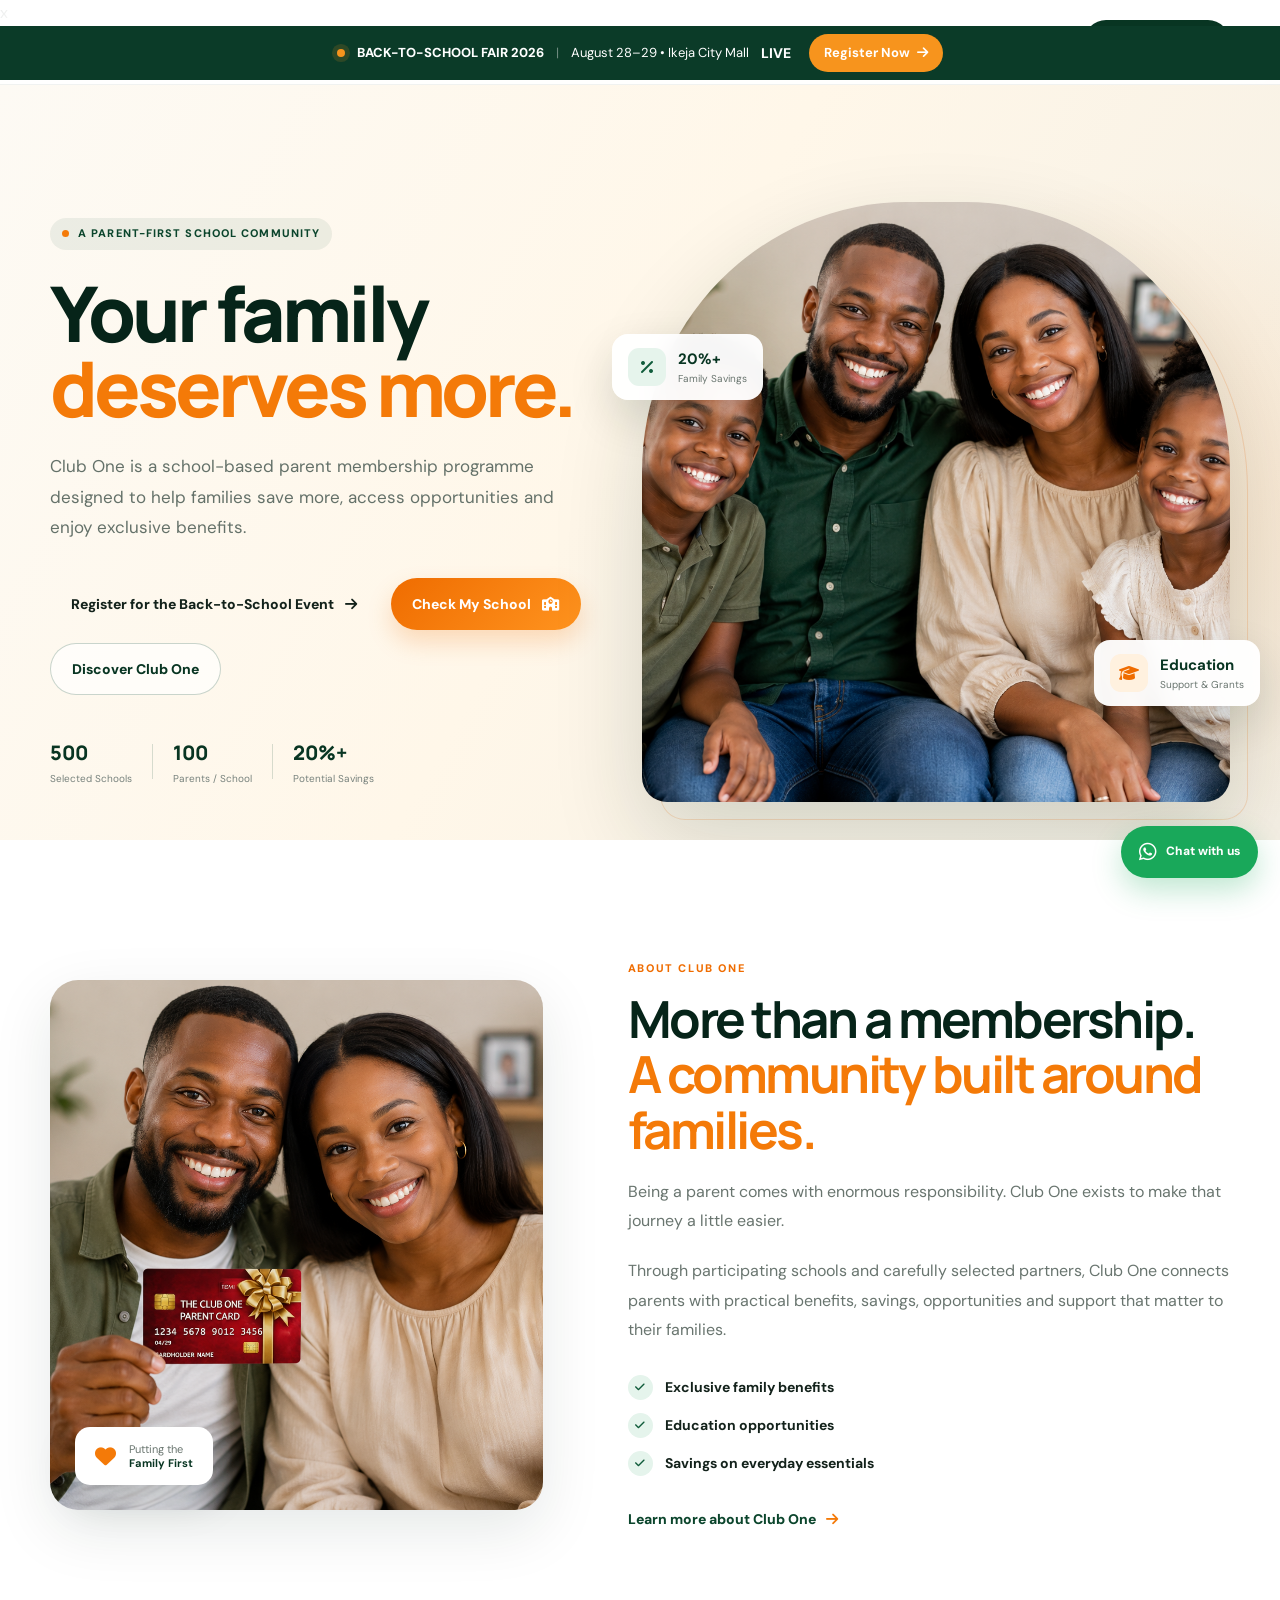
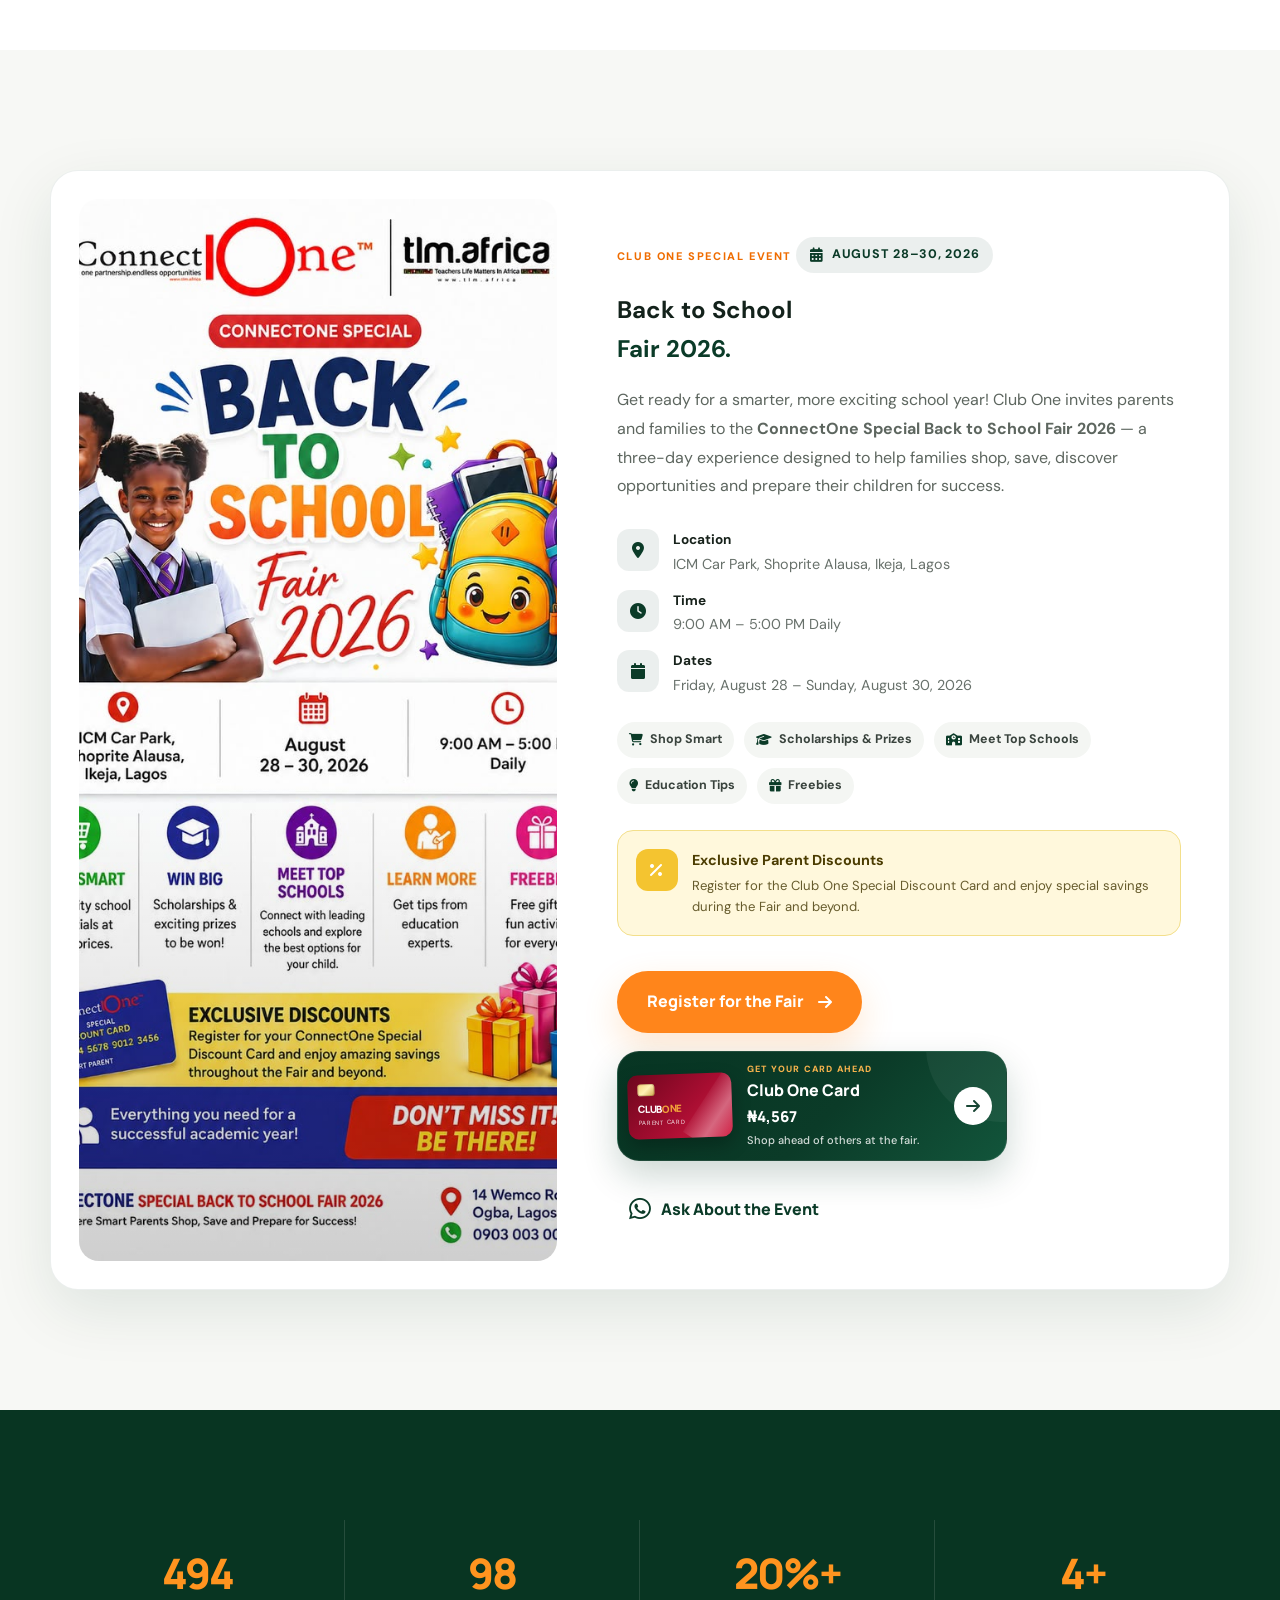
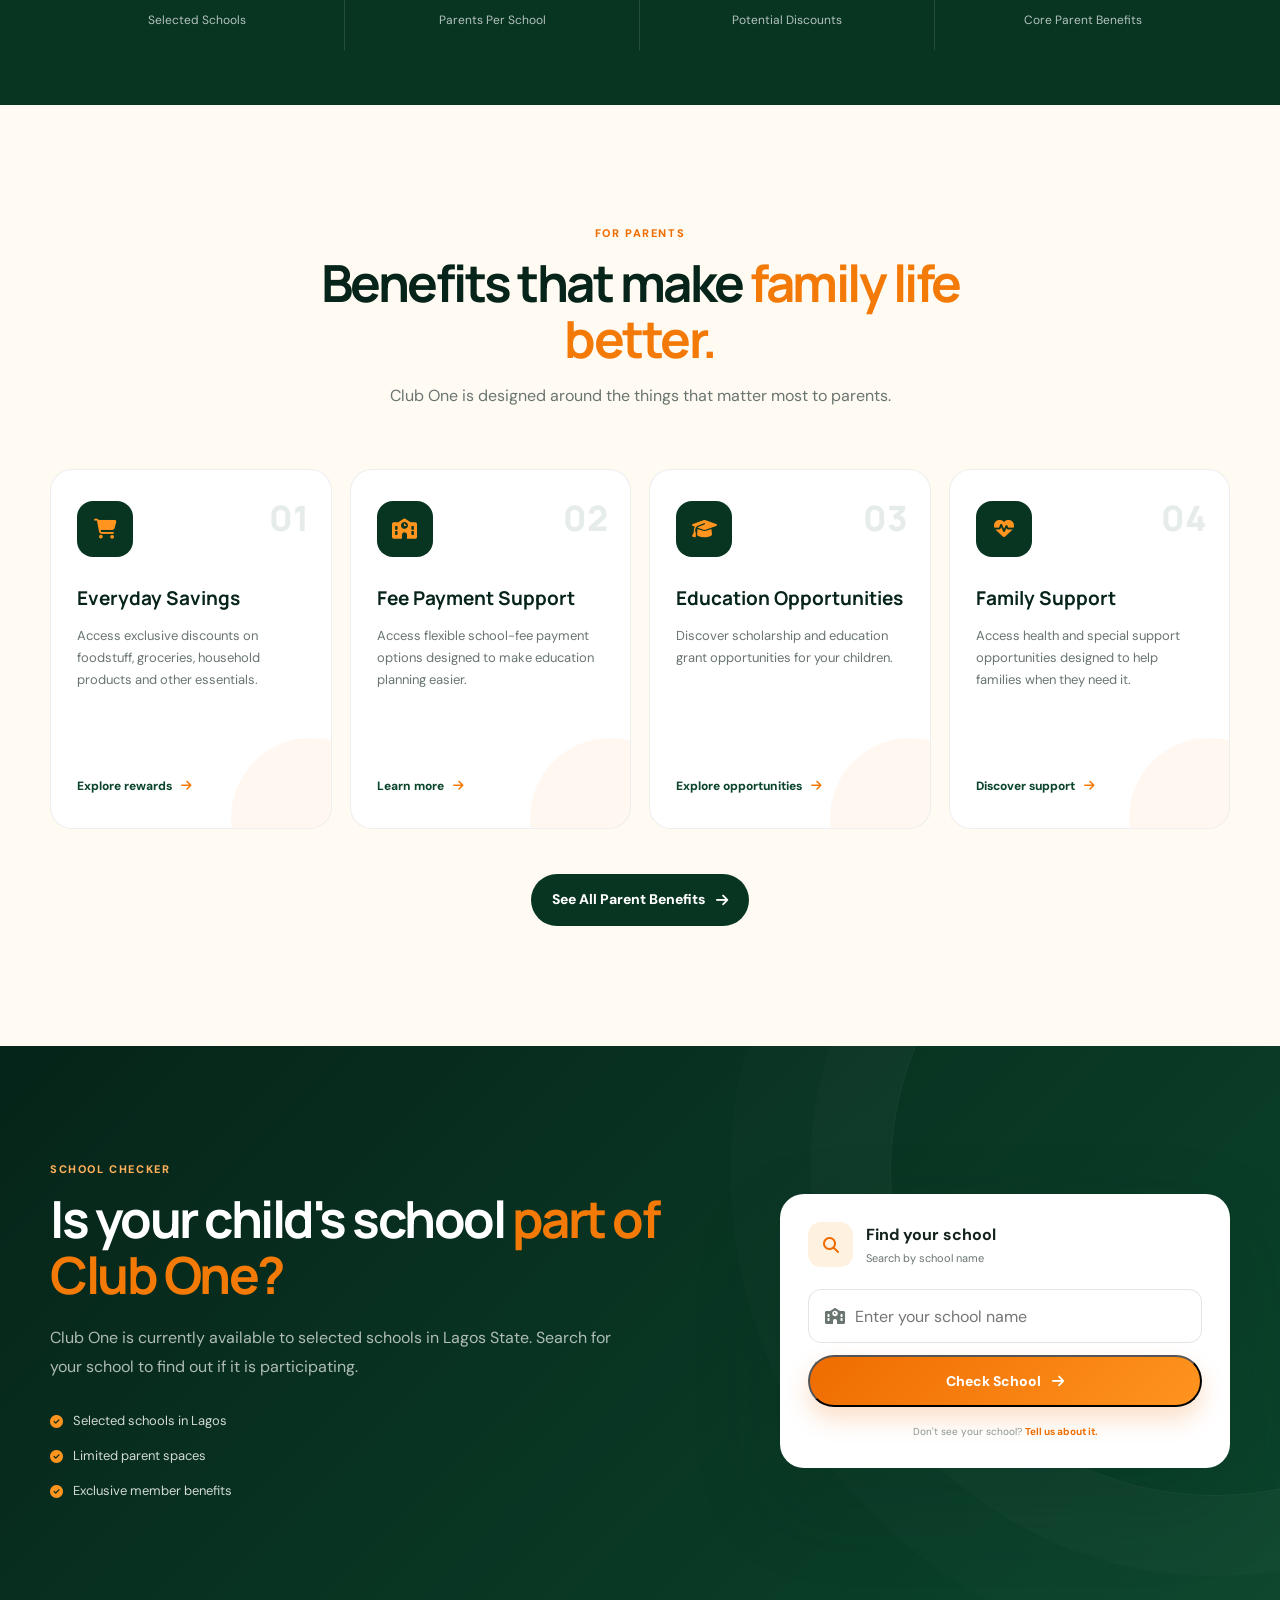
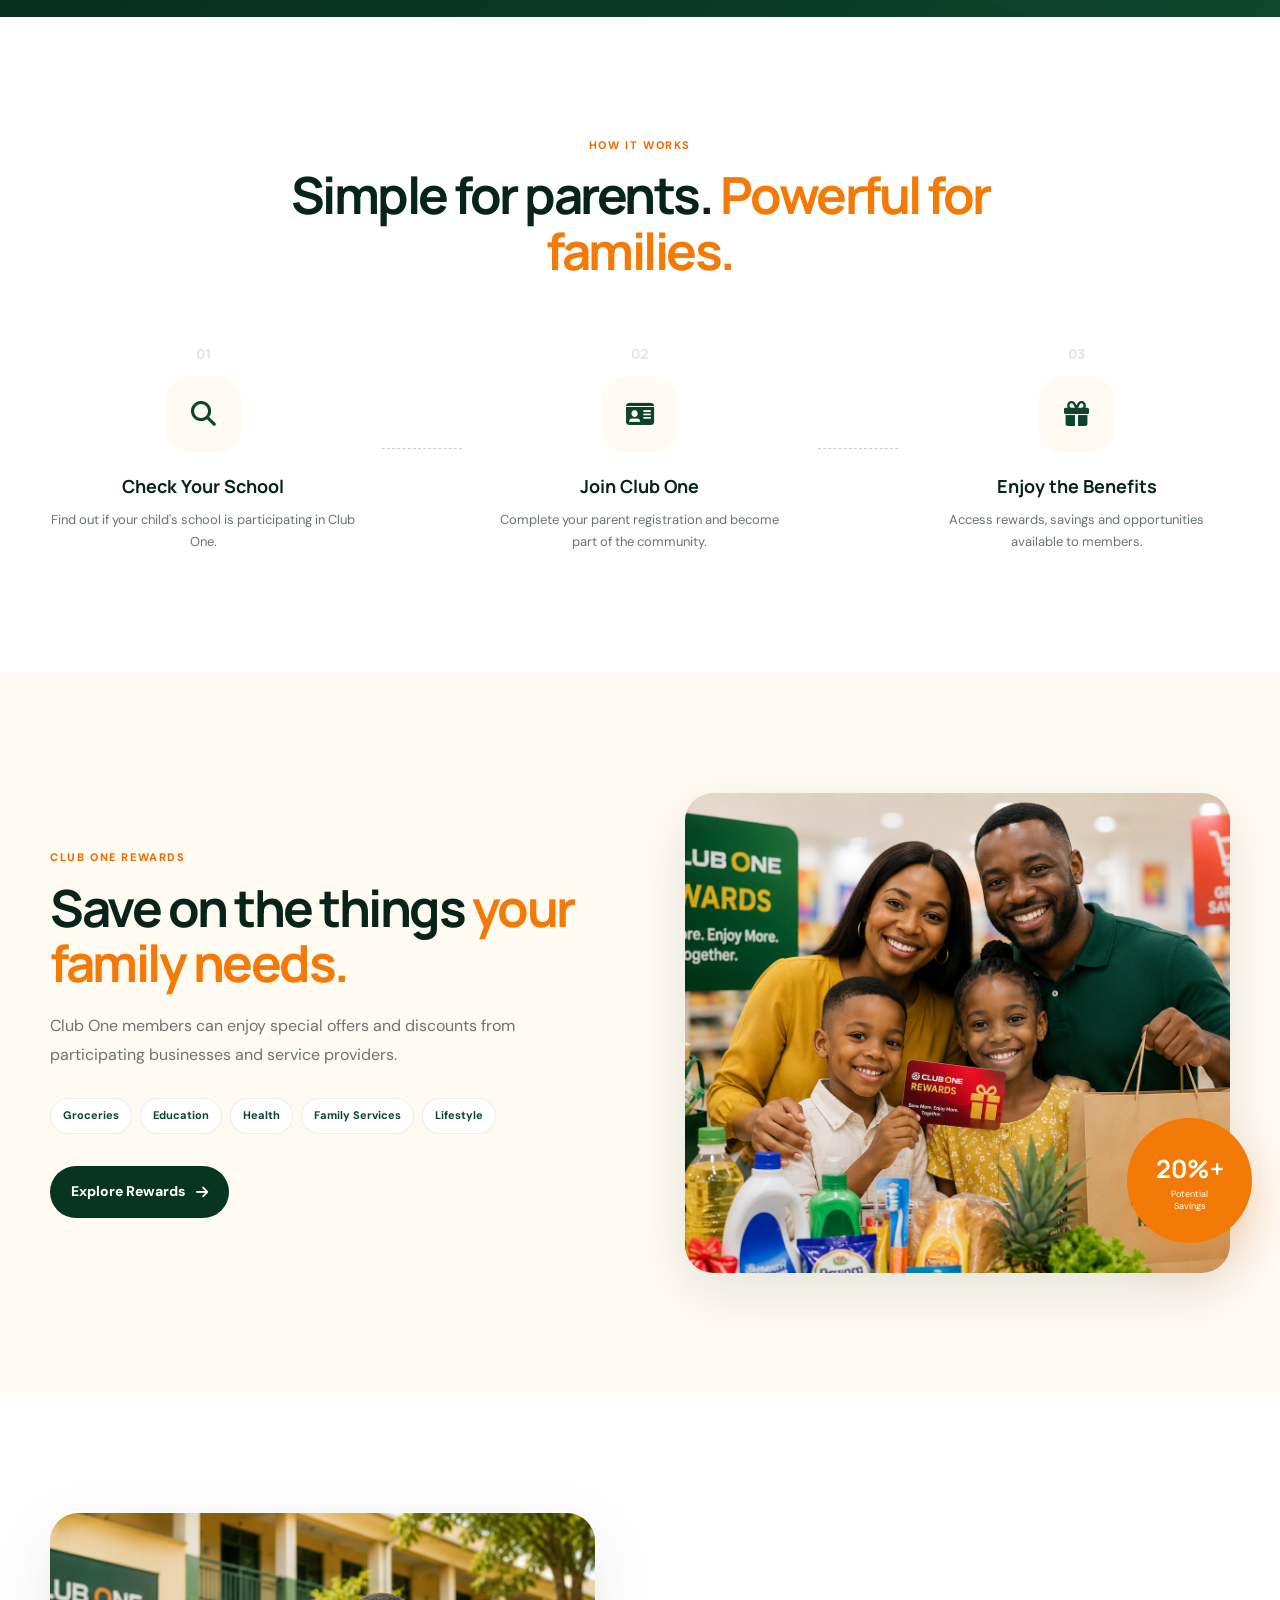
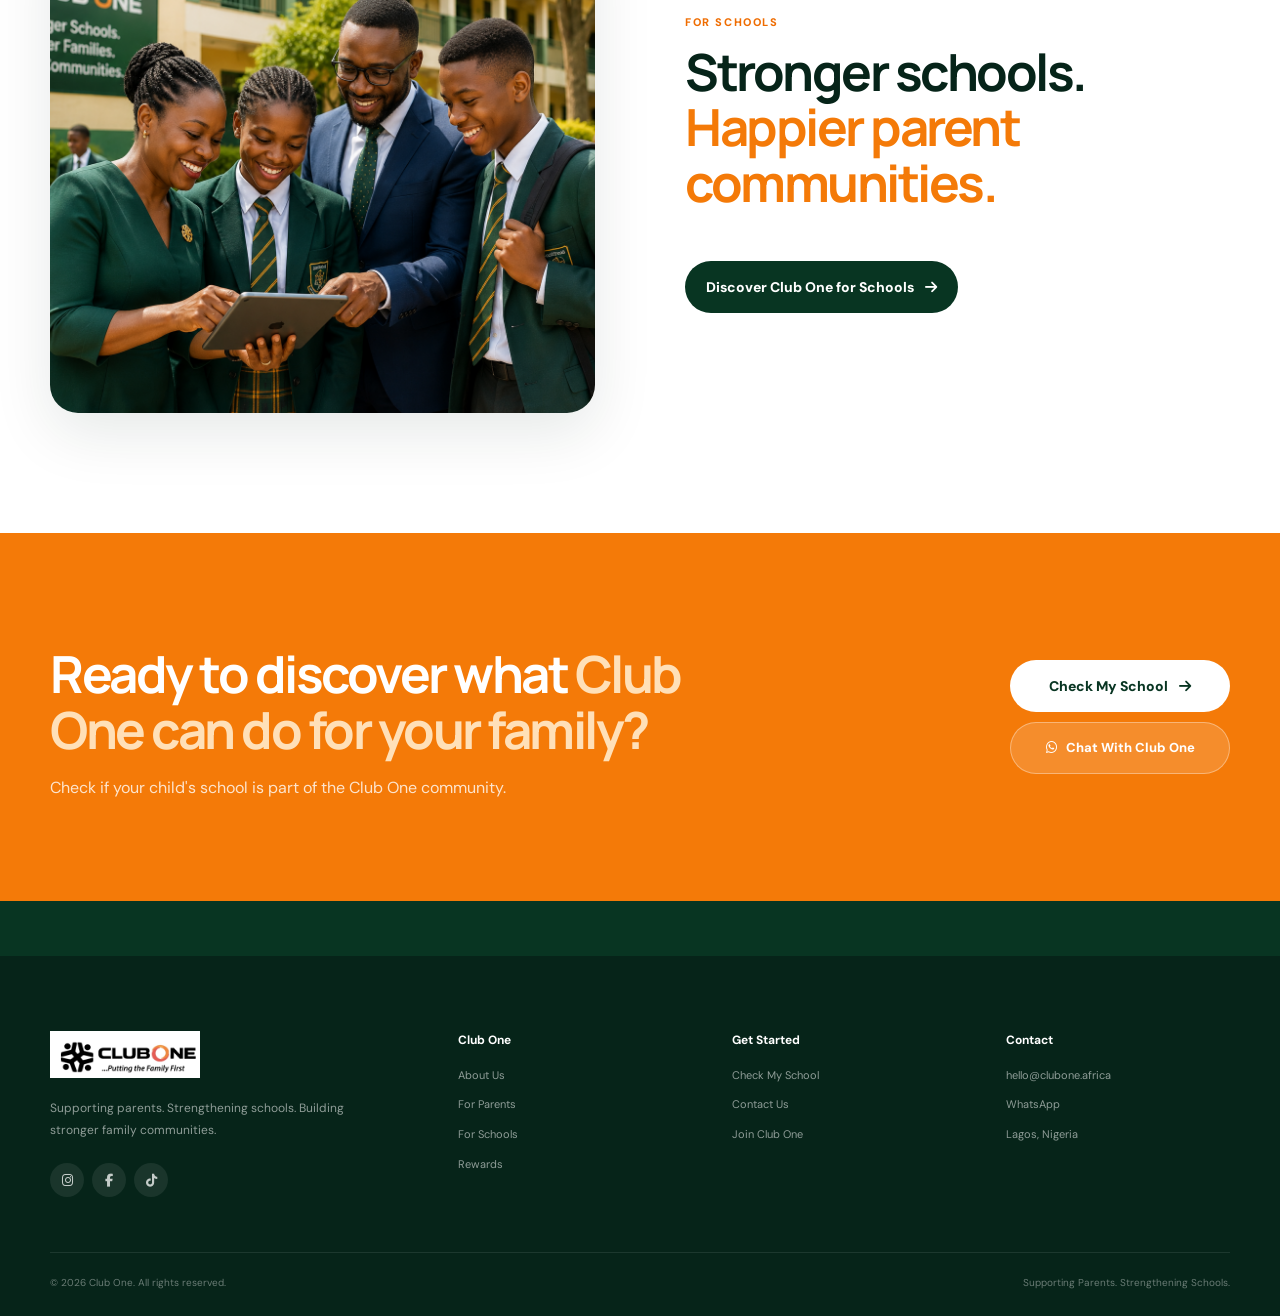
==== commit a3232972: "Update index.html" ====
--- a/index.html
+++ b/index.html
@@ -1,4 +1,4 @@
-<!DOCTYPE html>
+x<!DOCTYPE html>
 <html lang="en">
 <head>
 
--- a/style.css
+++ b/style.css
@@ -5740,4 +5740,82 @@
         font-size: 12px;
     }
 
-}
+} 
+
+/* =====================================================
+   MOBILE — EVENT ANNOUNCEMENT
+===================================================== */
+
+@media (max-width: 768px) {
+
+    .event-announcement {
+        padding: 10px 14px;
+    }
+
+    .event-announcement-inner {
+        display: flex;
+        flex-wrap: wrap;
+        justify-content: center;
+        align-items: center;
+        gap: 8px;
+        text-align: center;
+    }
+
+    .event-announcement-inner > strong {
+        font-size: 11px;
+        letter-spacing: 0.4px;
+    }
+
+    .event-announcement-inner > span:not(.event-live-dot):not(.announcement-divider) {
+        font-size: 10px;
+    }
+
+    .announcement-divider {
+        display: none;
+    }
+
+    /* Countdown */
+
+    .announcement-countdown {
+        width: 100%;
+        display: flex;
+        justify-content: center;
+        align-items: center;
+        gap: 8px;
+        margin: 3px 0;
+    }
+
+    .announcement-countdown > span {
+        min-width: 42px;
+        padding: 4px 6px;
+        display: flex;
+        flex-direction: column;
+        align-items: center;
+        justify-content: center;
+        border-radius: 6px;
+    }
+
+    .announcement-countdown strong {
+        font-size: 15px;
+        line-height: 1;
+    }
+
+    .announcement-countdown small {
+        margin-top: 3px;
+        font-size: 7px;
+        line-height: 1;
+        letter-spacing: 0.5px;
+    }
+
+    /* Register button */
+
+    .announcement-button {
+        width: 100%;
+        max-width: 190px;
+        justify-content: center;
+        padding: 9px 14px;
+        font-size: 11px;
+        margin-top: 2px;
+    }
+
+}
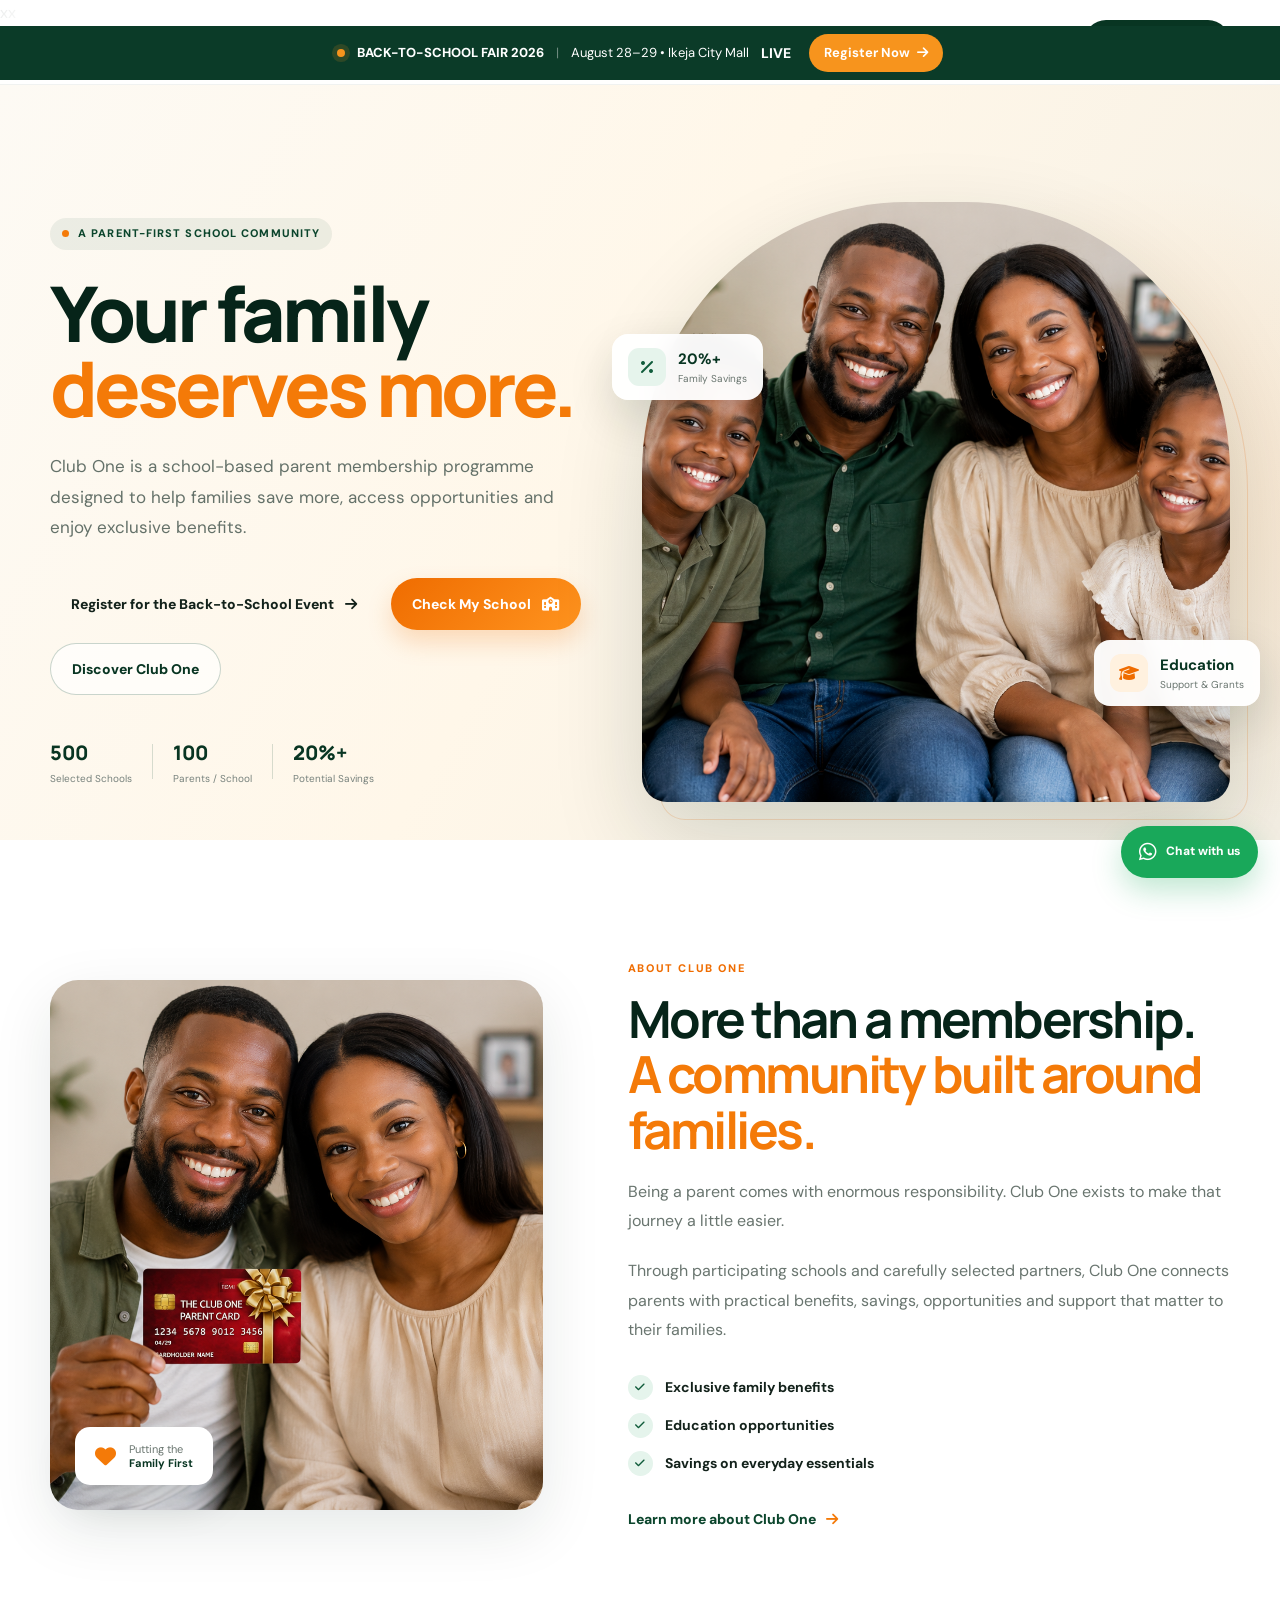
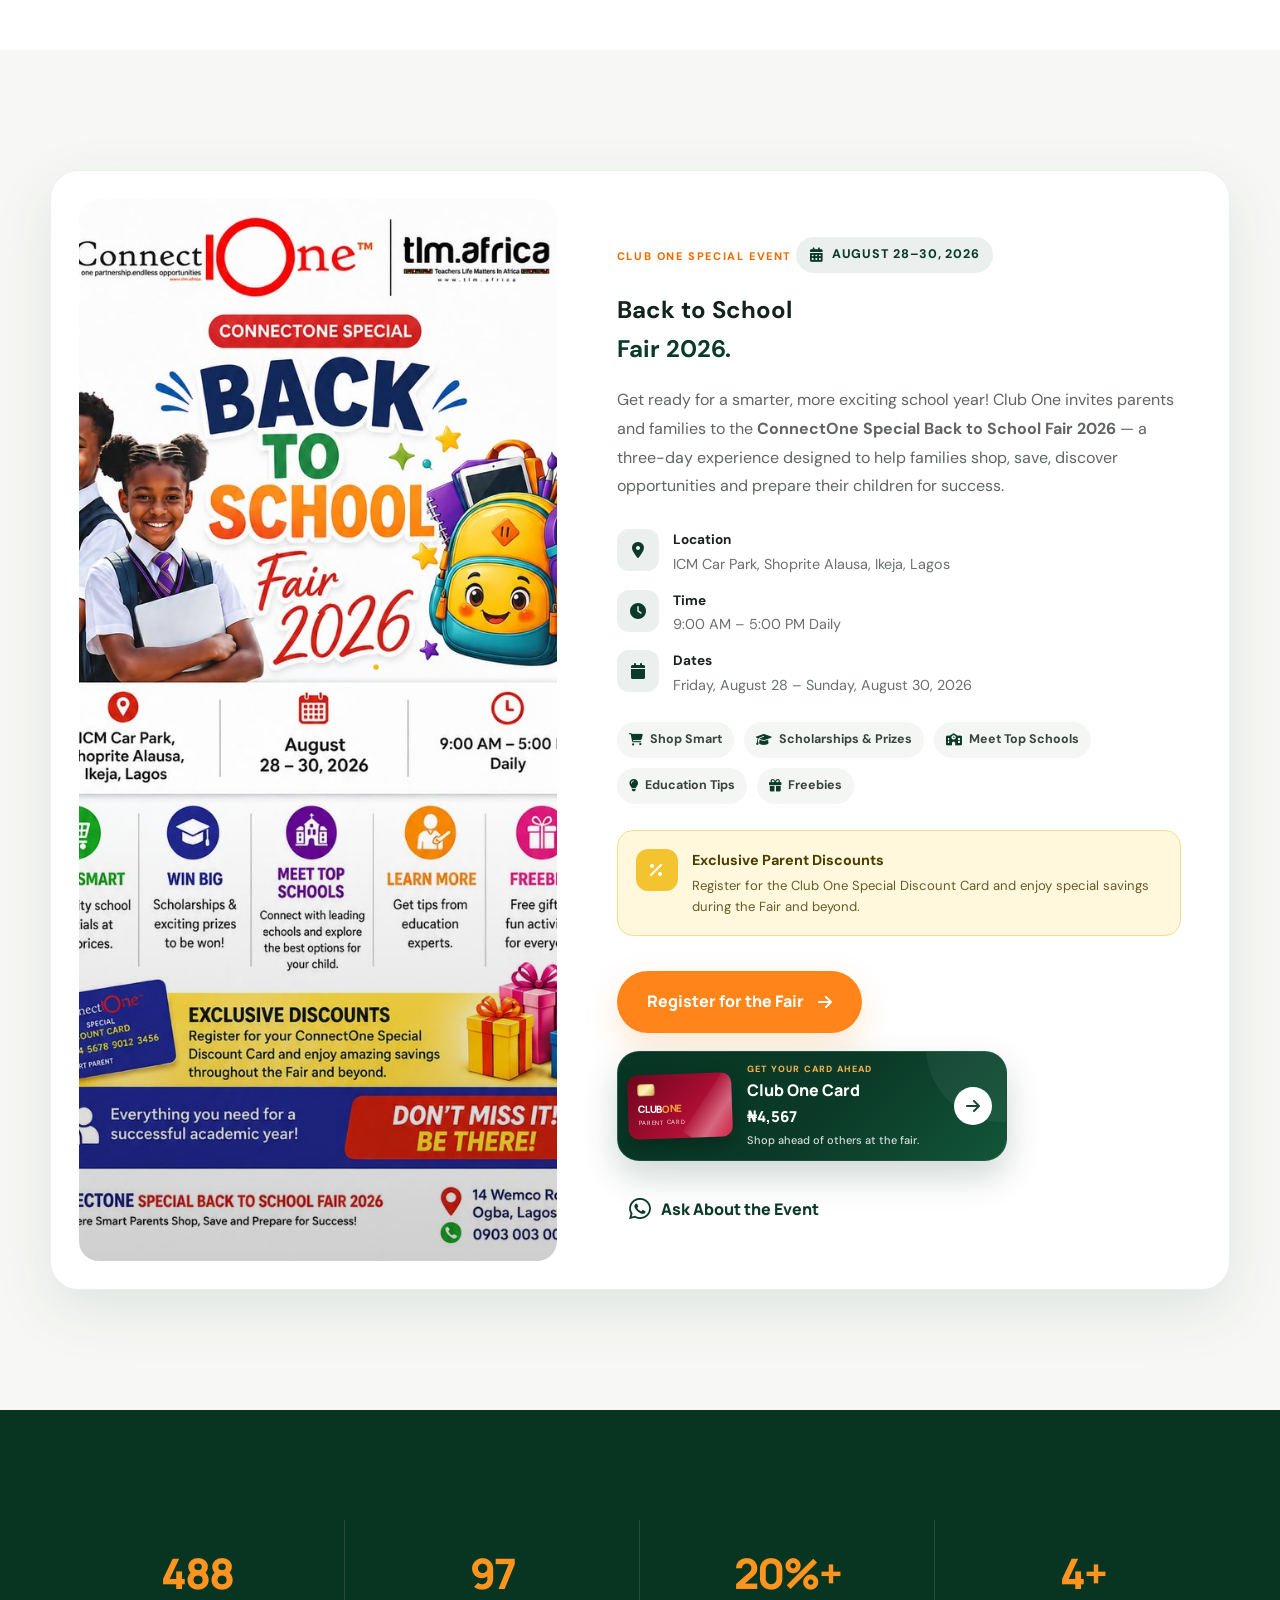
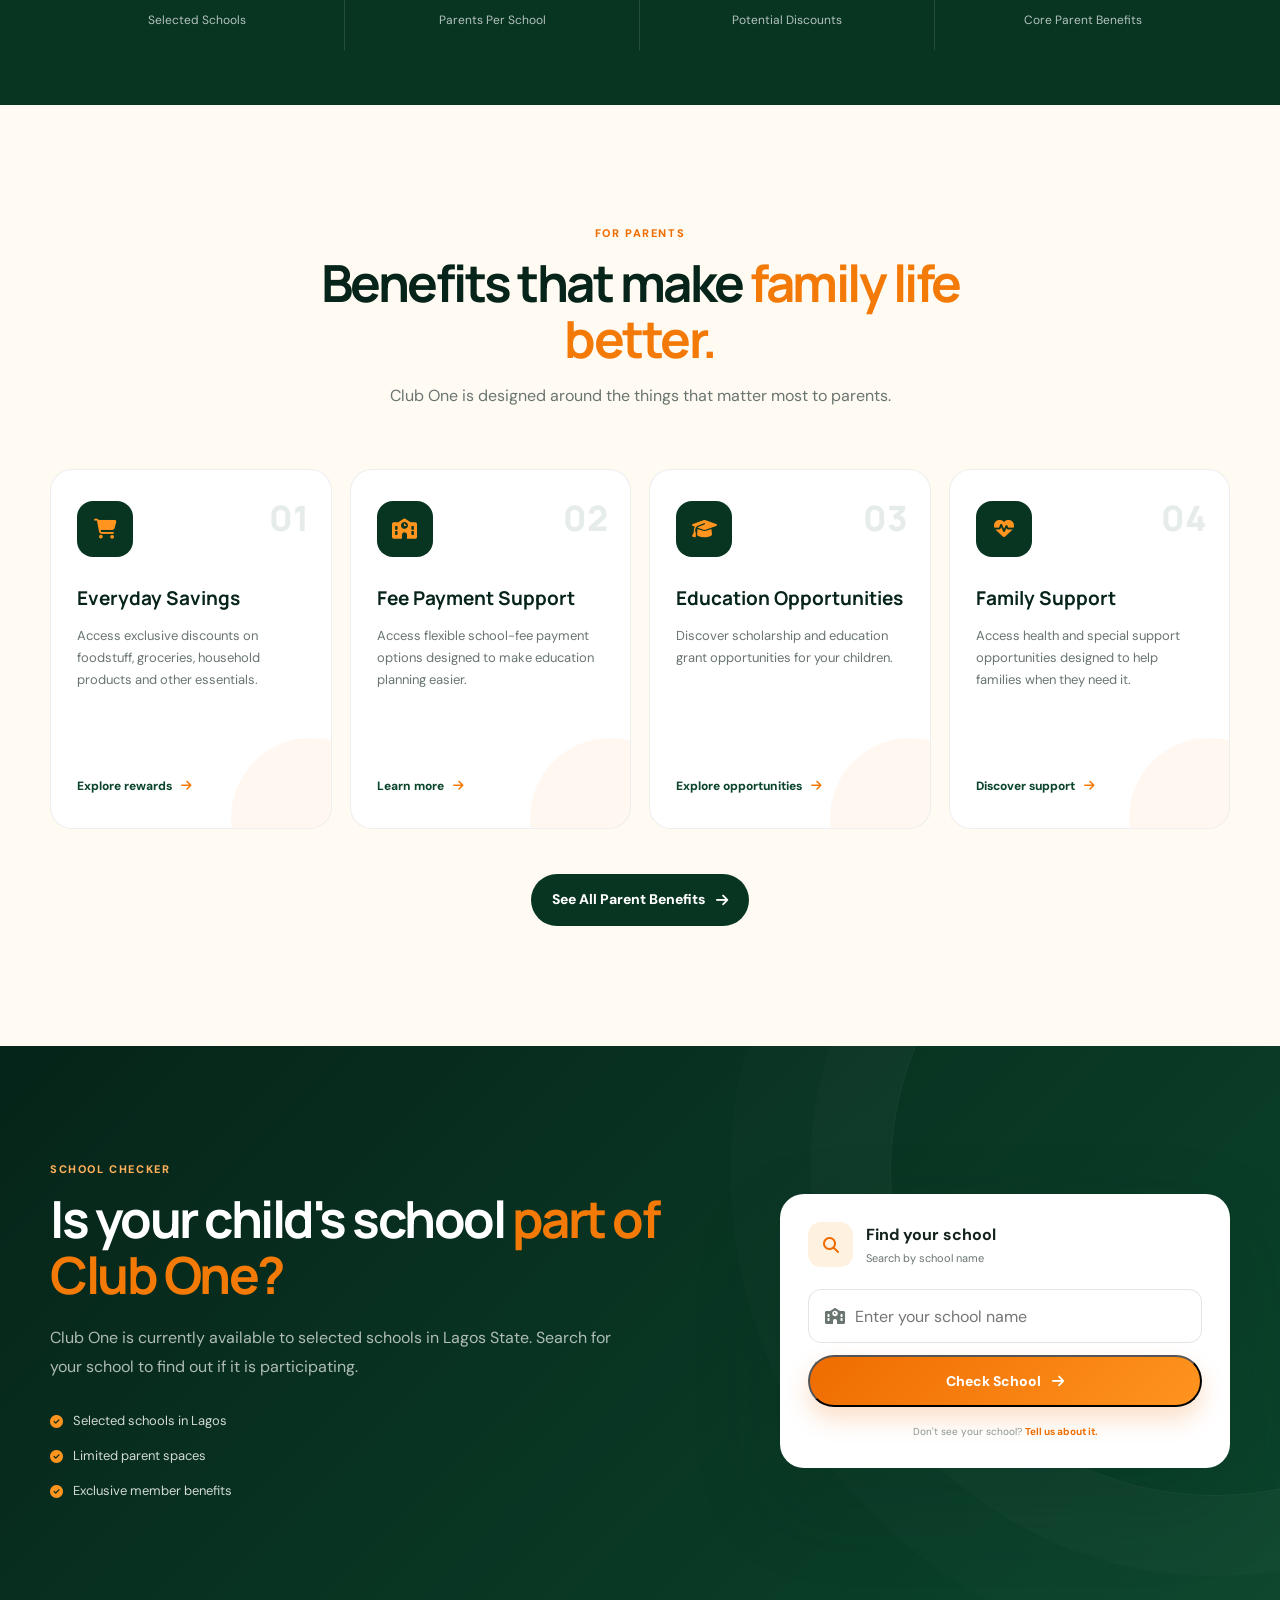
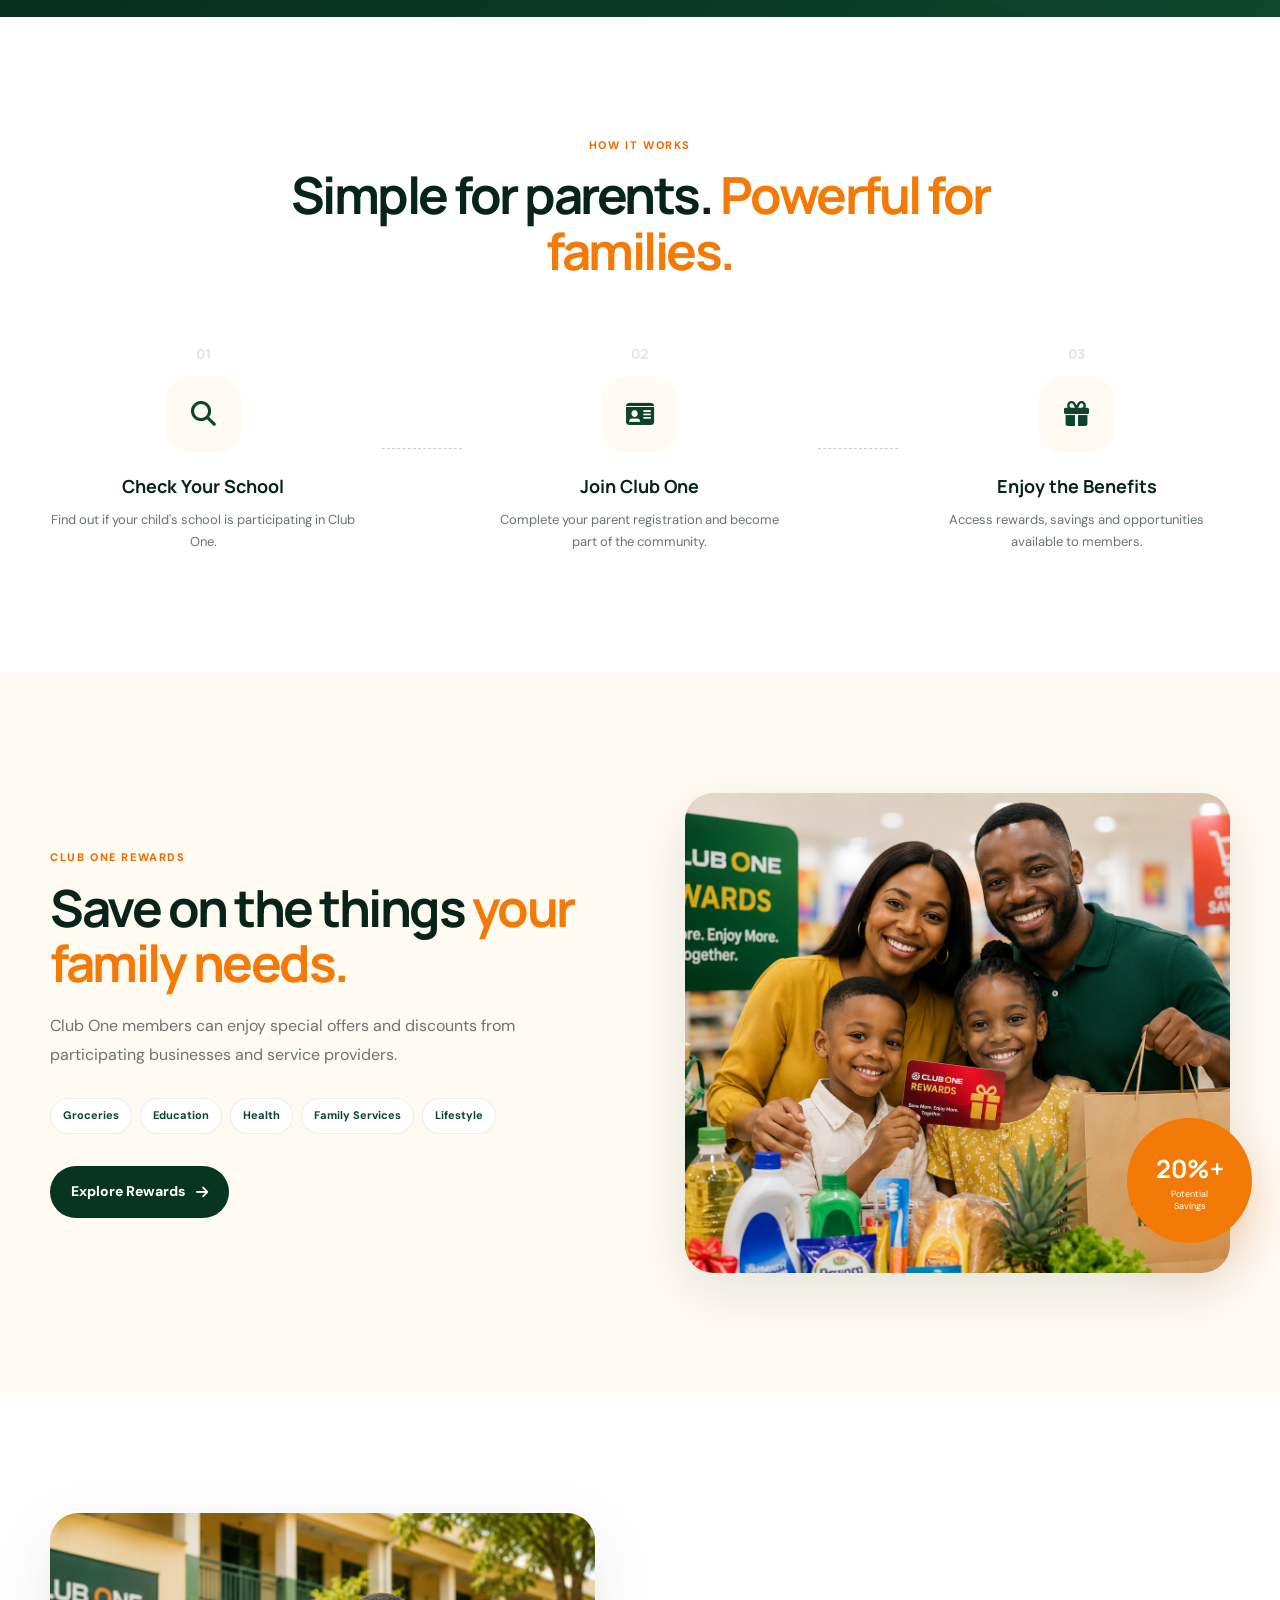
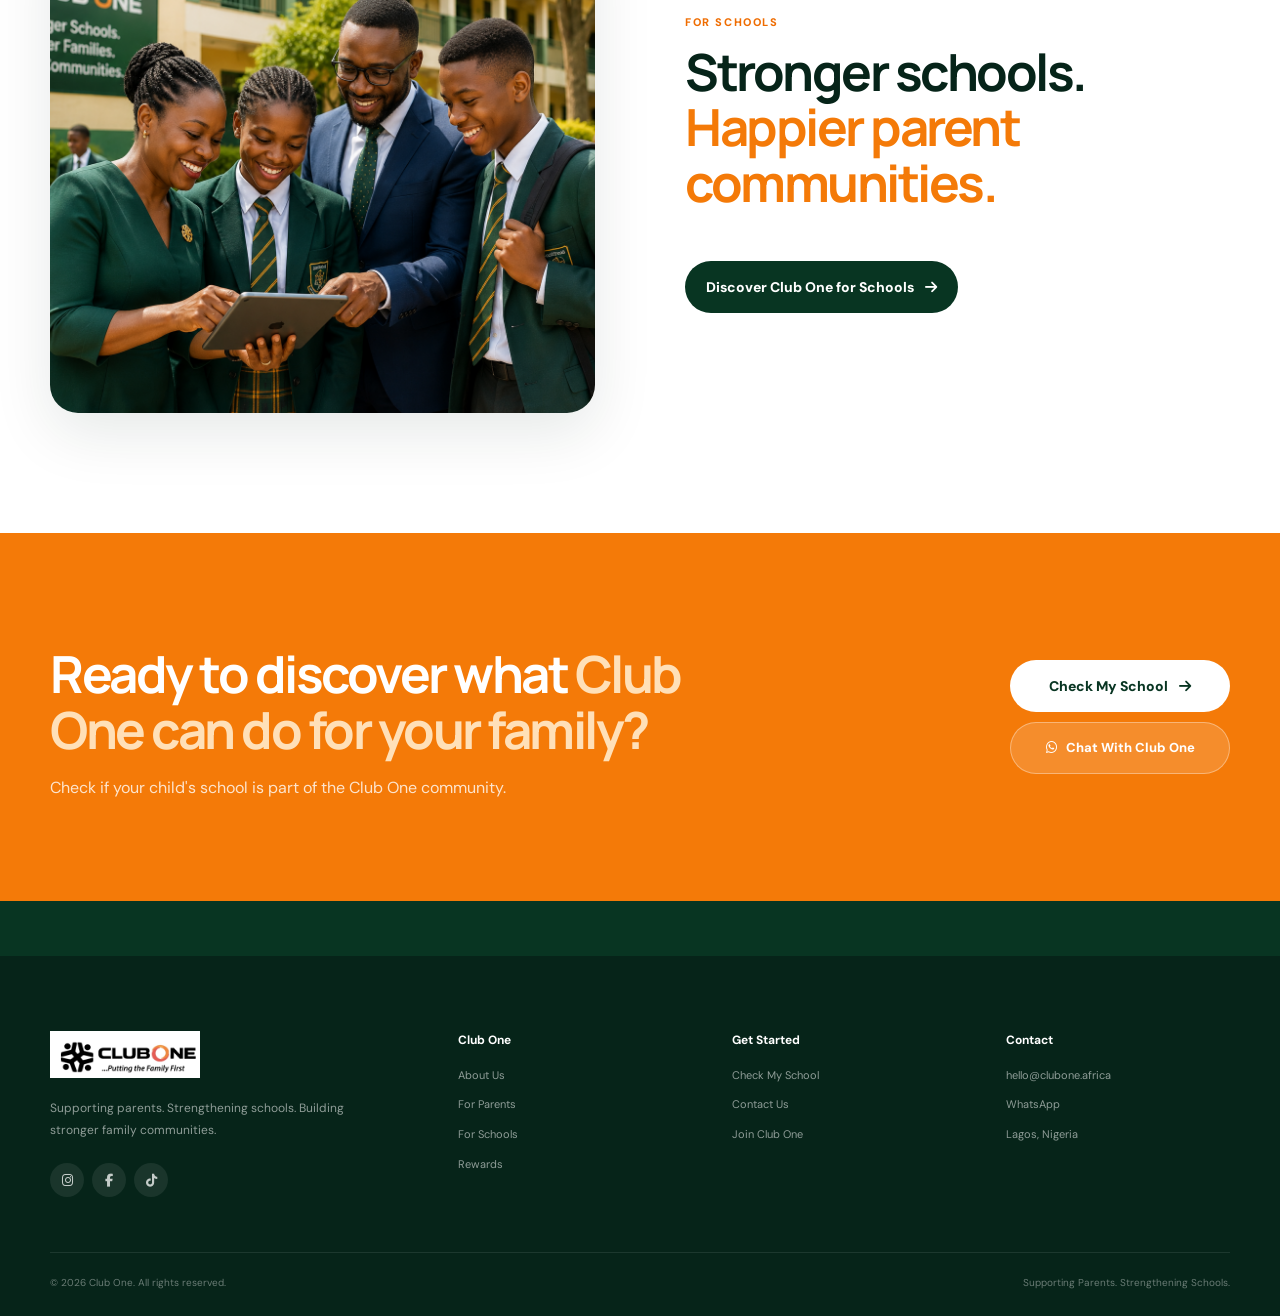
==== commit e7d4c7df: "Update index.html" ====
--- a/index.html
+++ b/index.html
@@ -1,4 +1,4 @@
-x<!DOCTYPE html>
+x<!DOCTYPE html>x
 <html lang="en">
 <head>
 
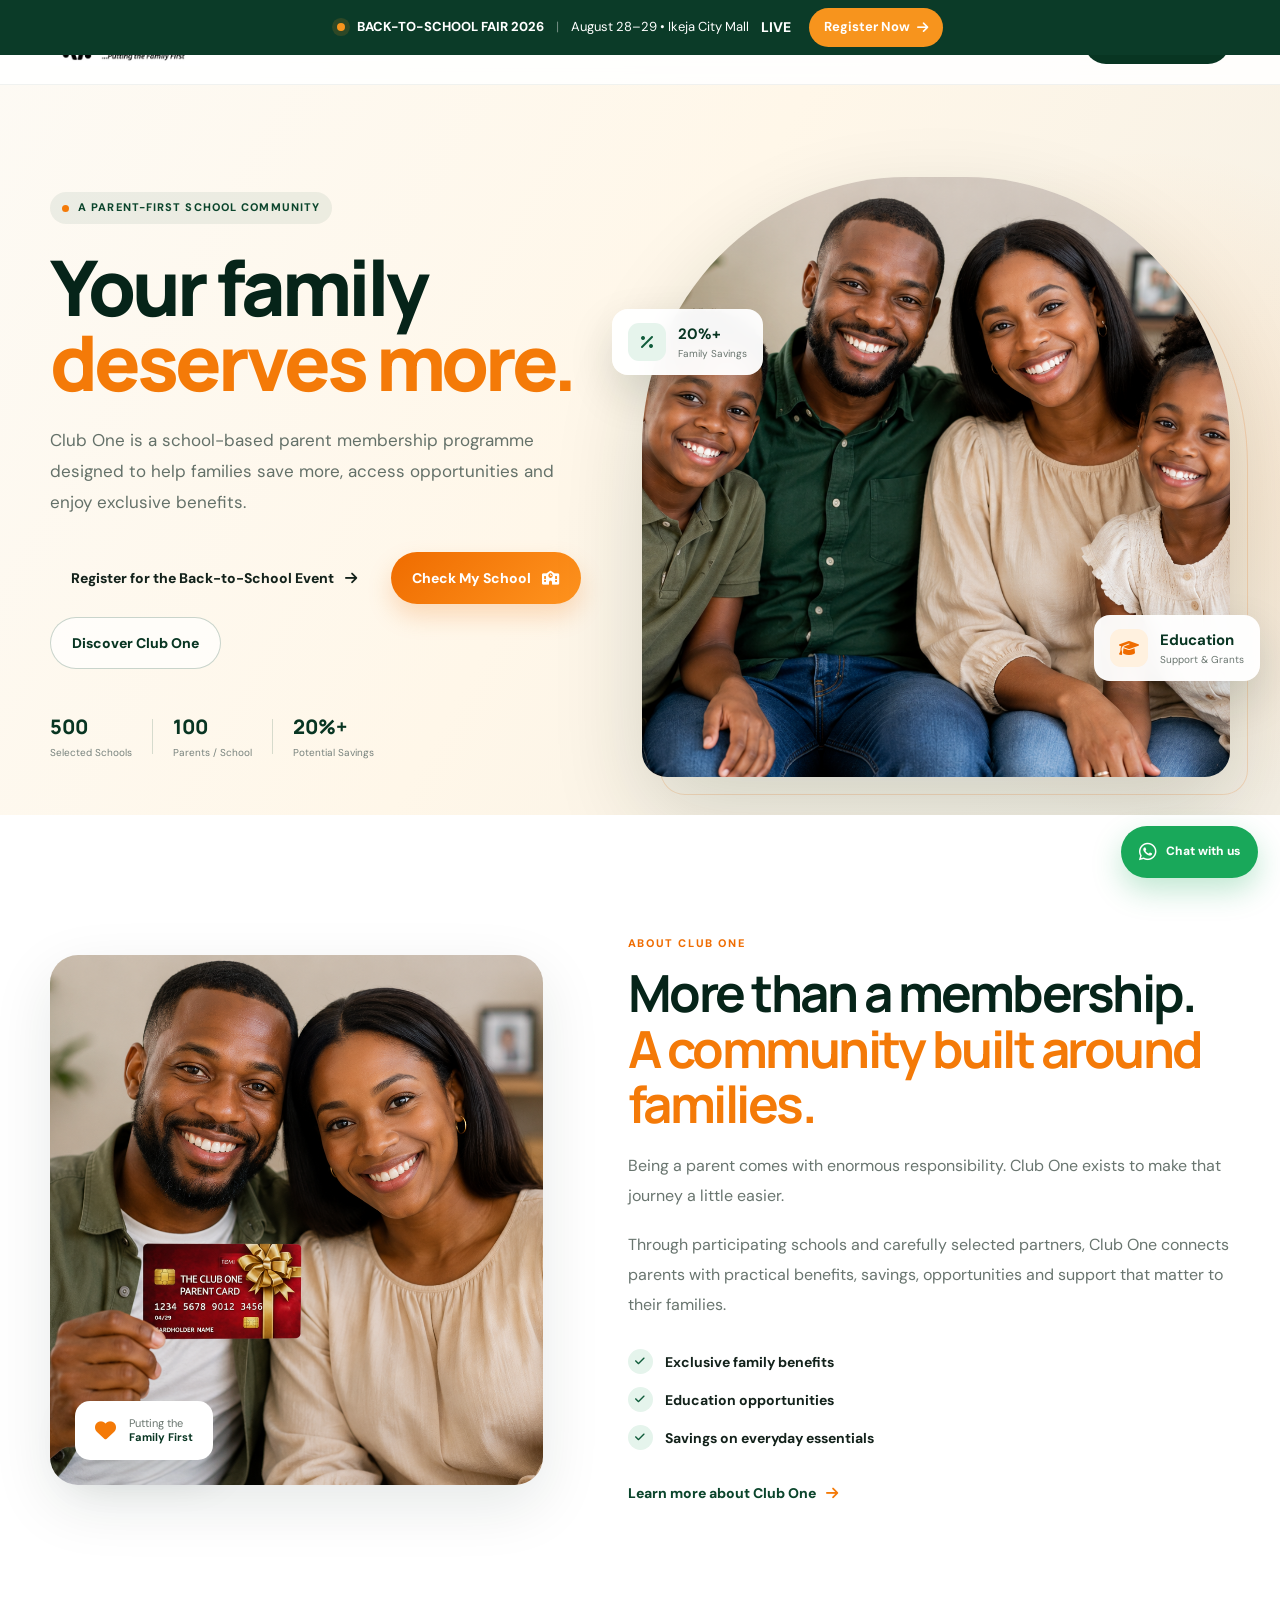
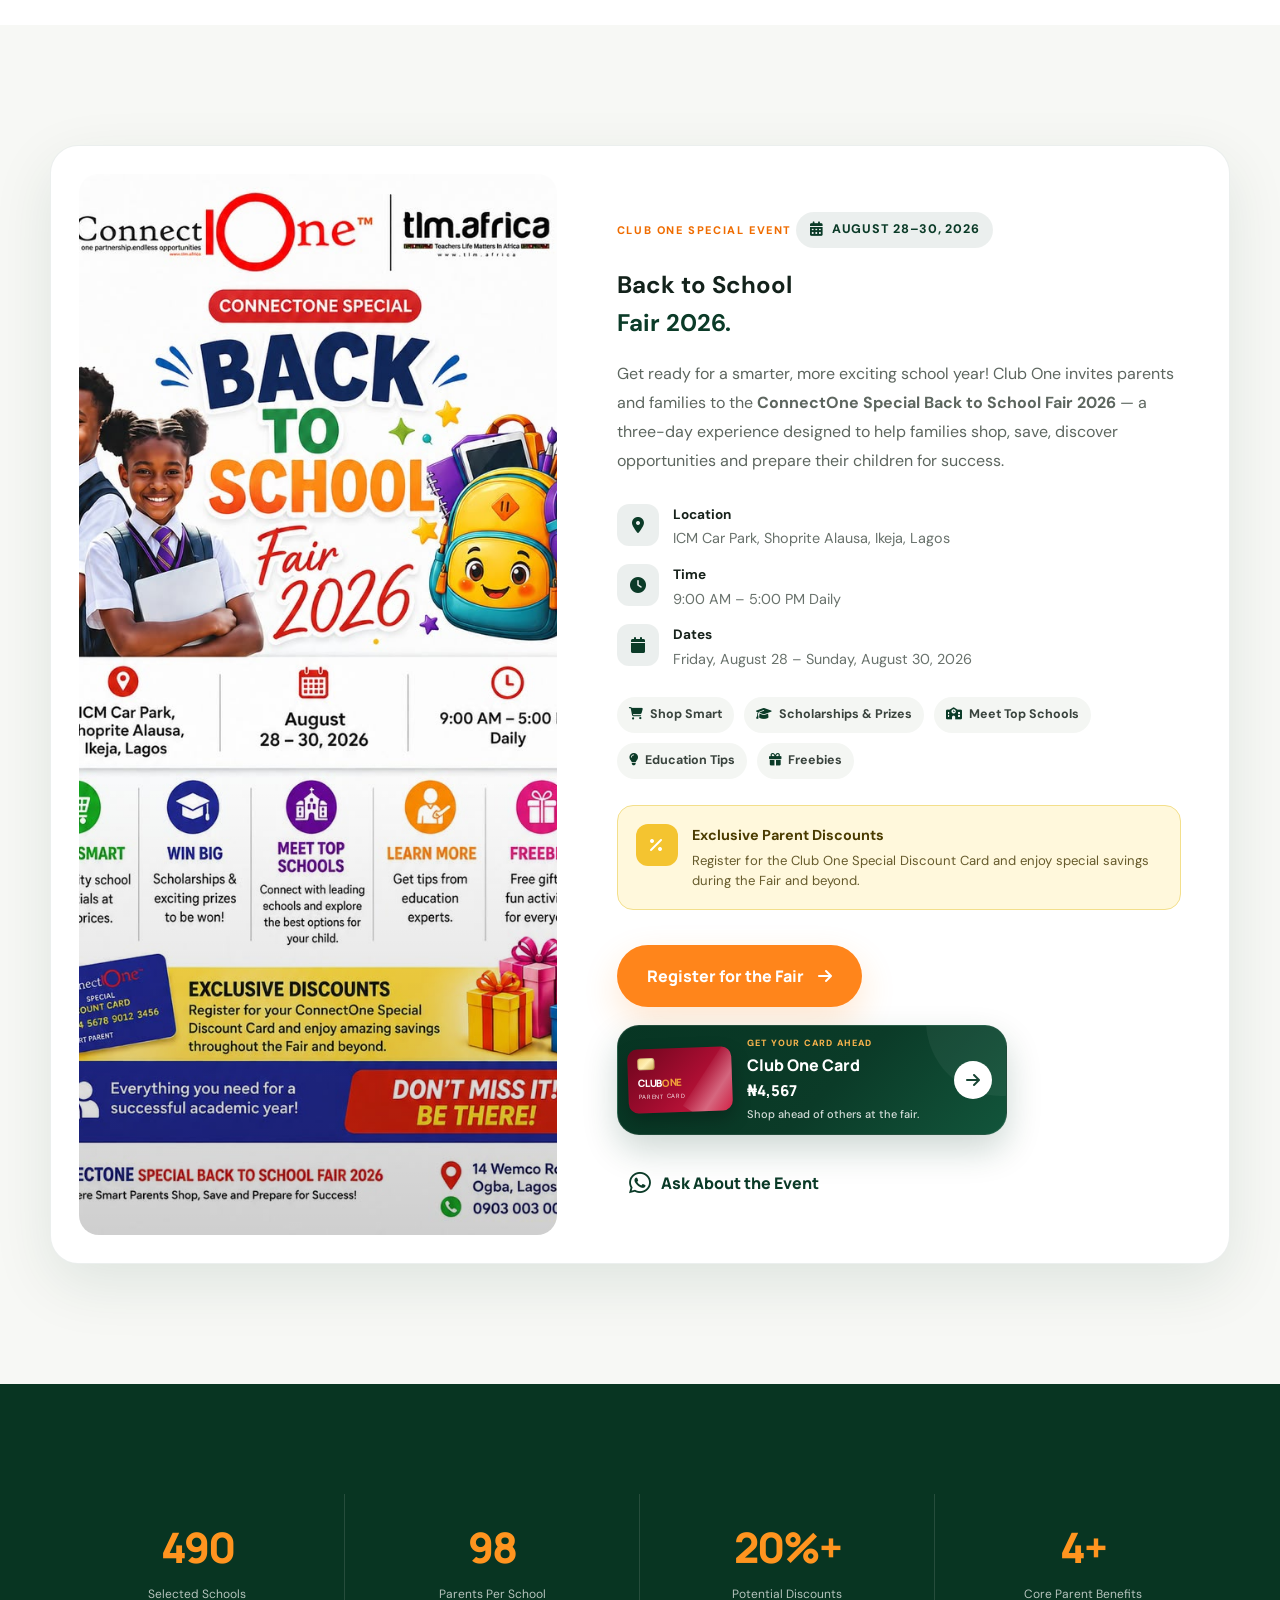
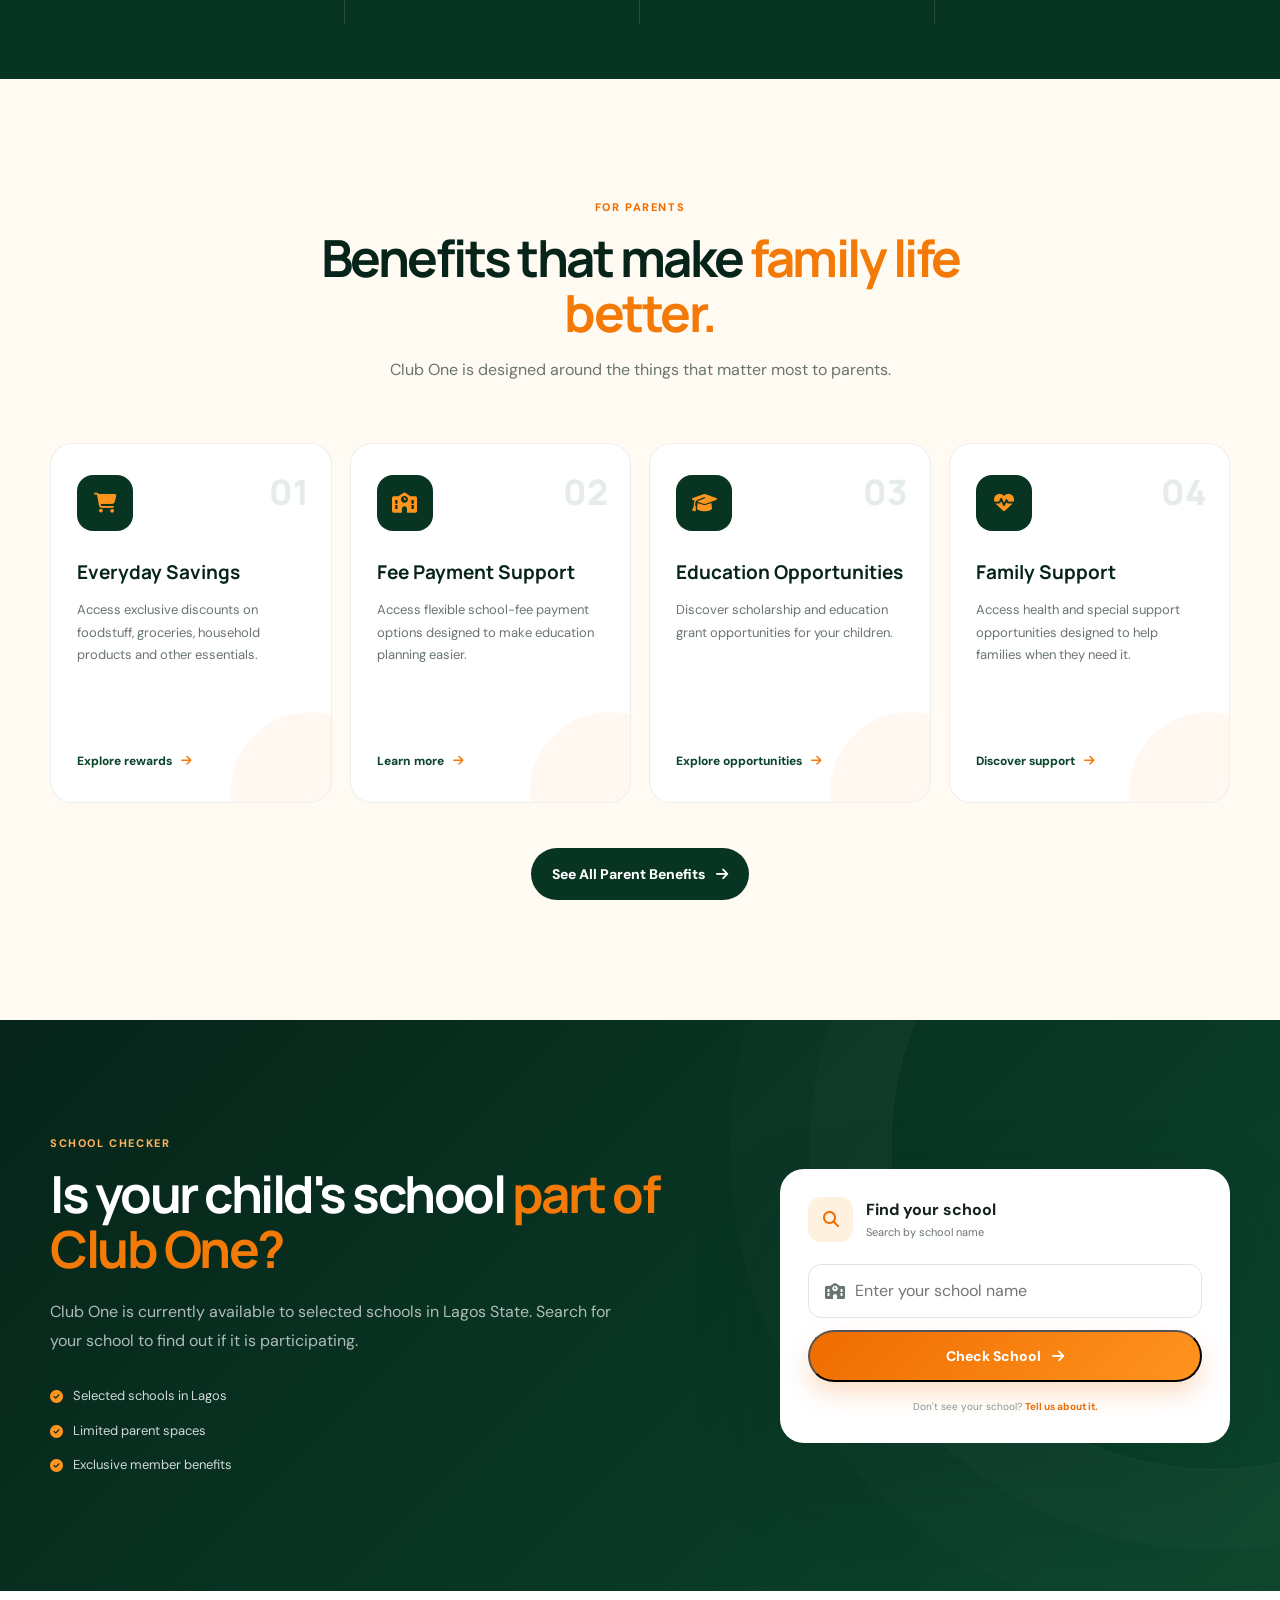
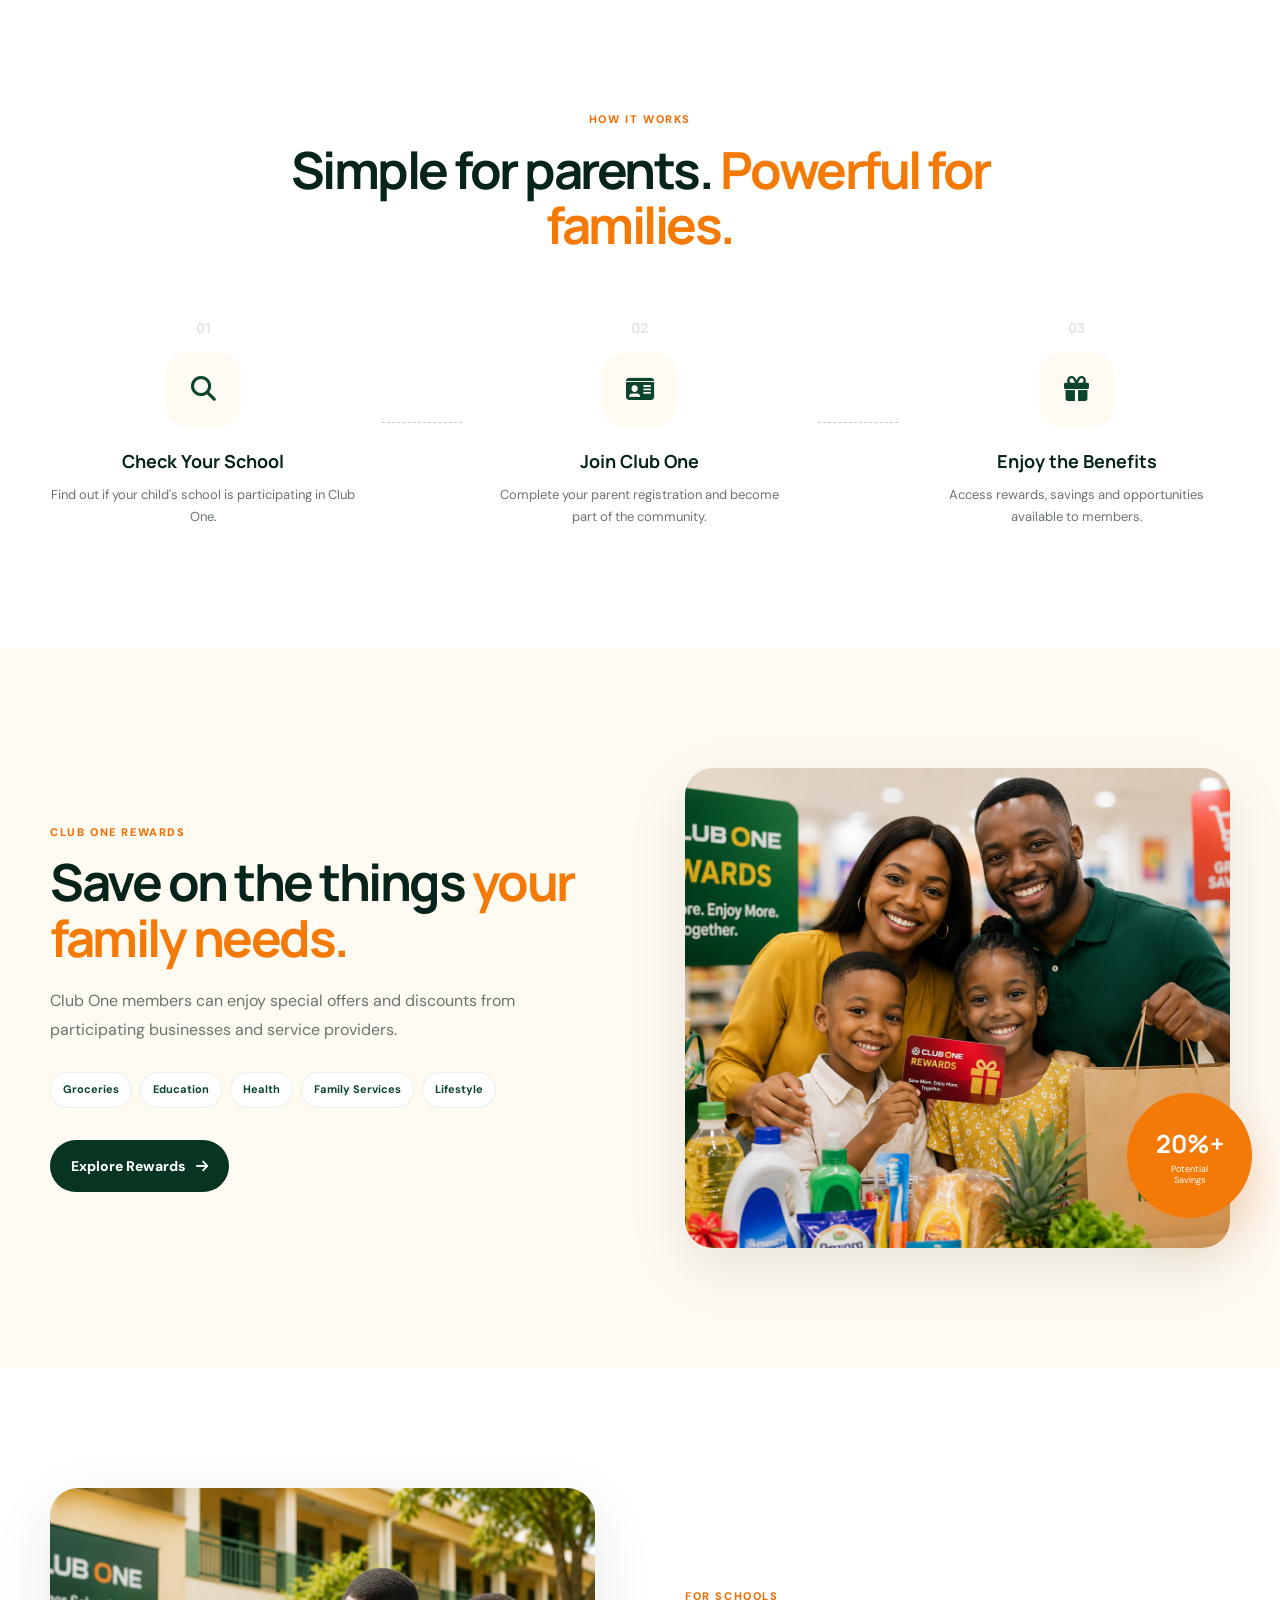
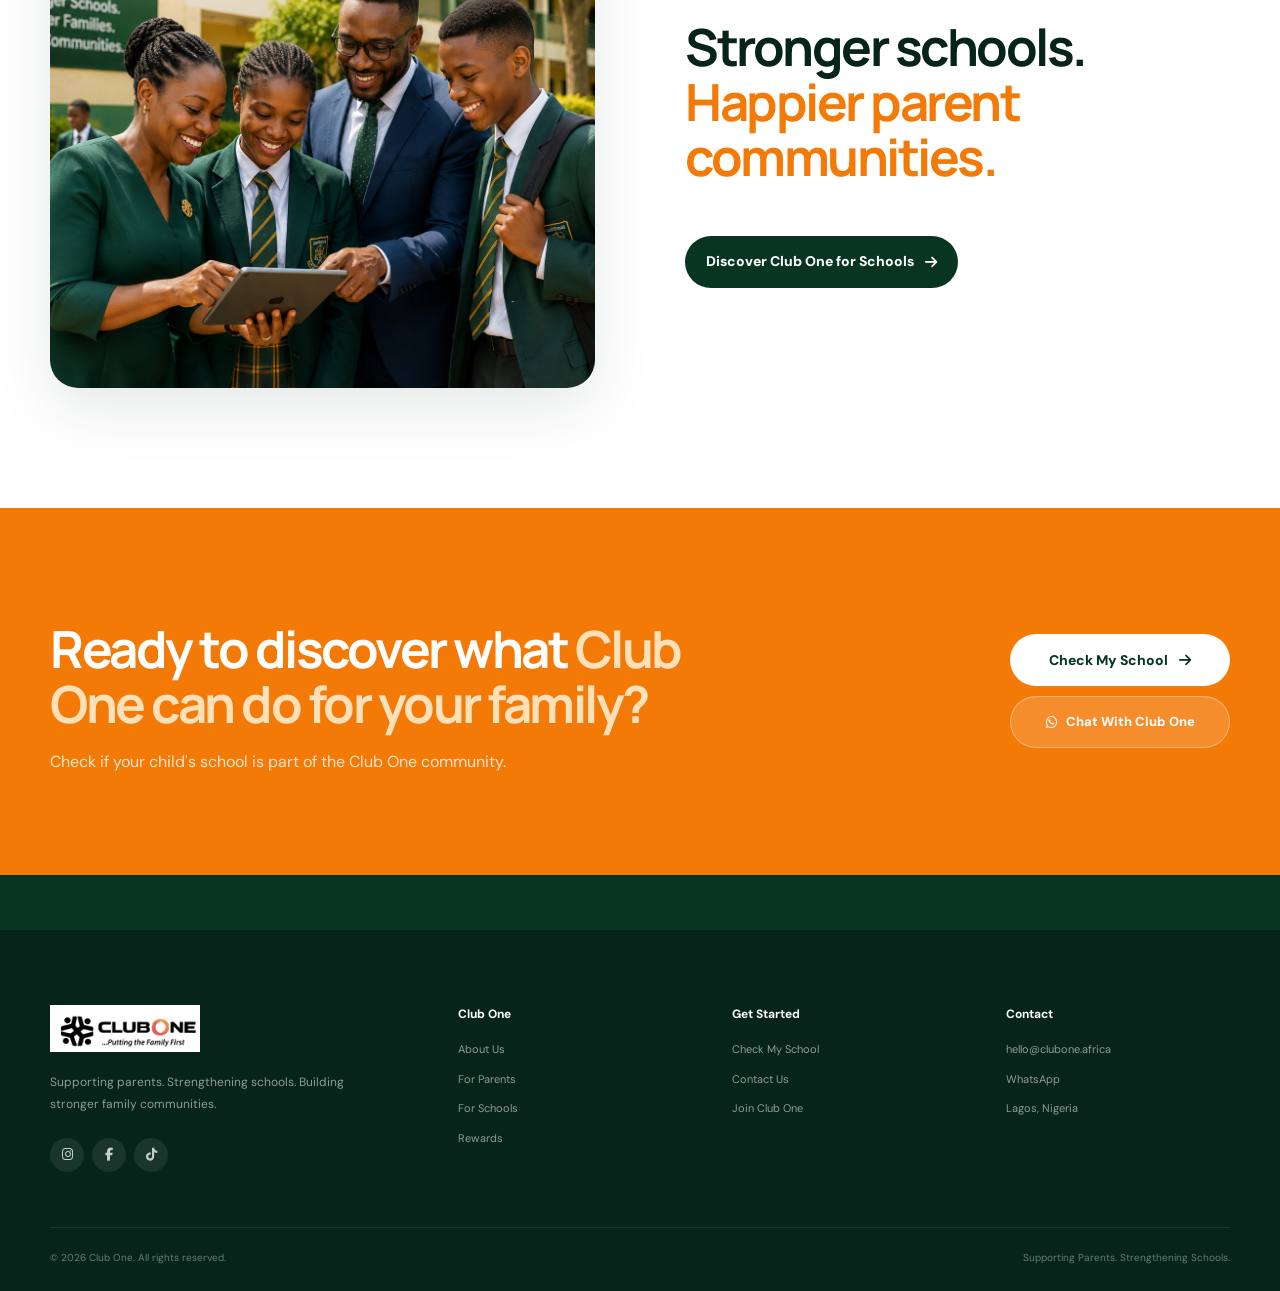
==== commit 7f76a1ee: "Update index.html" ====
--- a/index.html
+++ b/index.html
@@ -1,4 +1,4 @@
-x<!DOCTYPE html>x
+<!DOCTYPE html
 <html lang="en">
 <head>
 
